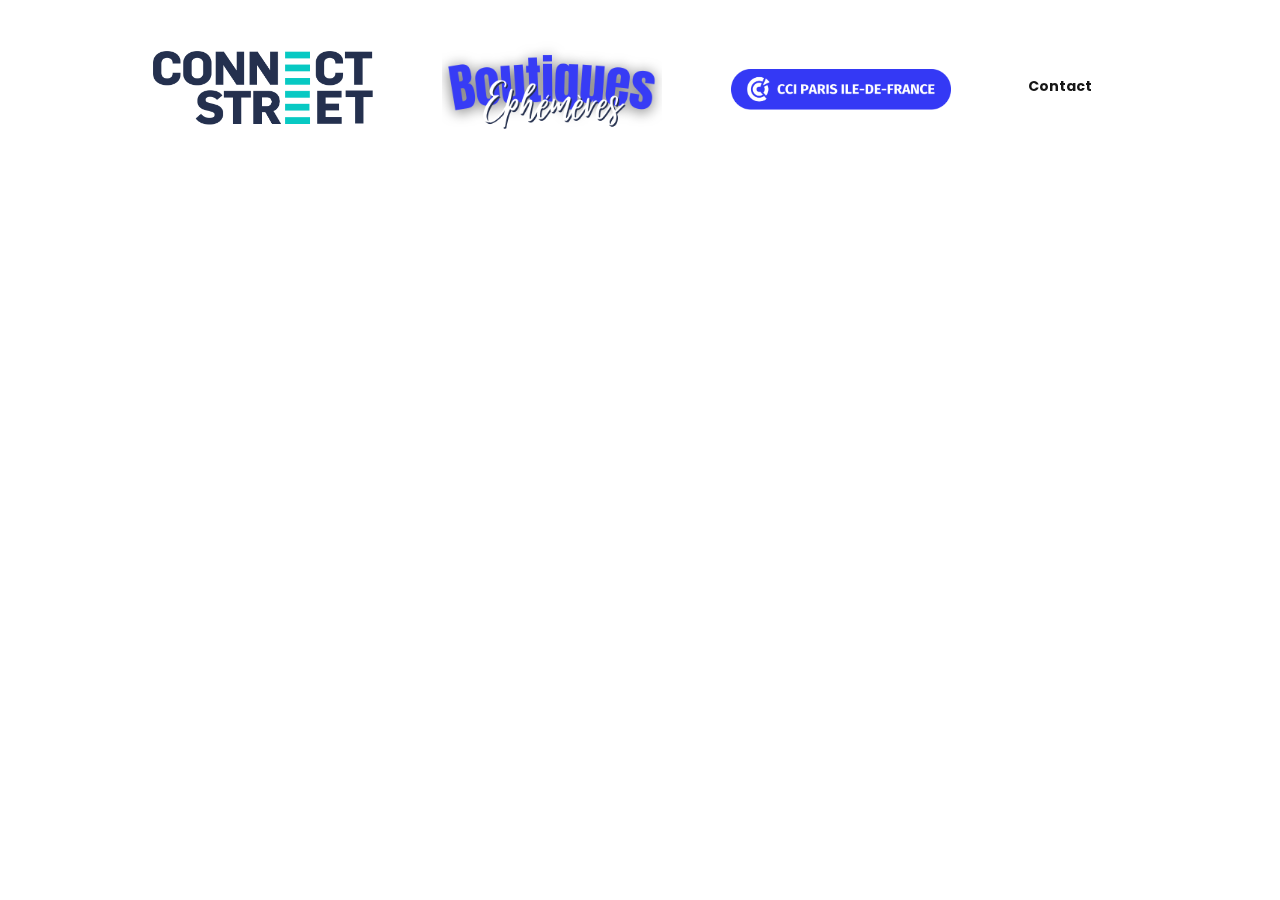
==== pages/header.html @ bfb78043 "manon" ====
<title>Boutiques éphémères</title>
<!--<link rel="stylesheet" href="../CSS/CSS_to_manage_front/css_var.css">-->
<link rel="stylesheet" href="../import/css/CSS.css">
<link rel="stylesheet" href="../import/css/css1.css">
<link rel="stylesheet"
      href="https://maxst.icons8.com/vue-static/landings/line-awesome/font-awesome-line-awesome/css/all.min.css">
<link rel="stylesheet"
      href="https://maxst.icons8.com/vue-static/landings/line-awesome/line-awesome/1.3.0/css/line-awesome.min.css">
<link rel="stylesheet" href="../import/css/footer.css">

<body class='modal-backdrop-effect dissable-sticky '>
    <header>
        <div class="wpart">
            <div class="header widget_edit_enabled">
                <div class="container">
                    <div class="row">
                        <div class="col-xl-12 col-xl-12_header">
                            <nav class="navbar navbar-expand-lg navbar-light">
                                <a href="/" class="navbar-brand">
                                    <img src="../import/logo_cs.png"
                                         alt="Connect-Street">
                                </a>
								<a href="/" class="navbar-brand">
                                    <img src="../import/logo_boutique_ephemere.png"
                                         alt="Boutiques Ephemeres">
                                </a>
                                <a href="/" class="navbar-brand">
                                    <img src="../import/logo_CCIR.png"
                                         alt="CCI">
                                </a>
								<ul class="navbar-nav mr-auto">
									<li class="nav-item ">
										<a href="formulaire.php" class="nav-link leftheader">Contact</a>
									</li>
								</ul>
                            </nav>
                        </div>
                    </div>
                </div>
            </div>
        </div>
    </header><!--header end-->
---- CSS/CSS_to_manage_front/css_var.css ----
.css_var_display_none {
    display: none;
}
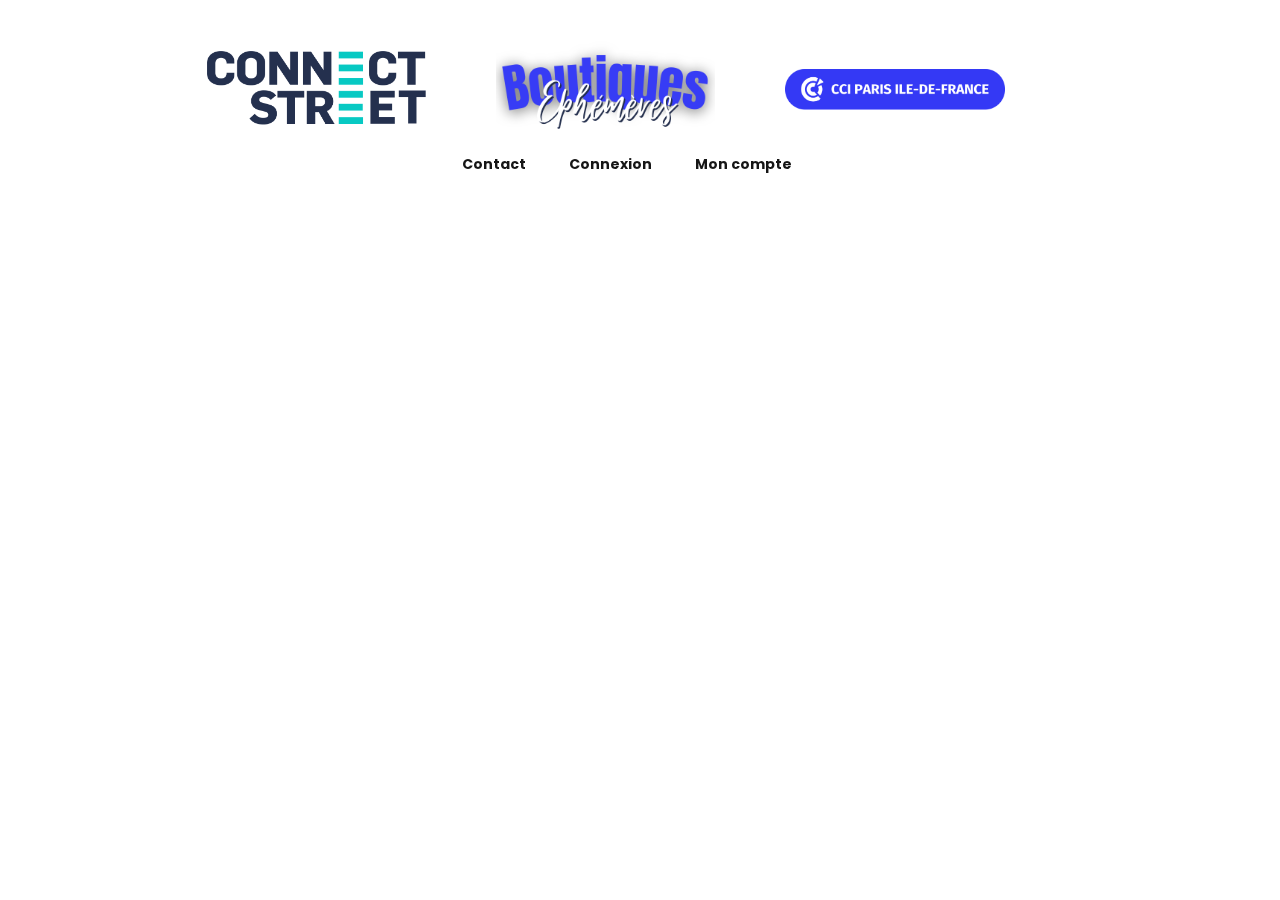
==== commit efd0deda: "account" ====
--- a/pages/header.html
+++ b/pages/header.html
@@ -1,4 +1,3 @@
-
 <title>Boutiques éphémères</title>
 <!--<link rel="stylesheet" href="../CSS/CSS_to_manage_front/css_var.css">-->
 <link rel="stylesheet" href="../import/css/CSS.css">
@@ -10,34 +9,42 @@
 <link rel="stylesheet" href="../import/css/footer.css">
 
 <body class='modal-backdrop-effect dissable-sticky '>
-    <header>
-        <div class="wpart">
-            <div class="header widget_edit_enabled">
-                <div class="container">
-                    <div class="row">
-                        <div class="col-xl-12 col-xl-12_header">
-                            <nav class="navbar navbar-expand-lg navbar-light">
-                                <a href="/" class="navbar-brand">
-                                    <img src="../import/logo_cs.png"
-                                         alt="Connect-Street">
-                                </a>
-								<a href="/" class="navbar-brand">
-                                    <img src="../import/logo_boutique_ephemere.png"
-                                         alt="Boutiques Ephemeres">
-                                </a>
-                                <a href="/" class="navbar-brand">
-                                    <img src="../import/logo_CCIR.png"
-                                         alt="CCI">
-                                </a>
-								<ul class="navbar-nav mr-auto">
-									<li class="nav-item ">
-										<a href="formulaire.php" class="nav-link leftheader">Contact</a>
-									</li>
-								</ul>
-                            </nav>
-                        </div>
+<header>
+    <div class="wpart">
+        <div class="header widget_edit_enabled">
+            <div class="container">
+                <div class="row">
+                    <div class="col-xl-12 col-xl-12_header">
+                        <nav class="navbar navbar-expand-lg navbar-light" style="
+    display: flex;
+    flex-direction: row;
+    flex-wrap: wrap;
+    align-content: center;
+    justify-content: center;
+    align-items: center;
+">
+                            <a href="/" class="navbar-brand">
+                                <img src="../import/logo_cs.png" alt="Connect-Street">
+                            </a>
+                            <a href="/" class="navbar-brand">
+                                <img src="../import/logo_boutique_ephemere.png" alt="Boutiques Ephemeres">
+                            </a>
+                            <a href="/" class="navbar-brand">
+                                <img src="../import/logo_CCIR.png" alt="CCI">
+                            </a>
+                            <ul class="navbar-nav mr-auto">
+                                <li class="nav-item ">
+                                    <a href="formulaire.php" class="nav-link leftheader">Contact</a>
+                                </li>
+                                <li class="nav-item "><a href="login.php" class="nav-link leftheader">Connexion</a></li>
+                                <li class="nav-item ">
+                                    <a href="account.php" class="nav-link leftheader">Mon compte</a>
+                                </li>
+                            </ul>
+                        </nav>
                     </div>
                 </div>
             </div>
         </div>
-    </header><!--header end-->+    </div>
+</header><!--header end-->--- a/import/css/CSS.css
+++ b/import/css/CSS.css
@@ -12317,7 +12317,7 @@
 html {
     font-family: sans-serif;
     line-height: 1.15;
-    -webkit-text-size-adjust: 100%;
+    /* -webkit-text-size-adjust: 100%; */
     -ms-text-size-adjust: 100%;
     -ms-overflow-style: scrollbar;
     -webkit-tap-highlight-color: transparent
@@ -24950,7 +24950,7 @@
     border: 0;
     font-size: 100%;
     font: inherit;
-    vertical-align: baseline;
+    vertical-align: middle;
 }
 
 article, aside, details, figcaption, figure, footer, header, hgroup, menu, nav, section {
@@ -25905,7 +25905,7 @@
 }
 
 .img-block img {
-    width: 100%;
+    /* width: 100%; */
     float: left;
 }
 
--- a/import/css/footer.css
+++ b/import/css/footer.css
@@ -22,6 +22,8 @@
 .footer{
     background-color: #24262b;
     padding: 70px 0;
+    /* top: 0; */
+    bottom: 0;
 }
 .footer-col{
     width: 33%;
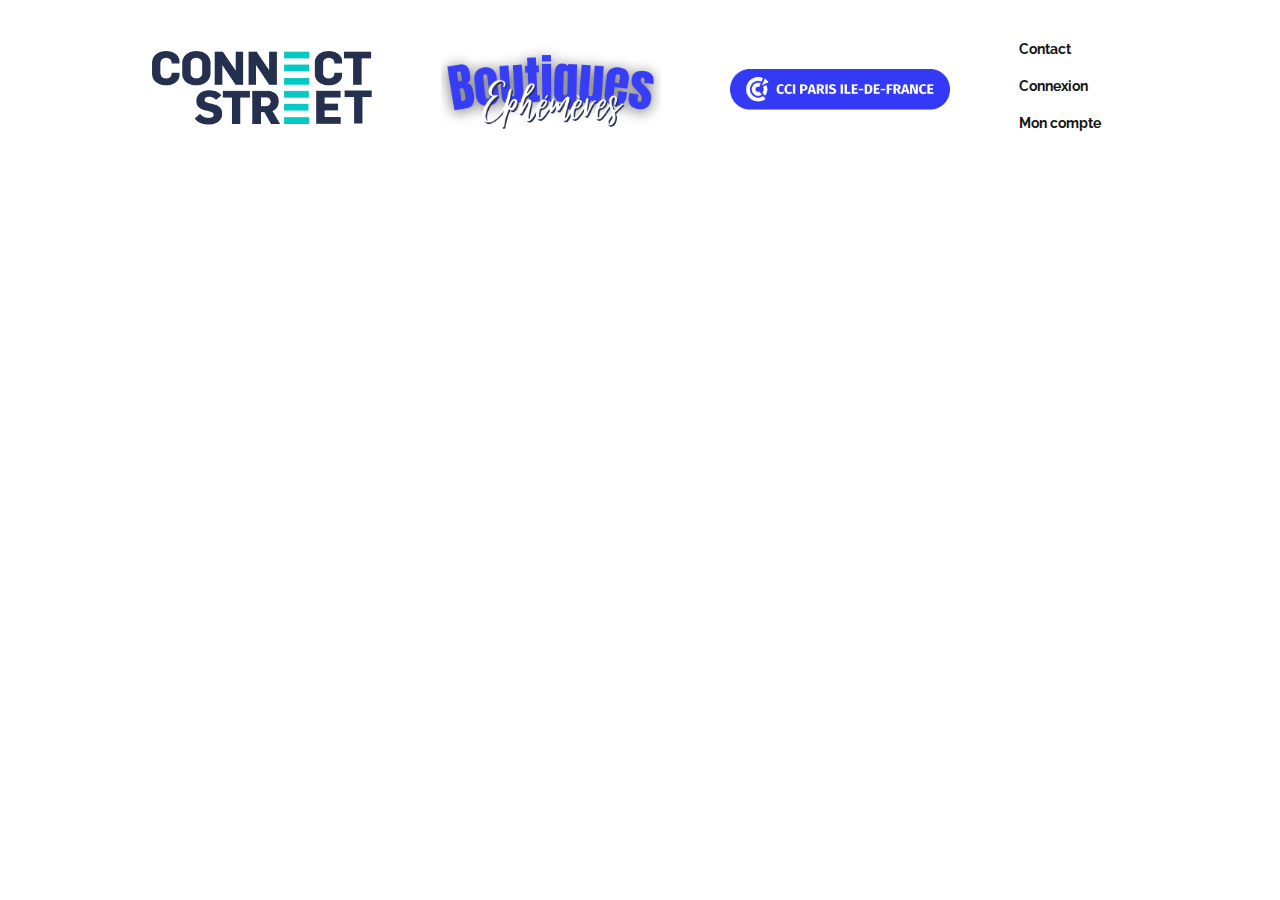
==== commit 34ebf611: "save" ====
--- a/pages/header.html
+++ b/pages/header.html
@@ -1,12 +1,14 @@
 <title>Boutiques éphémères</title>
 <!--<link rel="stylesheet" href="../CSS/CSS_to_manage_front/css_var.css">-->
 <link rel="stylesheet" href="../import/css/CSS.css">
-<link rel="stylesheet" href="../import/css/css1.css">
+<link rel="stylesheet" href="../import/css/keyframe.css">
+<link href="https://fonts.googleapis.com/css?family=Raleway&display=swap" rel="stylesheet">
 <link rel="stylesheet"
       href="https://maxst.icons8.com/vue-static/landings/line-awesome/font-awesome-line-awesome/css/all.min.css">
 <link rel="stylesheet"
       href="https://maxst.icons8.com/vue-static/landings/line-awesome/line-awesome/1.3.0/css/line-awesome.min.css">
-<link rel="stylesheet" href="../import/css/footer.css">
+<link rel="stylesheet" href="../CSS/footer.css">
+<link rel="stylesheet" href="../CSS/header.css">
 
 <body class='modal-backdrop-effect dissable-sticky '>
 <header>
--- a/import/css/CSS.css
+++ b/import/css/CSS.css
@@ -1,12603 +1,6 @@
-.fa {
-    display: inline-block;
-    font: normal normal normal 14px/1 FontAwesome;
-    font-size: inherit;
-    text-rendering: auto;
-    -webkit-font-smoothing: antialiased;
-    -moz-osx-font-smoothing: grayscale
-}
-
-.fa-lg {
-    font-size: 1.33333333em;
-    line-height: .75em;
-    vertical-align: -15%
-}
-
-.fa-2x {
-    font-size: 2em
-}
-
-.fa-3x {
-    font-size: 3em
-}
-
-.fa-4x {
-    font-size: 4em
-}
-
-.fa-5x {
-    font-size: 5em
-}
-
-.fa-fw {
-    width: 1.28571429em;
-    text-align: center
-}
-
-.fa-ul {
-    padding-left: 0;
-    margin-left: 2.14285714em;
-    list-style-type: none
-}
-
-.fa-ul > li {
-    position: relative
-}
-
-.fa-li {
-    position: absolute;
-    left: -2.14285714em;
-    width: 2.14285714em;
-    top: .14285714em;
-    text-align: center
-}
-
-.fa-li.fa-lg {
-    left: -1.85714286em
-}
-
-.fa-border {
-    padding: .2em .25em .15em;
-    border: solid .08em #eee;
-    border-radius: .1em
-}
-
-.fa-pull-left {
-    float: left
-}
-
-.fa-pull-right {
-    float: right
-}
-
-.fa.fa-pull-left {
-    margin-right: .3em
-}
-
-.fa.fa-pull-right {
-    margin-left: .3em
-}
-
-.pull-right {
-    float: right
-}
-
-.pull-left {
-    float: left
-}
-
-.fa.pull-left {
-    margin-right: .3em
-}
-
-.fa.pull-right {
-    margin-left: .3em
-}
-
-.fa-spin {
-    -webkit-animation: fa-spin 2s infinite linear;
-    animation: fa-spin 2s infinite linear
-}
-
-.fa-pulse {
-    -webkit-animation: fa-spin 1s infinite steps(8);
-    animation: fa-spin 1s infinite steps(8)
-}
-
-@-webkit-keyframes fa-spin {
-    0% {
-        -webkit-transform: rotate(0deg);
-        transform: rotate(0deg)
-    }
-
-    100% {
-        -webkit-transform: rotate(359deg);
-        transform: rotate(359deg)
-    }
-}
-
-@keyframes fa-spin {
-    0% {
-        -webkit-transform: rotate(0deg);
-        transform: rotate(0deg)
-    }
-
-    100% {
-        -webkit-transform: rotate(359deg);
-        transform: rotate(359deg)
-    }
-}
-
-.fa-rotate-90 {
-    -ms-filter: "progid:DXImageTransform.Microsoft.BasicImage(rotation=1)";
-    -webkit-transform: rotate(90deg);
-    -ms-transform: rotate(90deg);
-    transform: rotate(90deg)
-}
-
-.fa-rotate-180 {
-    -ms-filter: "progid:DXImageTransform.Microsoft.BasicImage(rotation=2)";
-    -webkit-transform: rotate(180deg);
-    -ms-transform: rotate(180deg);
-    transform: rotate(180deg)
-}
-
-.fa-rotate-270 {
-    -ms-filter: "progid:DXImageTransform.Microsoft.BasicImage(rotation=3)";
-    -webkit-transform: rotate(270deg);
-    -ms-transform: rotate(270deg);
-    transform: rotate(270deg)
-}
-
-.fa-flip-horizontal {
-    -ms-filter: "progid:DXImageTransform.Microsoft.BasicImage(rotation=0, mirror=1)";
-    -webkit-transform: scale(-1, 1);
-    -ms-transform: scale(-1, 1);
-    transform: scale(-1, 1)
-}
-
-.fa-flip-vertical {
-    -ms-filter: "progid:DXImageTransform.Microsoft.BasicImage(rotation=2, mirror=1)";
-    -webkit-transform: scale(1, -1);
-    -ms-transform: scale(1, -1);
-    transform: scale(1, -1)
-}
-
-:root .fa-rotate-90, :root .fa-rotate-180, :root .fa-rotate-270, :root .fa-flip-horizontal, :root .fa-flip-vertical {
-    filter: none
-}
-
-.fa-stack {
-    position: relative;
-    display: inline-block;
-    width: 2em;
-    height: 2em;
-    line-height: 2em;
-    vertical-align: middle
-}
-
-.fa-stack-1x, .fa-stack-2x {
-    position: absolute;
-    left: 0;
-    width: 100%;
-    text-align: center
-}
-
-.fa-stack-1x {
-    line-height: inherit
-}
-
-.fa-stack-2x {
-    font-size: 2em
-}
-
-.fa-inverse {
-    color: #fff
-}
-
-.fa-glass:before {
-    content: "\f000"
-}
-
-.fa-music:before {
-    content: "\f001"
-}
-
-.fa-search:before {
-    content: "\f002"
-}
-
-.fa-envelope-o:before {
-    content: "\f003"
-}
-
-.fa-heart:before {
-    content: "\f004"
-}
-
-.fa-star:before {
-    content: "\f005"
-}
-
-.fa-star-o:before {
-    content: "\f006"
-}
-
-.fa-user:before {
-    content: "\f007"
-}
-
-.fa-film:before {
-    content: "\f008"
-}
-
-.fa-th-large:before {
-    content: "\f009"
-}
-
-.fa-th:before {
-    content: "\f00a"
-}
-
-.fa-th-list:before {
-    content: "\f00b"
-}
-
-.fa-check:before {
-    content: "\f00c"
-}
-
-.fa-remove:before, .fa-close:before, .fa-times:before {
-    content: "\f00d"
-}
-
-.fa-search-plus:before {
-    content: "\f00e"
-}
-
-.fa-search-minus:before {
-    content: "\f010"
-}
-
-.fa-power-off:before {
-    content: "\f011"
-}
-
-.fa-signal:before {
-    content: "\f012"
-}
-
-.fa-gear:before, .fa-cog:before {
-    content: "\f013"
-}
-
-.fa-trash-o:before {
-    content: "\f014"
-}
-
-.fa-home:before {
-    content: "\f015"
-}
-
-.fa-file-o:before {
-    content: "\f016"
-}
-
-.fa-clock-o:before {
-    content: "\f017"
-}
-
-.fa-road:before {
-    content: "\f018"
-}
-
-.fa-download:before {
-    content: "\f019"
-}
-
-.fa-arrow-circle-o-down:before {
-    content: "\f01a"
-}
-
-.fa-arrow-circle-o-up:before {
-    content: "\f01b"
-}
-
-.fa-inbox:before {
-    content: "\f01c"
-}
-
-.fa-play-circle-o:before {
-    content: "\f01d"
-}
-
-.fa-rotate-right:before, .fa-repeat:before {
-    content: "\f01e"
-}
-
-.fa-refresh:before {
-    content: "\f021"
-}
-
-.fa-list-alt:before {
-    content: "\f022"
-}
-
-.fa-lock:before {
-    content: "\f023"
-}
-
-.fa-flag:before {
-    content: "\f024"
-}
-
-.fa-headphones:before {
-    content: "\f025"
-}
-
-.fa-volume-off:before {
-    content: "\f026"
-}
-
-.fa-volume-down:before {
-    content: "\f027"
-}
-
-.fa-volume-up:before {
-    content: "\f028"
-}
-
-.fa-qrcode:before {
-    content: "\f029"
-}
-
-.fa-barcode:before {
-    content: "\f02a"
-}
-
-.fa-tag:before {
-    content: "\f02b"
-}
-
-.fa-tags:before {
-    content: "\f02c"
-}
-
-.fa-book:before {
-    content: "\f02d"
-}
-
-.fa-bookmark:before {
-    content: "\f02e"
-}
-
-.fa-print:before {
-    content: "\f02f"
-}
-
-.fa-camera:before {
-    content: "\f030"
-}
-
-.fa-font:before {
-    content: "\f031"
-}
-
-.fa-bold:before {
-    content: "\f032"
-}
-
-.fa-italic:before {
-    content: "\f033"
-}
-
-.fa-text-height:before {
-    content: "\f034"
-}
-
-.fa-text-width:before {
-    content: "\f035"
-}
-
-.fa-align-left:before {
-    content: "\f036"
-}
-
-.fa-align-center:before {
-    content: "\f037"
-}
-
-.fa-align-right:before {
-    content: "\f038"
-}
-
-.fa-align-justify:before {
-    content: "\f039"
-}
-
-.fa-list:before {
-    content: "\f03a"
-}
-
-.fa-dedent:before, .fa-outdent:before {
-    content: "\f03b"
-}
-
-.fa-indent:before {
-    content: "\f03c"
-}
-
-.fa-video-camera:before {
-    content: "\f03d"
-}
-
-.fa-photo:before, .fa-image:before, .fa-picture-o:before {
-    content: "\f03e"
-}
-
-.fa-pencil:before {
-    content: "\f040"
-}
-
-.fa-map-marker:before {
-    content: "\f041"
-}
-
-.fa-adjust:before {
-    content: "\f042"
-}
-
-.fa-tint:before {
-    content: "\f043"
-}
-
-.fa-edit:before, .fa-pencil-square-o:before {
-    content: "\f044"
-}
-
-.fa-share-square-o:before {
-    content: "\f045"
-}
-
-.fa-check-square-o:before {
-    content: "\f046"
-}
-
-.fa-arrows:before {
-    content: "\f047"
-}
-
-.fa-step-backward:before {
-    content: "\f048"
-}
-
-.fa-fast-backward:before {
-    content: "\f049"
-}
-
-.fa-backward:before {
-    content: "\f04a"
-}
-
-.fa-play:before {
-    content: "\f04b"
-}
-
-.fa-pause:before {
-    content: "\f04c"
-}
-
-.fa-stop:before {
-    content: "\f04d"
-}
-
-.fa-forward:before {
-    content: "\f04e"
-}
-
-.fa-fast-forward:before {
-    content: "\f050"
-}
-
-.fa-step-forward:before {
-    content: "\f051"
-}
-
-.fa-eject:before {
-    content: "\f052"
-}
-
-.fa-chevron-left:before {
-    content: "\f053"
-}
-
-.fa-chevron-right:before {
-    content: "\f054"
-}
-
-.fa-plus-circle:before {
-    content: "\f055"
-}
-
-.fa-minus-circle:before {
-    content: "\f056"
-}
-
-.fa-times-circle:before {
-    content: "\f057"
-}
-
-.fa-check-circle:before {
-    content: "\f058"
-}
-
-.fa-question-circle:before {
-    content: "\f059"
-}
-
-.fa-info-circle:before {
-    content: "\f05a"
-}
-
-.fa-crosshairs:before {
-    content: "\f05b"
-}
-
-.fa-times-circle-o:before {
-    content: "\f05c"
-}
-
-.fa-check-circle-o:before {
-    content: "\f05d"
-}
-
-.fa-ban:before {
-    content: "\f05e"
-}
-
-.fa-arrow-left:before {
-    content: "\f060"
-}
-
-.fa-arrow-right:before {
-    content: "\f061"
-}
-
-.fa-arrow-up:before {
-    content: "\f062"
-}
-
-.fa-arrow-down:before {
-    content: "\f063"
-}
-
-.fa-mail-forward:before, .fa-share:before {
-    content: "\f064"
-}
-
-.fa-expand:before {
-    content: "\f065"
-}
-
-.fa-compress:before {
-    content: "\f066"
-}
-
-.fa-plus:before {
-    content: "\f067"
-}
-
-.fa-minus:before {
-    content: "\f068"
-}
-
-.fa-asterisk:before {
-    content: "\f069"
-}
-
-.fa-exclamation-circle:before {
-    content: "\f06a"
-}
-
-.fa-gift:before {
-    content: "\f06b"
-}
-
-.fa-leaf:before {
-    content: "\f06c"
-}
-
-.fa-fire:before {
-    content: "\f06d"
-}
-
-.fa-eye:before {
-    content: "\f06e"
-}
-
-.fa-eye-slash:before {
-    content: "\f070"
-}
-
-.fa-warning:before, .fa-exclamation-triangle:before {
-    content: "\f071"
-}
-
-.fa-plane:before {
-    content: "\f072"
-}
-
-.fa-calendar:before {
-    content: "\f073"
-}
-
-.fa-random:before {
-    content: "\f074"
-}
-
-.fa-comment:before {
-    content: "\f075"
-}
-
-.fa-magnet:before {
-    content: "\f076"
-}
-
-.fa-chevron-up:before {
-    content: "\f077"
-}
-
-.fa-chevron-down:before {
-    content: "\f078"
-}
-
-.fa-retweet:before {
-    content: "\f079"
-}
-
-.fa-shopping-cart:before {
-    content: "\f07a"
-}
-
-.fa-folder:before {
-    content: "\f07b"
-}
-
-.fa-folder-open:before {
-    content: "\f07c"
-}
-
-.fa-arrows-v:before {
-    content: "\f07d"
-}
-
-.fa-arrows-h:before {
-    content: "\f07e"
-}
-
-.fa-bar-chart-o:before, .fa-bar-chart:before {
-    content: "\f080"
-}
-
-.fa-twitter-square:before {
-    content: "\f081"
-}
-
-.fa-facebook-square:before {
-    content: "\f082"
-}
-
-.fa-camera-retro:before {
-    content: "\f083"
-}
-
-.fa-key:before {
-    content: "\f084"
-}
-
-.fa-gears:before, .fa-cogs:before {
-    content: "\f085"
-}
-
-.fa-comments:before {
-    content: "\f086"
-}
-
-.fa-thumbs-o-up:before {
-    content: "\f087"
-}
-
-.fa-thumbs-o-down:before {
-    content: "\f088"
-}
-
-.fa-star-half:before {
-    content: "\f089"
-}
-
-.fa-heart-o:before {
-    content: "\f08a"
-}
-
-.fa-sign-out:before {
-    content: "\f08b"
-}
-
-.fa-linkedin-square:before {
-    content: "\f08c"
-}
-
-.fa-thumb-tack:before {
-    content: "\f08d"
-}
-
-.fa-external-link:before {
-    content: "\f08e"
-}
-
-.fa-sign-in:before {
-    content: "\f090"
-}
-
-.fa-trophy:before {
-    content: "\f091"
-}
-
-.fa-github-square:before {
-    content: "\f092"
-}
-
-.fa-upload:before {
-    content: "\f093"
-}
-
-.fa-lemon-o:before {
-    content: "\f094"
-}
-
-.fa-phone:before {
-    content: "\f095"
-}
-
-.fa-square-o:before {
-    content: "\f096"
-}
-
-.fa-bookmark-o:before {
-    content: "\f097"
-}
-
-.fa-phone-square:before {
-    content: "\f098"
-}
-
-.fa-twitter:before {
-    content: "\f099"
-}
-
-.fa-facebook-f:before, .fa-facebook:before {
-    content: "\f09a"
-}
-
-.fa-github:before {
-    content: "\f09b"
-}
-
-.fa-unlock:before {
-    content: "\f09c"
-}
-
-.fa-credit-card:before {
-    content: "\f09d"
-}
-
-.fa-feed:before, .fa-rss:before {
-    content: "\f09e"
-}
-
-.fa-hdd-o:before {
-    content: "\f0a0"
-}
-
-.fa-bullhorn:before {
-    content: "\f0a1"
-}
-
-.fa-bell:before {
-    content: "\f0f3"
-}
-
-.fa-certificate:before {
-    content: "\f0a3"
-}
-
-.fa-hand-o-right:before {
-    content: "\f0a4"
-}
-
-.fa-hand-o-left:before {
-    content: "\f0a5"
-}
-
-.fa-hand-o-up:before {
-    content: "\f0a6"
-}
-
-.fa-hand-o-down:before {
-    content: "\f0a7"
-}
-
-.fa-arrow-circle-left:before {
-    content: "\f0a8"
-}
-
-.fa-arrow-circle-right:before {
-    content: "\f0a9"
-}
-
-.fa-arrow-circle-up:before {
-    content: "\f0aa"
-}
-
-.fa-arrow-circle-down:before {
-    content: "\f0ab"
-}
-
-.fa-globe:before {
-    content: "\f0ac"
-}
-
-.fa-wrench:before {
-    content: "\f0ad"
-}
-
-.fa-tasks:before {
-    content: "\f0ae"
-}
-
-.fa-filter:before {
-    content: "\f0b0"
-}
-
-.fa-briefcase:before {
-    content: "\f0b1"
-}
-
-.fa-arrows-alt:before {
-    content: "\f0b2"
-}
-
-.fa-group:before, .fa-users:before {
-    content: "\f0c0"
-}
-
-.fa-chain:before, .fa-link:before {
-    content: "\f0c1"
-}
-
-.fa-cloud:before {
-    content: "\f0c2"
-}
-
-.fa-flask:before {
-    content: "\f0c3"
-}
-
-.fa-cut:before, .fa-scissors:before {
-    content: "\f0c4"
-}
-
-.fa-copy:before, .fa-files-o:before {
-    content: "\f0c5"
-}
-
-.fa-paperclip:before {
-    content: "\f0c6"
-}
-
-.fa-save:before, .fa-floppy-o:before {
-    content: "\f0c7"
-}
-
-.fa-square:before {
-    content: "\f0c8"
-}
-
-.fa-navicon:before, .fa-reorder:before, .fa-bars:before {
-    content: "\f0c9"
-}
-
-.fa-list-ul:before {
-    content: "\f0ca"
-}
-
-.fa-list-ol:before {
-    content: "\f0cb"
-}
-
-.fa-strikethrough:before {
-    content: "\f0cc"
-}
-
-.fa-underline:before {
-    content: "\f0cd"
-}
-
-.fa-table:before {
-    content: "\f0ce"
-}
-
-.fa-magic:before {
-    content: "\f0d0"
-}
-
-.fa-truck:before {
-    content: "\f0d1"
-}
-
-.fa-pinterest:before {
-    content: "\f0d2"
-}
-
-.fa-pinterest-square:before {
-    content: "\f0d3"
-}
-
-.fa-google-plus-square:before {
-    content: "\f0d4"
-}
-
-.fa-google-plus:before {
-    content: "\f0d5"
-}
-
-.fa-money:before {
-    content: "\f0d6"
-}
-
-.fa-caret-down:before {
-    content: "\f0d7"
-}
-
-.fa-caret-up:before {
-    content: "\f0d8"
-}
-
-.fa-caret-left:before {
-    content: "\f0d9"
-}
-
-.fa-caret-right:before {
-    content: "\f0da"
-}
-
-.fa-columns:before {
-    content: "\f0db"
-}
-
-.fa-unsorted:before, .fa-sort:before {
-    content: "\f0dc"
-}
-
-.fa-sort-down:before, .fa-sort-desc:before {
-    content: "\f0dd"
-}
-
-.fa-sort-up:before, .fa-sort-asc:before {
-    content: "\f0de"
-}
-
-.fa-envelope:before {
-    content: "\f0e0"
-}
-
-.fa-linkedin:before {
-    content: "\f0e1"
-}
-
-.fa-rotate-left:before, .fa-undo:before {
-    content: "\f0e2"
-}
-
-.fa-legal:before, .fa-gavel:before {
-    content: "\f0e3"
-}
-
-.fa-dashboard:before, .fa-tachometer:before {
-    content: "\f0e4"
-}
-
-.fa-comment-o:before {
-    content: "\f0e5"
-}
-
-.fa-comments-o:before {
-    content: "\f0e6"
-}
-
-.fa-flash:before, .fa-bolt:before {
-    content: "\f0e7"
-}
-
-.fa-sitemap:before {
-    content: "\f0e8"
-}
-
-.fa-umbrella:before {
-    content: "\f0e9"
-}
-
-.fa-paste:before, .fa-clipboard:before {
-    content: "\f0ea"
-}
-
-.fa-lightbulb-o:before {
-    content: "\f0eb"
-}
-
-.fa-exchange:before {
-    content: "\f0ec"
-}
-
-.fa-cloud-download:before {
-    content: "\f0ed"
-}
-
-.fa-cloud-upload:before {
-    content: "\f0ee"
-}
-
-.fa-user-md:before {
-    content: "\f0f0"
-}
-
-.fa-stethoscope:before {
-    content: "\f0f1"
-}
-
-.fa-suitcase:before {
-    content: "\f0f2"
-}
-
-.fa-bell-o:before {
-    content: "\f0a2"
-}
-
-.fa-coffee:before {
-    content: "\f0f4"
-}
-
-.fa-cutlery:before {
-    content: "\f0f5"
-}
-
-.fa-file-text-o:before {
-    content: "\f0f6"
-}
-
-.fa-building-o:before {
-    content: "\f0f7"
-}
-
-.fa-hospital-o:before {
-    content: "\f0f8"
-}
-
-.fa-ambulance:before {
-    content: "\f0f9"
-}
-
-.fa-medkit:before {
-    content: "\f0fa"
-}
-
-.fa-fighter-jet:before {
-    content: "\f0fb"
-}
-
-.fa-beer:before {
-    content: "\f0fc"
-}
-
-.fa-h-square:before {
-    content: "\f0fd"
-}
-
-.fa-plus-square:before {
-    content: "\f0fe"
-}
-
-.fa-angle-double-left:before {
-    content: "\f100"
-}
-
-.fa-angle-double-right:before {
-    content: "\f101"
-}
-
-.fa-angle-double-up:before {
-    content: "\f102"
-}
-
-.fa-angle-double-down:before {
-    content: "\f103"
-}
-
-.fa-angle-left:before {
-    content: "\f104"
-}
-
-.fa-angle-right:before {
-    content: "\f105"
-}
-
-.fa-angle-up:before {
-    content: "\f106"
-}
-
-.fa-angle-down:before {
-    content: "\f107"
-}
-
-.fa-desktop:before {
-    content: "\f108"
-}
-
-.fa-laptop:before {
-    content: "\f109"
-}
-
-.fa-tablet:before {
-    content: "\f10a"
-}
-
-.fa-mobile-phone:before, .fa-mobile:before {
-    content: "\f10b"
-}
-
-.fa-circle-o:before {
-    content: "\f10c"
-}
-
-.fa-quote-left:before {
-    content: "\f10d"
-}
-
-.fa-quote-right:before {
-    content: "\f10e"
-}
-
-.fa-spinner:before {
-    content: "\f110"
-}
-
-.fa-circle:before {
-    content: "\f111"
-}
-
-.fa-mail-reply:before, .fa-reply:before {
-    content: "\f112"
-}
-
-.fa-github-alt:before {
-    content: "\f113"
-}
-
-.fa-folder-o:before {
-    content: "\f114"
-}
-
-.fa-folder-open-o:before {
-    content: "\f115"
-}
-
-.fa-smile-o:before {
-    content: "\f118"
-}
-
-.fa-frown-o:before {
-    content: "\f119"
-}
-
-.fa-meh-o:before {
-    content: "\f11a"
-}
-
-.fa-gamepad:before {
-    content: "\f11b"
-}
-
-.fa-keyboard-o:before {
-    content: "\f11c"
-}
-
-.fa-flag-o:before {
-    content: "\f11d"
-}
-
-.fa-flag-checkered:before {
-    content: "\f11e"
-}
-
-.fa-terminal:before {
-    content: "\f120"
-}
-
-.fa-code:before {
-    content: "\f121"
-}
-
-.fa-mail-reply-all:before, .fa-reply-all:before {
-    content: "\f122"
-}
-
-.fa-star-half-empty:before, .fa-star-half-full:before, .fa-star-half-o:before {
-    content: "\f123"
-}
-
-.fa-location-arrow:before {
-    content: "\f124"
-}
-
-.fa-crop:before {
-    content: "\f125"
-}
-
-.fa-code-fork:before {
-    content: "\f126"
-}
-
-.fa-unlink:before, .fa-chain-broken:before {
-    content: "\f127"
-}
-
-.fa-question:before {
-    content: "\f128"
-}
-
-.fa-info:before {
-    content: "\f129"
-}
-
-.fa-exclamation:before {
-    content: "\f12a"
-}
-
-.fa-superscript:before {
-    content: "\f12b"
-}
-
-.fa-subscript:before {
-    content: "\f12c"
-}
-
-.fa-eraser:before {
-    content: "\f12d"
-}
-
-.fa-puzzle-piece:before {
-    content: "\f12e"
-}
-
-.fa-microphone:before {
-    content: "\f130"
-}
-
-.fa-microphone-slash:before {
-    content: "\f131"
-}
-
-.fa-shield:before {
-    content: "\f132"
-}
-
-.fa-calendar-o:before {
-    content: "\f133"
-}
-
-.fa-fire-extinguisher:before {
-    content: "\f134"
-}
-
-.fa-rocket:before {
-    content: "\f135"
-}
-
-.fa-maxcdn:before {
-    content: "\f136"
-}
-
-.fa-chevron-circle-left:before {
-    content: "\f137"
-}
-
-.fa-chevron-circle-right:before {
-    content: "\f138"
-}
-
-.fa-chevron-circle-up:before {
-    content: "\f139"
-}
-
-.fa-chevron-circle-down:before {
-    content: "\f13a"
-}
-
-.fa-html5:before {
-    content: "\f13b"
-}
-
-.fa-css3:before {
-    content: "\f13c"
-}
-
-.fa-anchor:before {
-    content: "\f13d"
-}
-
-.fa-unlock-alt:before {
-    content: "\f13e"
-}
-
-.fa-bullseye:before {
-    content: "\f140"
-}
-
-.fa-ellipsis-h:before {
-    content: "\f141"
-}
-
-.fa-ellipsis-v:before {
-    content: "\f142"
-}
-
-.fa-rss-square:before {
-    content: "\f143"
-}
-
-.fa-play-circle:before {
-    content: "\f144"
-}
-
-.fa-ticket:before {
-    content: "\f145"
-}
-
-.fa-minus-square:before {
-    content: "\f146"
-}
-
-.fa-minus-square-o:before {
-    content: "\f147"
-}
-
-.fa-level-up:before {
-    content: "\f148"
-}
-
-.fa-level-down:before {
-    content: "\f149"
-}
-
-.fa-check-square:before {
-    content: "\f14a"
-}
-
-.fa-pencil-square:before {
-    content: "\f14b"
-}
-
-.fa-external-link-square:before {
-    content: "\f14c"
-}
-
-.fa-share-square:before {
-    content: "\f14d"
-}
-
-.fa-compass:before {
-    content: "\f14e"
-}
-
-.fa-toggle-down:before, .fa-caret-square-o-down:before {
-    content: "\f150"
-}
-
-.fa-toggle-up:before, .fa-caret-square-o-up:before {
-    content: "\f151"
-}
-
-.fa-toggle-right:before, .fa-caret-square-o-right:before {
-    content: "\f152"
-}
-
-.fa-euro:before, .fa-eur:before {
-    content: "\f153"
-}
-
-.fa-gbp:before {
-    content: "\f154"
-}
-
-.fa-dollar:before, .fa-usd:before {
-    content: "\f155"
-}
-
-.fa-rupee:before, .fa-inr:before {
-    content: "\f156"
-}
-
-.fa-cny:before, .fa-rmb:before, .fa-yen:before, .fa-jpy:before {
-    content: "\f157"
-}
-
-.fa-ruble:before, .fa-rouble:before, .fa-rub:before {
-    content: "\f158"
-}
-
-.fa-won:before, .fa-krw:before {
-    content: "\f159"
-}
-
-.fa-bitcoin:before, .fa-btc:before {
-    content: "\f15a"
-}
-
-.fa-file:before {
-    content: "\f15b"
-}
-
-.fa-file-text:before {
-    content: "\f15c"
-}
-
-.fa-sort-alpha-asc:before {
-    content: "\f15d"
-}
-
-.fa-sort-alpha-desc:before {
-    content: "\f15e"
-}
-
-.fa-sort-amount-asc:before {
-    content: "\f160"
-}
-
-.fa-sort-amount-desc:before {
-    content: "\f161"
-}
-
-.fa-sort-numeric-asc:before {
-    content: "\f162"
-}
-
-.fa-sort-numeric-desc:before {
-    content: "\f163"
-}
-
-.fa-thumbs-up:before {
-    content: "\f164"
-}
-
-.fa-thumbs-down:before {
-    content: "\f165"
-}
-
-.fa-youtube-square:before {
-    content: "\f166"
-}
-
-.fa-youtube:before {
-    content: "\f167"
-}
-
-.fa-xing:before {
-    content: "\f168"
-}
-
-.fa-xing-square:before {
-    content: "\f169"
-}
-
-.fa-youtube-play:before {
-    content: "\f16a"
-}
-
-.fa-dropbox:before {
-    content: "\f16b"
-}
-
-.fa-stack-overflow:before {
-    content: "\f16c"
-}
-
-.fa-instagram:before {
-    content: "\f16d"
-}
-
-.fa-flickr:before {
-    content: "\f16e"
-}
-
-.fa-adn:before {
-    content: "\f170"
-}
-
-.fa-bitbucket:before {
-    content: "\f171"
-}
-
-.fa-bitbucket-square:before {
-    content: "\f172"
-}
-
-.fa-tumblr:before {
-    content: "\f173"
-}
-
-.fa-tumblr-square:before {
-    content: "\f174"
-}
-
-.fa-long-arrow-down:before {
-    content: "\f175"
-}
-
-.fa-long-arrow-up:before {
-    content: "\f176"
-}
-
-.fa-long-arrow-left:before {
-    content: "\f177"
-}
-
-.fa-long-arrow-right:before {
-    content: "\f178"
-}
-
-.fa-apple:before {
-    content: "\f179"
-}
-
-.fa-windows:before {
-    content: "\f17a"
-}
-
-.fa-android:before {
-    content: "\f17b"
-}
-
-.fa-linux:before {
-    content: "\f17c"
-}
-
-.fa-dribbble:before {
-    content: "\f17d"
-}
-
-.fa-skype:before {
-    content: "\f17e"
-}
-
-.fa-foursquare:before {
-    content: "\f180"
-}
-
-.fa-trello:before {
-    content: "\f181"
-}
-
-.fa-female:before {
-    content: "\f182"
-}
-
-.fa-male:before {
-    content: "\f183"
-}
-
-.fa-gittip:before, .fa-gratipay:before {
-    content: "\f184"
-}
-
-.fa-sun-o:before {
-    content: "\f185"
-}
-
-.fa-moon-o:before {
-    content: "\f186"
-}
-
-.fa-archive:before {
-    content: "\f187"
-}
-
-.fa-bug:before {
-    content: "\f188"
-}
-
-.fa-vk:before {
-    content: "\f189"
-}
-
-.fa-weibo:before {
-    content: "\f18a"
-}
-
-.fa-renren:before {
-    content: "\f18b"
-}
-
-.fa-pagelines:before {
-    content: "\f18c"
-}
-
-.fa-stack-exchange:before {
-    content: "\f18d"
-}
-
-.fa-arrow-circle-o-right:before {
-    content: "\f18e"
-}
-
-.fa-arrow-circle-o-left:before {
-    content: "\f190"
-}
-
-.fa-toggle-left:before, .fa-caret-square-o-left:before {
-    content: "\f191"
-}
-
-.fa-dot-circle-o:before {
-    content: "\f192"
-}
-
-.fa-wheelchair:before {
-    content: "\f193"
-}
-
-.fa-vimeo-square:before {
-    content: "\f194"
-}
-
-.fa-turkish-lira:before, .fa-try:before {
-    content: "\f195"
-}
-
-.fa-plus-square-o:before {
-    content: "\f196"
-}
-
-.fa-space-shuttle:before {
-    content: "\f197"
-}
-
-.fa-slack:before {
-    content: "\f198"
-}
-
-.fa-envelope-square:before {
-    content: "\f199"
-}
-
-.fa-wordpress:before {
-    content: "\f19a"
-}
-
-.fa-openid:before {
-    content: "\f19b"
-}
-
-.fa-institution:before, .fa-bank:before, .fa-university:before {
-    content: "\f19c"
-}
-
-.fa-mortar-board:before, .fa-graduation-cap:before {
-    content: "\f19d"
-}
-
-.fa-yahoo:before {
-    content: "\f19e"
-}
-
-.fa-google:before {
-    content: "\f1a0"
-}
-
-.fa-reddit:before {
-    content: "\f1a1"
-}
-
-.fa-reddit-square:before {
-    content: "\f1a2"
-}
-
-.fa-stumbleupon-circle:before {
-    content: "\f1a3"
-}
-
-.fa-stumbleupon:before {
-    content: "\f1a4"
-}
-
-.fa-delicious:before {
-    content: "\f1a5"
-}
-
-.fa-digg:before {
-    content: "\f1a6"
-}
-
-.fa-pied-piper-pp:before {
-    content: "\f1a7"
-}
-
-.fa-pied-piper-alt:before {
-    content: "\f1a8"
-}
-
-.fa-drupal:before {
-    content: "\f1a9"
-}
-
-.fa-joomla:before {
-    content: "\f1aa"
-}
-
-.fa-language:before {
-    content: "\f1ab"
-}
-
-.fa-fax:before {
-    content: "\f1ac"
-}
-
-.fa-building:before {
-    content: "\f1ad"
-}
-
-.fa-child:before {
-    content: "\f1ae"
-}
-
-.fa-paw:before {
-    content: "\f1b0"
-}
-
-.fa-spoon:before {
-    content: "\f1b1"
-}
-
-.fa-cube:before {
-    content: "\f1b2"
-}
-
-.fa-cubes:before {
-    content: "\f1b3"
-}
-
-.fa-behance:before {
-    content: "\f1b4"
-}
-
-.fa-behance-square:before {
-    content: "\f1b5"
-}
-
-.fa-steam:before {
-    content: "\f1b6"
-}
-
-.fa-steam-square:before {
-    content: "\f1b7"
-}
-
-.fa-recycle:before {
-    content: "\f1b8"
-}
-
-.fa-automobile:before, .fa-car:before {
-    content: "\f1b9"
-}
-
-.fa-cab:before, .fa-taxi:before {
-    content: "\f1ba"
-}
-
-.fa-tree:before {
-    content: "\f1bb"
-}
-
-.fa-spotify:before {
-    content: "\f1bc"
-}
-
-.fa-deviantart:before {
-    content: "\f1bd"
-}
-
-.fa-soundcloud:before {
-    content: "\f1be"
-}
-
-.fa-database:before {
-    content: "\f1c0"
-}
-
-.fa-file-pdf-o:before {
-    content: "\f1c1"
-}
-
-.fa-file-word-o:before {
-    content: "\f1c2"
-}
-
-.fa-file-excel-o:before {
-    content: "\f1c3"
-}
-
-.fa-file-powerpoint-o:before {
-    content: "\f1c4"
-}
-
-.fa-file-photo-o:before, .fa-file-picture-o:before, .fa-file-image-o:before {
-    content: "\f1c5"
-}
-
-.fa-file-zip-o:before, .fa-file-archive-o:before {
-    content: "\f1c6"
-}
-
-.fa-file-sound-o:before, .fa-file-audio-o:before {
-    content: "\f1c7"
-}
-
-.fa-file-movie-o:before, .fa-file-video-o:before {
-    content: "\f1c8"
-}
-
-.fa-file-code-o:before {
-    content: "\f1c9"
-}
-
-.fa-vine:before {
-    content: "\f1ca"
-}
-
-.fa-codepen:before {
-    content: "\f1cb"
-}
-
-.fa-jsfiddle:before {
-    content: "\f1cc"
-}
-
-.fa-life-bouy:before, .fa-life-buoy:before, .fa-life-saver:before, .fa-support:before, .fa-life-ring:before {
-    content: "\f1cd"
-}
-
-.fa-circle-o-notch:before {
-    content: "\f1ce"
-}
-
-.fa-ra:before, .fa-resistance:before, .fa-rebel:before {
-    content: "\f1d0"
-}
-
-.fa-ge:before, .fa-empire:before {
-    content: "\f1d1"
-}
-
-.fa-git-square:before {
-    content: "\f1d2"
-}
-
-.fa-git:before {
-    content: "\f1d3"
-}
-
-.fa-y-combinator-square:before, .fa-yc-square:before, .fa-hacker-news:before {
-    content: "\f1d4"
-}
-
-.fa-tencent-weibo:before {
-    content: "\f1d5"
-}
-
-.fa-qq:before {
-    content: "\f1d6"
-}
-
-.fa-wechat:before, .fa-weixin:before {
-    content: "\f1d7"
-}
-
-.fa-send:before, .fa-paper-plane:before {
-    content: "\f1d8"
-}
-
-.fa-send-o:before, .fa-paper-plane-o:before {
-    content: "\f1d9"
-}
-
-.fa-history:before {
-    content: "\f1da"
-}
-
-.fa-circle-thin:before {
-    content: "\f1db"
-}
-
-.fa-header:before {
-    content: "\f1dc"
-}
-
-.fa-paragraph:before {
-    content: "\f1dd"
-}
-
-.fa-sliders:before {
-    content: "\f1de"
-}
-
-.fa-share-alt:before {
-    content: "\f1e0"
-}
-
-.fa-share-alt-square:before {
-    content: "\f1e1"
-}
-
-.fa-bomb:before {
-    content: "\f1e2"
-}
-
-.fa-soccer-ball-o:before, .fa-futbol-o:before {
-    content: "\f1e3"
-}
-
-.fa-tty:before {
-    content: "\f1e4"
-}
-
-.fa-binoculars:before {
-    content: "\f1e5"
-}
-
-.fa-plug:before {
-    content: "\f1e6"
-}
-
-.fa-slideshare:before {
-    content: "\f1e7"
-}
-
-.fa-twitch:before {
-    content: "\f1e8"
-}
-
-.fa-yelp:before {
-    content: "\f1e9"
-}
-
-.fa-newspaper-o:before {
-    content: "\f1ea"
-}
-
-.fa-wifi:before {
-    content: "\f1eb"
-}
-
-.fa-calculator:before {
-    content: "\f1ec"
-}
-
-.fa-paypal:before {
-    content: "\f1ed"
-}
-
-.fa-google-wallet:before {
-    content: "\f1ee"
-}
-
-.fa-cc-visa:before {
-    content: "\f1f0"
-}
-
-.fa-cc-mastercard:before {
-    content: "\f1f1"
-}
-
-.fa-cc-discover:before {
-    content: "\f1f2"
-}
-
-.fa-cc-amex:before {
-    content: "\f1f3"
-}
-
-.fa-cc-paypal:before {
-    content: "\f1f4"
-}
-
-.fa-cc-stripe:before {
-    content: "\f1f5"
-}
-
-.fa-bell-slash:before {
-    content: "\f1f6"
-}
-
-.fa-bell-slash-o:before {
-    content: "\f1f7"
-}
-
-.fa-trash:before {
-    content: "\f1f8"
-}
-
-.fa-copyright:before {
-    content: "\f1f9"
-}
-
-.fa-at:before {
-    content: "\f1fa"
-}
-
-.fa-eyedropper:before {
-    content: "\f1fb"
-}
-
-.fa-paint-brush:before {
-    content: "\f1fc"
-}
-
-.fa-birthday-cake:before {
-    content: "\f1fd"
-}
-
-.fa-area-chart:before {
-    content: "\f1fe"
-}
-
-.fa-pie-chart:before {
-    content: "\f200"
-}
-
-.fa-line-chart:before {
-    content: "\f201"
-}
-
-.fa-lastfm:before {
-    content: "\f202"
-}
-
-.fa-lastfm-square:before {
-    content: "\f203"
-}
-
-.fa-toggle-off:before {
-    content: "\f204"
-}
-
-.fa-toggle-on:before {
-    content: "\f205"
-}
-
-.fa-bicycle:before {
-    content: "\f206"
-}
-
-.fa-bus:before {
-    content: "\f207"
-}
-
-.fa-ioxhost:before {
-    content: "\f208"
-}
-
-.fa-angellist:before {
-    content: "\f209"
-}
-
-.fa-cc:before {
-    content: "\f20a"
-}
-
-.fa-shekel:before, .fa-sheqel:before, .fa-ils:before {
-    content: "\f20b"
-}
-
-.fa-meanpath:before {
-    content: "\f20c"
-}
-
-.fa-buysellads:before {
-    content: "\f20d"
-}
-
-.fa-connectdevelop:before {
-    content: "\f20e"
-}
-
-.fa-dashcube:before {
-    content: "\f210"
-}
-
-.fa-forumbee:before {
-    content: "\f211"
-}
-
-.fa-leanpub:before {
-    content: "\f212"
-}
-
-.fa-sellsy:before {
-    content: "\f213"
-}
-
-.fa-shirtsinbulk:before {
-    content: "\f214"
-}
-
-.fa-simplybuilt:before {
-    content: "\f215"
-}
-
-.fa-skyatlas:before {
-    content: "\f216"
-}
-
-.fa-cart-plus:before {
-    content: "\f217"
-}
-
-.fa-cart-arrow-down:before {
-    content: "\f218"
-}
-
-.fa-diamond:before {
-    content: "\f219"
-}
-
-.fa-ship:before {
-    content: "\f21a"
-}
-
-.fa-user-secret:before {
-    content: "\f21b"
-}
-
-.fa-motorcycle:before {
-    content: "\f21c"
-}
-
-.fa-street-view:before {
-    content: "\f21d"
-}
-
-.fa-heartbeat:before {
-    content: "\f21e"
-}
-
-.fa-venus:before {
-    content: "\f221"
-}
-
-.fa-mars:before {
-    content: "\f222"
-}
-
-.fa-mercury:before {
-    content: "\f223"
-}
-
-.fa-intersex:before, .fa-transgender:before {
-    content: "\f224"
-}
-
-.fa-transgender-alt:before {
-    content: "\f225"
-}
-
-.fa-venus-double:before {
-    content: "\f226"
-}
-
-.fa-mars-double:before {
-    content: "\f227"
-}
-
-.fa-venus-mars:before {
-    content: "\f228"
-}
-
-.fa-mars-stroke:before {
-    content: "\f229"
-}
-
-.fa-mars-stroke-v:before {
-    content: "\f22a"
-}
-
-.fa-mars-stroke-h:before {
-    content: "\f22b"
-}
-
-.fa-neuter:before {
-    content: "\f22c"
-}
-
-.fa-genderless:before {
-    content: "\f22d"
-}
-
-.fa-facebook-official:before {
-    content: "\f230"
-}
-
-.fa-pinterest-p:before {
-    content: "\f231"
-}
-
-.fa-whatsapp:before {
-    content: "\f232"
-}
-
-.fa-server:before {
-    content: "\f233"
-}
-
-.fa-user-plus:before {
-    content: "\f234"
-}
-
-.fa-user-times:before {
-    content: "\f235"
-}
-
-.fa-hotel:before, .fa-bed:before {
-    content: "\f236"
-}
-
-.fa-viacoin:before {
-    content: "\f237"
-}
-
-.fa-train:before {
-    content: "\f238"
-}
-
-.fa-subway:before {
-    content: "\f239"
-}
-
-.fa-medium:before {
-    content: "\f23a"
-}
-
-.fa-yc:before, .fa-y-combinator:before {
-    content: "\f23b"
-}
-
-.fa-optin-monster:before {
-    content: "\f23c"
-}
-
-.fa-opencart:before {
-    content: "\f23d"
-}
-
-.fa-expeditedssl:before {
-    content: "\f23e"
-}
-
-.fa-battery-4:before, .fa-battery:before, .fa-battery-full:before {
-    content: "\f240"
-}
-
-.fa-battery-3:before, .fa-battery-three-quarters:before {
-    content: "\f241"
-}
-
-.fa-battery-2:before, .fa-battery-half:before {
-    content: "\f242"
-}
-
-.fa-battery-1:before, .fa-battery-quarter:before {
-    content: "\f243"
-}
-
-.fa-battery-0:before, .fa-battery-empty:before {
-    content: "\f244"
-}
-
-.fa-mouse-pointer:before {
-    content: "\f245"
-}
-
-.fa-i-cursor:before {
-    content: "\f246"
-}
-
-.fa-object-group:before {
-    content: "\f247"
-}
-
-.fa-object-ungroup:before {
-    content: "\f248"
-}
-
-.fa-sticky-note:before {
-    content: "\f249"
-}
-
-.fa-sticky-note-o:before {
-    content: "\f24a"
-}
-
-.fa-cc-jcb:before {
-    content: "\f24b"
-}
-
-.fa-cc-diners-club:before {
-    content: "\f24c"
-}
-
-.fa-clone:before {
-    content: "\f24d"
-}
-
-.fa-balance-scale:before {
-    content: "\f24e"
-}
-
-.fa-hourglass-o:before {
-    content: "\f250"
-}
-
-.fa-hourglass-1:before, .fa-hourglass-start:before {
-    content: "\f251"
-}
-
-.fa-hourglass-2:before, .fa-hourglass-half:before {
-    content: "\f252"
-}
-
-.fa-hourglass-3:before, .fa-hourglass-end:before {
-    content: "\f253"
-}
-
-.fa-hourglass:before {
-    content: "\f254"
-}
-
-.fa-hand-grab-o:before, .fa-hand-rock-o:before {
-    content: "\f255"
-}
-
-.fa-hand-stop-o:before, .fa-hand-paper-o:before {
-    content: "\f256"
-}
-
-.fa-hand-scissors-o:before {
-    content: "\f257"
-}
-
-.fa-hand-lizard-o:before {
-    content: "\f258"
-}
-
-.fa-hand-spock-o:before {
-    content: "\f259"
-}
-
-.fa-hand-pointer-o:before {
-    content: "\f25a"
-}
-
-.fa-hand-peace-o:before {
-    content: "\f25b"
-}
-
-.fa-trademark:before {
-    content: "\f25c"
-}
-
-.fa-registered:before {
-    content: "\f25d"
-}
-
-.fa-creative-commons:before {
-    content: "\f25e"
-}
-
-.fa-gg:before {
-    content: "\f260"
-}
-
-.fa-gg-circle:before {
-    content: "\f261"
-}
-
-.fa-tripadvisor:before {
-    content: "\f262"
-}
-
-.fa-odnoklassniki:before {
-    content: "\f263"
-}
-
-.fa-odnoklassniki-square:before {
-    content: "\f264"
-}
-
-.fa-get-pocket:before {
-    content: "\f265"
-}
-
-.fa-wikipedia-w:before {
-    content: "\f266"
-}
-
-.fa-safari:before {
-    content: "\f267"
-}
-
-.fa-chrome:before {
-    content: "\f268"
-}
-
-.fa-firefox:before {
-    content: "\f269"
-}
-
-.fa-opera:before {
-    content: "\f26a"
-}
-
-.fa-internet-explorer:before {
-    content: "\f26b"
-}
-
-.fa-tv:before, .fa-television:before {
-    content: "\f26c"
-}
-
-.fa-contao:before {
-    content: "\f26d"
-}
-
-.fa-500px:before {
-    content: "\f26e"
-}
-
-.fa-amazon:before {
-    content: "\f270"
-}
-
-.fa-calendar-plus-o:before {
-    content: "\f271"
-}
-
-.fa-calendar-minus-o:before {
-    content: "\f272"
-}
-
-.fa-calendar-times-o:before {
-    content: "\f273"
-}
-
-.fa-calendar-check-o:before {
-    content: "\f274"
-}
-
-.fa-industry:before {
-    content: "\f275"
-}
-
-.fa-map-pin:before {
-    content: "\f276"
-}
-
-.fa-map-signs:before {
-    content: "\f277"
-}
-
-.fa-map-o:before {
-    content: "\f278"
-}
-
-.fa-map:before {
-    content: "\f279"
-}
-
-.fa-commenting:before {
-    content: "\f27a"
-}
-
-.fa-commenting-o:before {
-    content: "\f27b"
-}
-
-.fa-houzz:before {
-    content: "\f27c"
-}
-
-.fa-vimeo:before {
-    content: "\f27d"
-}
-
-.fa-black-tie:before {
-    content: "\f27e"
-}
-
-.fa-fonticons:before {
-    content: "\f280"
-}
-
-.fa-reddit-alien:before {
-    content: "\f281"
-}
-
-.fa-edge:before {
-    content: "\f282"
-}
-
-.fa-credit-card-alt:before {
-    content: "\f283"
-}
-
-.fa-codiepie:before {
-    content: "\f284"
-}
-
-.fa-modx:before {
-    content: "\f285"
-}
-
-.fa-fort-awesome:before {
-    content: "\f286"
-}
-
-.fa-usb:before {
-    content: "\f287"
-}
-
-.fa-product-hunt:before {
-    content: "\f288"
-}
-
-.fa-mixcloud:before {
-    content: "\f289"
-}
-
-.fa-scribd:before {
-    content: "\f28a"
-}
-
-.fa-pause-circle:before {
-    content: "\f28b"
-}
-
-.fa-pause-circle-o:before {
-    content: "\f28c"
-}
-
-.fa-stop-circle:before {
-    content: "\f28d"
-}
-
-.fa-stop-circle-o:before {
-    content: "\f28e"
-}
-
-.fa-shopping-bag:before {
-    content: "\f290"
-}
-
-.fa-shopping-basket:before {
-    content: "\f291"
-}
-
-.fa-hashtag:before {
-    content: "\f292"
-}
-
-.fa-bluetooth:before {
-    content: "\f293"
-}
-
-.fa-bluetooth-b:before {
-    content: "\f294"
-}
-
-.fa-percent:before {
-    content: "\f295"
-}
-
-.fa-gitlab:before {
-    content: "\f296"
-}
-
-.fa-wpbeginner:before {
-    content: "\f297"
-}
-
-.fa-wpforms:before {
-    content: "\f298"
-}
-
-.fa-envira:before {
-    content: "\f299"
-}
-
-.fa-universal-access:before {
-    content: "\f29a"
-}
-
-.fa-wheelchair-alt:before {
-    content: "\f29b"
-}
-
-.fa-question-circle-o:before {
-    content: "\f29c"
-}
-
-.fa-blind:before {
-    content: "\f29d"
-}
-
-.fa-audio-description:before {
-    content: "\f29e"
-}
-
-.fa-volume-control-phone:before {
-    content: "\f2a0"
-}
-
-.fa-braille:before {
-    content: "\f2a1"
-}
-
-.fa-assistive-listening-systems:before {
-    content: "\f2a2"
-}
-
-.fa-asl-interpreting:before, .fa-american-sign-language-interpreting:before {
-    content: "\f2a3"
-}
-
-.fa-deafness:before, .fa-hard-of-hearing:before, .fa-deaf:before {
-    content: "\f2a4"
-}
-
-.fa-glide:before {
-    content: "\f2a5"
-}
-
-.fa-glide-g:before {
-    content: "\f2a6"
-}
-
-.fa-signing:before, .fa-sign-language:before {
-    content: "\f2a7"
-}
-
-.fa-low-vision:before {
-    content: "\f2a8"
-}
-
-.fa-viadeo:before {
-    content: "\f2a9"
-}
-
-.fa-viadeo-square:before {
-    content: "\f2aa"
-}
-
-.fa-snapchat:before {
-    content: "\f2ab"
-}
-
-.fa-snapchat-ghost:before {
-    content: "\f2ac"
-}
-
-.fa-snapchat-square:before {
-    content: "\f2ad"
-}
-
-.fa-pied-piper:before {
-    content: "\f2ae"
-}
-
-.fa-first-order:before {
-    content: "\f2b0"
-}
-
-.fa-yoast:before {
-    content: "\f2b1"
-}
-
-.fa-themeisle:before {
-    content: "\f2b2"
-}
-
-.fa-google-plus-circle:before, .fa-google-plus-official:before {
-    content: "\f2b3"
-}
-
-.fa-fa:before, .fa-font-awesome:before {
-    content: "\f2b4"
-}
-
-.fa-handshake-o:before {
-    content: "\f2b5"
-}
-
-.fa-envelope-open:before {
-    content: "\f2b6"
-}
-
-.fa-envelope-open-o:before {
-    content: "\f2b7"
-}
-
-.fa-linode:before {
-    content: "\f2b8"
-}
-
-.fa-address-book:before {
-    content: "\f2b9"
-}
-
-.fa-address-book-o:before {
-    content: "\f2ba"
-}
-
-.fa-vcard:before, .fa-address-card:before {
-    content: "\f2bb"
-}
-
-.fa-vcard-o:before, .fa-address-card-o:before {
-    content: "\f2bc"
-}
-
-.fa-user-circle:before {
-    content: "\f2bd"
-}
-
-.fa-user-circle-o:before {
-    content: "\f2be"
-}
-
-.fa-user-o:before {
-    content: "\f2c0"
-}
-
-.fa-id-badge:before {
-    content: "\f2c1"
-}
-
-.fa-drivers-license:before, .fa-id-card:before {
-    content: "\f2c2"
-}
-
-.fa-drivers-license-o:before, .fa-id-card-o:before {
-    content: "\f2c3"
-}
-
-.fa-quora:before {
-    content: "\f2c4"
-}
-
-.fa-free-code-camp:before {
-    content: "\f2c5"
-}
-
-.fa-telegram:before {
-    content: "\f2c6"
-}
-
-.fa-thermometer-4:before, .fa-thermometer:before, .fa-thermometer-full:before {
-    content: "\f2c7"
-}
-
-.fa-thermometer-3:before, .fa-thermometer-three-quarters:before {
-    content: "\f2c8"
-}
-
-.fa-thermometer-2:before, .fa-thermometer-half:before {
-    content: "\f2c9"
-}
-
-.fa-thermometer-1:before, .fa-thermometer-quarter:before {
-    content: "\f2ca"
-}
-
-.fa-thermometer-0:before, .fa-thermometer-empty:before {
-    content: "\f2cb"
-}
-
-.fa-shower:before {
-    content: "\f2cc"
-}
-
-.fa-bathtub:before, .fa-s15:before, .fa-bath:before {
-    content: "\f2cd"
-}
-
-.fa-podcast:before {
-    content: "\f2ce"
-}
-
-.fa-window-maximize:before {
-    content: "\f2d0"
-}
-
-.fa-window-minimize:before {
-    content: "\f2d1"
-}
-
-.fa-window-restore:before {
-    content: "\f2d2"
-}
-
-.fa-times-rectangle:before, .fa-window-close:before {
-    content: "\f2d3"
-}
-
-.fa-times-rectangle-o:before, .fa-window-close-o:before {
-    content: "\f2d4"
-}
-
-.fa-bandcamp:before {
-    content: "\f2d5"
-}
-
-.fa-grav:before {
-    content: "\f2d6"
-}
-
-.fa-etsy:before {
-    content: "\f2d7"
-}
-
-.fa-imdb:before {
-    content: "\f2d8"
-}
-
-.fa-ravelry:before {
-    content: "\f2d9"
-}
-
-.fa-eercast:before {
-    content: "\f2da"
-}
-
-.fa-microchip:before {
-    content: "\f2db"
-}
-
-.fa-snowflake-o:before {
-    content: "\f2dc"
-}
-
-.fa-superpowers:before {
-    content: "\f2dd"
-}
-
-.fa-wpexplorer:before {
-    content: "\f2de"
-}
-
-.fa-meetup:before {
-    content: "\f2e0"
-}
-
-.sr-only {
-    position: absolute;
-    width: 1px;
-    height: 1px;
-    padding: 0;
-    margin: -1px;
-    overflow: hidden;
-    clip: rect(0, 0, 0, 0);
-    border: 0
-}
-
-.sr-only-focusable:active, .sr-only-focusable:focus {
-    position: static;
-    width: auto;
-    height: auto;
-    margin: 0;
-    overflow: visible;
-    clip: auto
-}
-
-.icon-user, .icon-people, .icon-user-female, .icon-user-follow, .icon-user-following, .icon-user-unfollow, .icon-login, .icon-logout, .icon-emotsmile, .icon-phone, .icon-call-end, .icon-call-in, .icon-call-out, .icon-map, .icon-location-pin, .icon-direction, .icon-directions, .icon-compass, .icon-layers, .icon-menu, .icon-list, .icon-options-vertical, .icon-options, .icon-arrow-down, .icon-arrow-left, .icon-arrow-right, .icon-arrow-up, .icon-arrow-up-circle, .icon-arrow-left-circle, .icon-arrow-right-circle, .icon-arrow-down-circle, .icon-check, .icon-clock, .icon-plus, .icon-minus, .icon-close, .icon-event, .icon-exclamation, .icon-organization, .icon-trophy, .icon-screen-smartphone, .icon-screen-desktop, .icon-plane, .icon-notebook, .icon-mustache, .icon-mouse, .icon-magnet, .icon-energy, .icon-disc, .icon-cursor, .icon-cursor-move, .icon-crop, .icon-chemistry, .icon-speedometer, .icon-shield, .icon-screen-tablet, .icon-magic-wand, .icon-hourglass, .icon-graduation, .icon-ghost, .icon-game-controller, .icon-fire, .icon-eyeglass, .icon-envelope-open, .icon-envelope-letter, .icon-bell, .icon-badge, .icon-anchor, .icon-wallet, .icon-vector, .icon-speech, .icon-puzzle, .icon-printer, .icon-present, .icon-playlist, .icon-pin, .icon-picture, .icon-handbag, .icon-globe-alt, .icon-globe, .icon-folder-alt, .icon-folder, .icon-film, .icon-feed, .icon-drop, .icon-drawer, .icon-docs, .icon-doc, .icon-diamond, .icon-cup, .icon-calculator, .icon-bubbles, .icon-briefcase, .icon-book-open, .icon-basket-loaded, .icon-basket, .icon-bag, .icon-action-undo, .icon-action-redo, .icon-wrench, .icon-umbrella, .icon-trash, .icon-tag, .icon-support, .icon-frame, .icon-size-fullscreen, .icon-size-actual, .icon-shuffle, .icon-share-alt, .icon-share, .icon-rocket, .icon-question, .icon-pie-chart, .icon-pencil, .icon-note, .icon-loop, .icon-home, .icon-grid, .icon-graph, .icon-microphone, .icon-music-tone-alt, .icon-music-tone, .icon-earphones-alt, .icon-earphones, .icon-equalizer, .icon-like, .icon-dislike, .icon-control-start, .icon-control-rewind, .icon-control-play, .icon-control-pause, .icon-control-forward, .icon-control-end, .icon-volume-1, .icon-volume-2, .icon-volume-off, .icon-calendar, .icon-bulb, .icon-chart, .icon-ban, .icon-bubble, .icon-camrecorder, .icon-camera, .icon-cloud-download, .icon-cloud-upload, .icon-envelope, .icon-eye, .icon-flag, .icon-heart, .icon-info, .icon-key, .icon-link, .icon-lock, .icon-lock-open, .icon-magnifier, .icon-magnifier-add, .icon-magnifier-remove, .icon-paper-clip, .icon-paper-plane, .icon-power, .icon-refresh, .icon-reload, .icon-settings, .icon-star, .icon-symbol-female, .icon-symbol-male, .icon-target, .icon-credit-card, .icon-paypal, .icon-social-tumblr, .icon-social-twitter, .icon-social-facebook, .icon-social-instagram, .icon-social-linkedin, .icon-social-pinterest, .icon-social-github, .icon-social-google, .icon-social-reddit, .icon-social-skype, .icon-social-dribbble, .icon-social-behance, .icon-social-foursqare, .icon-social-soundcloud, .icon-social-spotify, .icon-social-stumbleupon, .icon-social-youtube, .icon-social-dropbox, .icon-social-vkontakte, .icon-social-steam {
-    font-family: 'simple-line-icons';
-    speak: none;
-    font-style: normal;
-    font-weight: normal;
-    font-variant: normal;
-    text-transform: none;
-    line-height: 1;
-    -webkit-font-smoothing: antialiased;
-    -moz-osx-font-smoothing: grayscale;
-}
-
-.icon-user:before {
-    content: "\e005";
-}
-
-.icon-people:before {
-    content: "\e001";
-}
-
-.icon-user-female:before {
-    content: "\e000";
-}
-
-.icon-user-follow:before {
-    content: "\e002";
-}
-
-.icon-user-following:before {
-    content: "\e003";
-}
-
-.icon-user-unfollow:before {
-    content: "\e004";
-}
-
-.icon-login:before {
-    content: "\e066";
-}
-
-.icon-logout:before {
-    content: "\e065";
-}
-
-.icon-emotsmile:before {
-    content: "\e021";
-}
-
-.icon-phone:before {
-    content: "\e600";
-}
-
-.icon-call-end:before {
-    content: "\e048";
-}
-
-.icon-call-in:before {
-    content: "\e047";
-}
-
-.icon-call-out:before {
-    content: "\e046";
-}
-
-.icon-map:before {
-    content: "\e033";
-}
-
-.icon-location-pin:before {
-    content: "\e096";
-}
-
-.icon-direction:before {
-    content: "\e042";
-}
-
-.icon-directions:before {
-    content: "\e041";
-}
-
-.icon-compass:before {
-    content: "\e045";
-}
-
-.icon-layers:before {
-    content: "\e034";
-}
-
-.icon-menu:before {
-    content: "\e601";
-}
-
-.icon-list:before {
-    content: "\e067";
-}
-
-.icon-options-vertical:before {
-    content: "\e602";
-}
-
-.icon-options:before {
-    content: "\e603";
-}
-
-.icon-arrow-down:before {
-    content: "\e604";
-}
-
-.icon-arrow-left:before {
-    content: "\e605";
-}
-
-.icon-arrow-right:before {
-    content: "\e606";
-}
-
-.icon-arrow-up:before {
-    content: "\e607";
-}
-
-.icon-arrow-up-circle:before {
-    content: "\e078";
-}
-
-.icon-arrow-left-circle:before {
-    content: "\e07a";
-}
-
-.icon-arrow-right-circle:before {
-    content: "\e079";
-}
-
-.icon-arrow-down-circle:before {
-    content: "\e07b";
-}
-
-.icon-check:before {
-    content: "\e080";
-}
-
-.icon-clock:before {
-    content: "\e081";
-}
-
-.icon-plus:before {
-    content: "\e095";
-}
-
-.icon-minus:before {
-    content: "\e615";
-}
-
-.icon-close:before {
-    content: "\e082";
-}
-
-.icon-event:before {
-    content: "\e619";
-}
-
-.icon-exclamation:before {
-    content: "\e617";
-}
-
-.icon-organization:before {
-    content: "\e616";
-}
-
-.icon-trophy:before {
-    content: "\e006";
-}
-
-.icon-screen-smartphone:before {
-    content: "\e010";
-}
-
-.icon-screen-desktop:before {
-    content: "\e011";
-}
-
-.icon-plane:before {
-    content: "\e012";
-}
-
-.icon-notebook:before {
-    content: "\e013";
-}
-
-.icon-mustache:before {
-    content: "\e014";
-}
-
-.icon-mouse:before {
-    content: "\e015";
-}
-
-.icon-magnet:before {
-    content: "\e016";
-}
-
-.icon-energy:before {
-    content: "\e020";
-}
-
-.icon-disc:before {
-    content: "\e022";
-}
-
-.icon-cursor:before {
-    content: "\e06e";
-}
-
-.icon-cursor-move:before {
-    content: "\e023";
-}
-
-.icon-crop:before {
-    content: "\e024";
-}
-
-.icon-chemistry:before {
-    content: "\e026";
-}
-
-.icon-speedometer:before {
-    content: "\e007";
-}
-
-.icon-shield:before {
-    content: "\e00e";
-}
-
-.icon-screen-tablet:before {
-    content: "\e00f";
-}
-
-.icon-magic-wand:before {
-    content: "\e017";
-}
-
-.icon-hourglass:before {
-    content: "\e018";
-}
-
-.icon-graduation:before {
-    content: "\e019";
-}
-
-.icon-ghost:before {
-    content: "\e01a";
-}
-
-.icon-game-controller:before {
-    content: "\e01b";
-}
-
-.icon-fire:before {
-    content: "\e01c";
-}
-
-.icon-eyeglass:before {
-    content: "\e01d";
-}
-
-.icon-envelope-open:before {
-    content: "\e01e";
-}
-
-.icon-envelope-letter:before {
-    content: "\e01f";
-}
-
-.icon-bell:before {
-    content: "\e027";
-}
-
-.icon-badge:before {
-    content: "\e028";
-}
-
-.icon-anchor:before {
-    content: "\e029";
-}
-
-.icon-wallet:before {
-    content: "\e02a";
-}
-
-.icon-vector:before {
-    content: "\e02b";
-}
-
-.icon-speech:before {
-    content: "\e02c";
-}
-
-.icon-puzzle:before {
-    content: "\e02d";
-}
-
-.icon-printer:before {
-    content: "\e02e";
-}
-
-.icon-present:before {
-    content: "\e02f";
-}
-
-.icon-playlist:before {
-    content: "\e030";
-}
-
-.icon-pin:before {
-    content: "\e031";
-}
-
-.icon-picture:before {
-    content: "\e032";
-}
-
-.icon-handbag:before {
-    content: "\e035";
-}
-
-.icon-globe-alt:before {
-    content: "\e036";
-}
-
-.icon-globe:before {
-    content: "\e037";
-}
-
-.icon-folder-alt:before {
-    content: "\e039";
-}
-
-.icon-folder:before {
-    content: "\e089";
-}
-
-.icon-film:before {
-    content: "\e03a";
-}
-
-.icon-feed:before {
-    content: "\e03b";
-}
-
-.icon-drop:before {
-    content: "\e03e";
-}
-
-.icon-drawer:before {
-    content: "\e03f";
-}
-
-.icon-docs:before {
-    content: "\e040";
-}
-
-.icon-doc:before {
-    content: "\e085";
-}
-
-.icon-diamond:before {
-    content: "\e043";
-}
-
-.icon-cup:before {
-    content: "\e044";
-}
-
-.icon-calculator:before {
-    content: "\e049";
-}
-
-.icon-bubbles:before {
-    content: "\e04a";
-}
-
-.icon-briefcase:before {
-    content: "\e04b";
-}
-
-.icon-book-open:before {
-    content: "\e04c";
-}
-
-.icon-basket-loaded:before {
-    content: "\e04d";
-}
-
-.icon-basket:before {
-    content: "\e04e";
-}
-
-.icon-bag:before {
-    content: "\e04f";
-}
-
-.icon-action-undo:before {
-    content: "\e050";
-}
-
-.icon-action-redo:before {
-    content: "\e051";
-}
-
-.icon-wrench:before {
-    content: "\e052";
-}
-
-.icon-umbrella:before {
-    content: "\e053";
-}
-
-.icon-trash:before {
-    content: "\e054";
-}
-
-.icon-tag:before {
-    content: "\e055";
-}
-
-.icon-support:before {
-    content: "\e056";
-}
-
-.icon-frame:before {
-    content: "\e038";
-}
-
-.icon-size-fullscreen:before {
-    content: "\e057";
-}
-
-.icon-size-actual:before {
-    content: "\e058";
-}
-
-.icon-shuffle:before {
-    content: "\e059";
-}
-
-.icon-share-alt:before {
-    content: "\e05a";
-}
-
-.icon-share:before {
-    content: "\e05b";
-}
-
-.icon-rocket:before {
-    content: "\e05c";
-}
-
-.icon-question:before {
-    content: "\e05d";
-}
-
-.icon-pie-chart:before {
-    content: "\e05e";
-}
-
-.icon-pencil:before {
-    content: "\e05f";
-}
-
-.icon-note:before {
-    content: "\e060";
-}
-
-.icon-loop:before {
-    content: "\e064";
-}
-
-.icon-home:before {
-    content: "\e069";
-}
-
-.icon-grid:before {
-    content: "\e06a";
-}
-
-.icon-graph:before {
-    content: "\e06b";
-}
-
-.icon-microphone:before {
-    content: "\e063";
-}
-
-.icon-music-tone-alt:before {
-    content: "\e061";
-}
-
-.icon-music-tone:before {
-    content: "\e062";
-}
-
-.icon-earphones-alt:before {
-    content: "\e03c";
-}
-
-.icon-earphones:before {
-    content: "\e03d";
-}
-
-.icon-equalizer:before {
-    content: "\e06c";
-}
-
-.icon-like:before {
-    content: "\e068";
-}
-
-.icon-dislike:before {
-    content: "\e06d";
-}
-
-.icon-control-start:before {
-    content: "\e06f";
-}
-
-.icon-control-rewind:before {
-    content: "\e070";
-}
-
-.icon-control-play:before {
-    content: "\e071";
-}
-
-.icon-control-pause:before {
-    content: "\e072";
-}
-
-.icon-control-forward:before {
-    content: "\e073";
-}
-
-.icon-control-end:before {
-    content: "\e074";
-}
-
-.icon-volume-1:before {
-    content: "\e09f";
-}
-
-.icon-volume-2:before {
-    content: "\e0a0";
-}
-
-.icon-volume-off:before {
-    content: "\e0a1";
-}
-
-.icon-calendar:before {
-    content: "\e075";
-}
-
-.icon-bulb:before {
-    content: "\e076";
-}
-
-.icon-chart:before {
-    content: "\e077";
-}
-
-.icon-ban:before {
-    content: "\e07c";
-}
-
-.icon-bubble:before {
-    content: "\e07d";
-}
-
-.icon-camrecorder:before {
-    content: "\e07e";
-}
-
-.icon-camera:before {
-    content: "\e07f";
-}
-
-.icon-cloud-download:before {
-    content: "\e083";
-}
-
-.icon-cloud-upload:before {
-    content: "\e084";
-}
-
-.icon-envelope:before {
-    content: "\e086";
-}
-
-.icon-eye:before {
-    content: "\e087";
-}
-
-.icon-flag:before {
-    content: "\e088";
-}
-
-.icon-heart:before {
-    content: "\e08a";
-}
-
-.icon-info:before {
-    content: "\e08b";
-}
-
-.icon-key:before {
-    content: "\e08c";
-}
-
-.icon-link:before {
-    content: "\e08d";
-}
-
-.icon-lock:before {
-    content: "\e08e";
-}
-
-.icon-lock-open:before {
-    content: "\e08f";
-}
-
-.icon-magnifier:before {
-    content: "\e090";
-}
-
-.icon-magnifier-add:before {
-    content: "\e091";
-}
-
-.icon-magnifier-remove:before {
-    content: "\e092";
-}
-
-.icon-paper-clip:before {
-    content: "\e093";
-}
-
-.icon-paper-plane:before {
-    content: "\e094";
-}
-
-.icon-power:before {
-    content: "\e097";
-}
-
-.icon-refresh:before {
-    content: "\e098";
-}
-
-.icon-reload:before {
-    content: "\e099";
-}
-
-.icon-settings:before {
-    content: "\e09a";
-}
-
-.icon-star:before {
-    content: "\e09b";
-}
-
-.icon-symbol-female:before {
-    content: "\e09c";
-}
-
-.icon-symbol-male:before {
-    content: "\e09d";
-}
-
-.icon-target:before {
-    content: "\e09e";
-}
-
-.icon-credit-card:before {
-    content: "\e025";
-}
-
-.icon-paypal:before {
-    content: "\e608";
-}
-
-.icon-social-tumblr:before {
-    content: "\e00a";
-}
-
-.icon-social-twitter:before {
-    content: "\e009";
-}
-
-.icon-social-facebook:before {
-    content: "\e00b";
-}
-
-.icon-social-instagram:before {
-    content: "\e609";
-}
-
-.icon-social-linkedin:before {
-    content: "\e60a";
-}
-
-.icon-social-pinterest:before {
-    content: "\e60b";
-}
-
-.icon-social-github:before {
-    content: "\e60c";
-}
-
-.icon-social-google:before {
-    content: "\e60d";
-}
-
-.icon-social-reddit:before {
-    content: "\e60e";
-}
-
-.icon-social-skype:before {
-    content: "\e60f";
-}
-
-.icon-social-dribbble:before {
-    content: "\e00d";
-}
-
-.icon-social-behance:before {
-    content: "\e610";
-}
-
-.icon-social-foursqare:before {
-    content: "\e611";
-}
-
-.icon-social-soundcloud:before {
-    content: "\e612";
-}
-
-.icon-social-spotify:before {
-    content: "\e613";
-}
-
-.icon-social-stumbleupon:before {
-    content: "\e614";
-}
-
-.icon-social-youtube:before {
-    content: "\e008";
-}
-
-.icon-social-dropbox:before {
-    content: "\e00c";
-}
-
-.icon-social-vkontakte:before {
-    content: "\e618";
-}
-
-.icon-social-steam:before {
-    content: "\e620";
-}
-
-.la, .las, .lar, .lal, .lad, .lab {
-    -moz-osx-font-smoothing: grayscale;
-    -webkit-font-smoothing: antialiased;
-    display: inline-block;
-    font-style: normal;
-    font-variant: normal;
-    text-rendering: auto;
-    line-height: 1;
-}
-
-.la-lg {
-    font-size: 1.33333em;
-    line-height: 0.75em;
-    vertical-align: -.0667em;
-}
-
-.la-xs {
-    font-size: .75em;
-}
-
-.la-sm {
-    font-size: .875em;
-}
-
-.la-1x {
-    font-size: 1em;
-}
-
-.la-2x {
-    font-size: 2em;
-}
-
-.la-3x {
-    font-size: 3em;
-}
-
-.la-4x {
-    font-size: 4em;
-}
-
-.la-5x {
-    font-size: 5em;
-}
-
-.la-6x {
-    font-size: 6em;
-}
-
-.la-7x {
-    font-size: 7em;
-}
-
-.la-8x {
-    font-size: 8em;
-}
-
-.la-9x {
-    font-size: 9em;
-}
-
-.la-10x {
-    font-size: 10em;
-}
-
-.la-fw {
-    text-align: center;
-    width: 1.25em;
-}
-
-.la-ul {
-    list-style-type: none;
-    margin-left: 2.5em;
-    padding-left: 0;
-}
-
-.la-ul > li {
-    position: relative;
-}
-
-.la-li {
-    left: -2em;
-    position: absolute;
-    text-align: center;
-    width: 2em;
-    line-height: inherit;
-}
-
-.la-border {
-    border: solid 0.08em #eee;
-    border-radius: .1em;
-    padding: .2em .25em .15em;
-}
-
-.la-pull-left {
-    float: left;
-}
-
-.la-pull-right {
-    float: right;
-}
-
-.la.la-pull-left, .las.la-pull-left, .lar.la-pull-left, .lal.la-pull-left, .lab.la-pull-left {
-    margin-right: .3em;
-}
-
-.la.la-pull-right, .las.la-pull-right, .lar.la-pull-right, .lal.la-pull-right, .lab.la-pull-right {
-    margin-left: .3em;
-}
-
-.la-spin {
-    -webkit-animation: la-spin 2s infinite linear;
-    animation: la-spin 2s infinite linear;
-}
-
-.la-pulse {
-    -webkit-animation: la-spin 1s infinite steps(8);
-    animation: la-spin 1s infinite steps(8);
-}
-
-@-webkit-keyframes la-spin {
-    0% {
-        -webkit-transform: rotate(0deg);
-        transform: rotate(0deg);
-    }
-
-    100% {
-        -webkit-transform: rotate(360deg);
-        transform: rotate(360deg);
-    }
-}
-
-@keyframes la-spin {
-    0% {
-        -webkit-transform: rotate(0deg);
-        transform: rotate(0deg);
-    }
-
-    100% {
-        -webkit-transform: rotate(360deg);
-        transform: rotate(360deg);
-    }
-}
-
-.la-rotate-90 {
-    -ms-filter: "progid:DXImageTransform.Microsoft.BasicImage(rotation=1)";
-    -webkit-transform: rotate(90deg);
-    transform: rotate(90deg);
-}
-
-.la-rotate-180 {
-    -ms-filter: "progid:DXImageTransform.Microsoft.BasicImage(rotation=2)";
-    -webkit-transform: rotate(180deg);
-    transform: rotate(180deg);
-}
-
-.la-rotate-270 {
-    -ms-filter: "progid:DXImageTransform.Microsoft.BasicImage(rotation=3)";
-    -webkit-transform: rotate(270deg);
-    transform: rotate(270deg);
-}
-
-.la-flip-horizontal {
-    -ms-filter: "progid:DXImageTransform.Microsoft.BasicImage(rotation=0, mirror=1)";
-    -webkit-transform: scale(-1, 1);
-    transform: scale(-1, 1);
-}
-
-.la-flip-vertical {
-    -ms-filter: "progid:DXImageTransform.Microsoft.BasicImage(rotation=2, mirror=1)";
-    -webkit-transform: scale(1, -1);
-    transform: scale(1, -1);
-}
-
-.la-flip-both, .la-flip-horizontal.la-flip-vertical {
-    -ms-filter: "progid:DXImageTransform.Microsoft.BasicImage(rotation=2, mirror=1)";
-    -webkit-transform: scale(-1, -1);
-    transform: scale(-1, -1);
-}
-
-:root .la-rotate-90, :root .la-rotate-180, :root .la-rotate-270, :root .la-flip-horizontal, :root .la-flip-vertical, :root .la-flip-both {
-    -webkit-filter: none;
-    filter: none;
-}
-
-.la-stack {
-    display: inline-block;
-    height: 2em;
-    line-height: 2em;
-    position: relative;
-    vertical-align: middle;
-    width: 2.5em;
-}
-
-.la-stack-1x, .la-stack-2x {
-    left: 0;
-    position: absolute;
-    text-align: center;
-    width: 100%;
-}
-
-.la-stack-1x {
-    line-height: inherit;
-}
-
-.la-stack-2x {
-    font-size: 2em;
-}
-
-.la-inverse {
-    color: #fff;
-}
-
-.la-500px:before {
-    content: "\f26e";
-}
-
-.la-accessible-icon:before {
-    content: "\f368";
-}
-
-.la-accusoft:before {
-    content: "\f369";
-}
-
-.la-acquisitions-incorporated:before {
-    content: "\f6af";
-}
-
-.la-ad:before {
-    content: "\f641";
-}
-
-.la-address-book:before {
-    content: "\f2b9";
-}
-
-.la-address-card:before {
-    content: "\f2bb";
-}
-
-.la-adjust:before {
-    content: "\f042";
-}
-
-.la-adn:before {
-    content: "\f170";
-}
-
-.la-adobe:before {
-    content: "\f778";
-}
-
-.la-adversal:before {
-    content: "\f36a";
-}
-
-.la-affiliatetheme:before {
-    content: "\f36b";
-}
-
-.la-air-freshener:before {
-    content: "\f5d0";
-}
-
-.la-airbnb:before {
-    content: "\f834";
-}
-
-.la-algolia:before {
-    content: "\f36c";
-}
-
-.la-align-center:before {
-    content: "\f037";
-}
-
-.la-align-justify:before {
-    content: "\f039";
-}
-
-.la-align-left:before {
-    content: "\f036";
-}
-
-.la-align-right:before {
-    content: "\f038";
-}
-
-.la-alipay:before {
-    content: "\f642";
-}
-
-.la-allergies:before {
-    content: "\f461";
-}
-
-.la-amazon:before {
-    content: "\f270";
-}
-
-.la-amazon-pay:before {
-    content: "\f42c";
-}
-
-.la-ambulance:before {
-    content: "\f0f9";
-}
-
-.la-american-sign-language-interpreting:before {
-    content: "\f2a3";
-}
-
-.la-amilia:before {
-    content: "\f36d";
-}
-
-.la-anchor:before {
-    content: "\f13d";
-}
-
-.la-android:before {
-    content: "\f17b";
-}
-
-.la-angellist:before {
-    content: "\f209";
-}
-
-.la-angle-double-down:before {
-    content: "\f103";
-}
-
-.la-angle-double-left:before {
-    content: "\f100";
-}
-
-.la-angle-double-right:before {
-    content: "\f101";
-}
-
-.la-angle-double-up:before {
-    content: "\f102";
-}
-
-.la-angle-down:before {
-    content: "\f107";
-}
-
-.la-angle-left:before {
-    content: "\f104";
-}
-
-.la-angle-right:before {
-    content: "\f105";
-}
-
-.la-angle-up:before {
-    content: "\f106";
-}
-
-.la-angry:before {
-    content: "\f556";
-}
-
-.la-angrycreative:before {
-    content: "\f36e";
-}
-
-.la-angular:before {
-    content: "\f420";
-}
-
-.la-ankh:before {
-    content: "\f644";
-}
-
-.la-app-store:before {
-    content: "\f36f";
-}
-
-.la-app-store-ios:before {
-    content: "\f370";
-}
-
-.la-apper:before {
-    content: "\f371";
-}
-
-.la-apple:before {
-    content: "\f179";
-}
-
-.la-apple-alt:before {
-    content: "\f5d1";
-}
-
-.la-apple-pay:before {
-    content: "\f415";
-}
-
-.la-archive:before {
-    content: "\f187";
-}
-
-.la-archway:before {
-    content: "\f557";
-}
-
-.la-arrow-alt-circle-down:before {
-    content: "\f358";
-}
-
-.la-arrow-alt-circle-left:before {
-    content: "\f359";
-}
-
-.la-arrow-alt-circle-right:before {
-    content: "\f35a";
-}
-
-.la-arrow-alt-circle-up:before {
-    content: "\f35b";
-}
-
-.la-arrow-circle-down:before {
-    content: "\f0ab";
-}
-
-.la-arrow-circle-left:before {
-    content: "\f0a8";
-}
-
-.la-arrow-circle-right:before {
-    content: "\f0a9";
-}
-
-.la-arrow-circle-up:before {
-    content: "\f0aa";
-}
-
-.la-arrow-down:before {
-    content: "\f063";
-}
-
-.la-arrow-left:before {
-    content: "\f060";
-}
-
-.la-arrow-right:before {
-    content: "\f061";
-}
-
-.la-arrow-up:before {
-    content: "\f062";
-}
-
-.la-arrows-alt:before {
-    content: "\f0b2";
-}
-
-.la-arrows-alt-h:before {
-    content: "\f337";
-}
-
-.la-arrows-alt-v:before {
-    content: "\f338";
-}
-
-.la-artstation:before {
-    content: "\f77a";
-}
-
-.la-assistive-listening-systems:before {
-    content: "\f2a2";
-}
-
-.la-asterisk:before {
-    content: "\f069";
-}
-
-.la-asymmetrik:before {
-    content: "\f372";
-}
-
-.la-at:before {
-    content: "\f1fa";
-}
-
-.la-atlas:before {
-    content: "\f558";
-}
-
-.la-atlassian:before {
-    content: "\f77b";
-}
-
-.la-atom:before {
-    content: "\f5d2";
-}
-
-.la-audible:before {
-    content: "\f373";
-}
-
-.la-audio-description:before {
-    content: "\f29e";
-}
-
-.la-autoprefixer:before {
-    content: "\f41c";
-}
-
-.la-avianex:before {
-    content: "\f374";
-}
-
-.la-aviato:before {
-    content: "\f421";
-}
-
-.la-award:before {
-    content: "\f559";
-}
-
-.la-aws:before {
-    content: "\f375";
-}
-
-.la-baby:before {
-    content: "\f77c";
-}
-
-.la-baby-carriage:before {
-    content: "\f77d";
-}
-
-.la-backspace:before {
-    content: "\f55a";
-}
-
-.la-backward:before {
-    content: "\f04a";
-}
-
-.la-bacon:before {
-    content: "\f7e5";
-}
-
-.la-balance-scale:before {
-    content: "\f24e";
-}
-
-.la-balance-scale-left:before {
-    content: "\f515";
-}
-
-.la-balance-scale-right:before {
-    content: "\f516";
-}
-
-.la-ban:before {
-    content: "\f05e";
-}
-
-.la-band-aid:before {
-    content: "\f462";
-}
-
-.la-bandcamp:before {
-    content: "\f2d5";
-}
-
-.la-barcode:before {
-    content: "\f02a";
-}
-
-.la-bars:before {
-    content: "\f0c9";
-}
-
-.la-baseball-ball:before {
-    content: "\f433";
-}
-
-.la-basketball-ball:before {
-    content: "\f434";
-}
-
-.la-bath:before {
-    content: "\f2cd";
-}
-
-.la-battery-empty:before {
-    content: "\f244";
-}
-
-.la-battery-full:before {
-    content: "\f240";
-}
-
-.la-battery-half:before {
-    content: "\f242";
-}
-
-.la-battery-quarter:before {
-    content: "\f243";
-}
-
-.la-battery-three-quarters:before {
-    content: "\f241";
-}
-
-.la-battle-net:before {
-    content: "\f835";
-}
-
-.la-bed:before {
-    content: "\f236";
-}
-
-.la-beer:before {
-    content: "\f0fc";
-}
-
-.la-behance:before {
-    content: "\f1b4";
-}
-
-.la-behance-square:before {
-    content: "\f1b5";
-}
-
-.la-bell:before {
-    content: "\f0f3";
-}
-
-.la-bell-slash:before {
-    content: "\f1f6";
-}
-
-.la-bezier-curve:before {
-    content: "\f55b";
-}
-
-.la-bible:before {
-    content: "\f647";
-}
-
-.la-bicycle:before {
-    content: "\f206";
-}
-
-.la-biking:before {
-    content: "\f84a";
-}
-
-.la-bimobject:before {
-    content: "\f378";
-}
-
-.la-binoculars:before {
-    content: "\f1e5";
-}
-
-.la-biohazard:before {
-    content: "\f780";
-}
-
-.la-birthday-cake:before {
-    content: "\f1fd";
-}
-
-.la-bitbucket:before {
-    content: "\f171";
-}
-
-.la-bitcoin:before {
-    content: "\f379";
-}
-
-.la-bity:before {
-    content: "\f37a";
-}
-
-.la-black-tie:before {
-    content: "\f27e";
-}
-
-.la-blackberry:before {
-    content: "\f37b";
-}
-
-.la-blender:before {
-    content: "\f517";
-}
-
-.la-blender-phone:before {
-    content: "\f6b6";
-}
-
-.la-blind:before {
-    content: "\f29d";
-}
-
-.la-blog:before {
-    content: "\f781";
-}
-
-.la-blogger:before {
-    content: "\f37c";
-}
-
-.la-blogger-b:before {
-    content: "\f37d";
-}
-
-.la-bluetooth:before {
-    content: "\f293";
-}
-
-.la-bluetooth-b:before {
-    content: "\f294";
-}
-
-.la-bold:before {
-    content: "\f032";
-}
-
-.la-bolt:before {
-    content: "\f0e7";
-}
-
-.la-bomb:before {
-    content: "\f1e2";
-}
-
-.la-bone:before {
-    content: "\f5d7";
-}
-
-.la-bong:before {
-    content: "\f55c";
-}
-
-.la-book:before {
-    content: "\f02d";
-}
-
-.la-book-dead:before {
-    content: "\f6b7";
-}
-
-.la-book-medical:before {
-    content: "\f7e6";
-}
-
-.la-book-open:before {
-    content: "\f518";
-}
-
-.la-book-reader:before {
-    content: "\f5da";
-}
-
-.la-bookmark:before {
-    content: "\f02e";
-}
-
-.la-bootstrap:before {
-    content: "\f836";
-}
-
-.la-border-all:before {
-    content: "\f84c";
-}
-
-.la-border-none:before {
-    content: "\f850";
-}
-
-.la-border-style:before {
-    content: "\f853";
-}
-
-.la-bowling-ball:before {
-    content: "\f436";
-}
-
-.la-box:before {
-    content: "\f466";
-}
-
-.la-box-open:before {
-    content: "\f49e";
-}
-
-.la-boxes:before {
-    content: "\f468";
-}
-
-.la-braille:before {
-    content: "\f2a1";
-}
-
-.la-brain:before {
-    content: "\f5dc";
-}
-
-.la-bread-slice:before {
-    content: "\f7ec";
-}
-
-.la-briefcase:before {
-    content: "\f0b1";
-}
-
-.la-briefcase-medical:before {
-    content: "\f469";
-}
-
-.la-broadcast-tower:before {
-    content: "\f519";
-}
-
-.la-broom:before {
-    content: "\f51a";
-}
-
-.la-brush:before {
-    content: "\f55d";
-}
-
-.la-btc:before {
-    content: "\f15a";
-}
-
-.la-buffer:before {
-    content: "\f837";
-}
-
-.la-bug:before {
-    content: "\f188";
-}
-
-.la-building:before {
-    content: "\f1ad";
-}
-
-.la-bullhorn:before {
-    content: "\f0a1";
-}
-
-.la-bullseye:before {
-    content: "\f140";
-}
-
-.la-burn:before {
-    content: "\f46a";
-}
-
-.la-buromobelexperte:before {
-    content: "\f37f";
-}
-
-.la-bus:before {
-    content: "\f207";
-}
-
-.la-bus-alt:before {
-    content: "\f55e";
-}
-
-.la-business-time:before {
-    content: "\f64a";
-}
-
-.la-buy-n-large:before {
-    content: "\f8a6";
-}
-
-.la-buysellads:before {
-    content: "\f20d";
-}
-
-.la-calculator:before {
-    content: "\f1ec";
-}
-
-.la-calendar:before {
-    content: "\f133";
-}
-
-.la-calendar-alt:before {
-    content: "\f073";
-}
-
-.la-calendar-check:before {
-    content: "\f274";
-}
-
-.la-calendar-day:before {
-    content: "\f783";
-}
-
-.la-calendar-minus:before {
-    content: "\f272";
-}
-
-.la-calendar-plus:before {
-    content: "\f271";
-}
-
-.la-calendar-times:before {
-    content: "\f273";
-}
-
-.la-calendar-week:before {
-    content: "\f784";
-}
-
-.la-camera:before {
-    content: "\f030";
-}
-
-.la-camera-retro:before {
-    content: "\f083";
-}
-
-.la-campground:before {
-    content: "\f6bb";
-}
-
-.la-canadian-maple-leaf:before {
-    content: "\f785";
-}
-
-.la-candy-cane:before {
-    content: "\f786";
-}
-
-.la-cannabis:before {
-    content: "\f55f";
-}
-
-.la-capsules:before {
-    content: "\f46b";
-}
-
-.la-car:before {
-    content: "\f1b9";
-}
-
-.la-car-alt:before {
-    content: "\f5de";
-}
-
-.la-car-battery:before {
-    content: "\f5df";
-}
-
-.la-car-crash:before {
-    content: "\f5e1";
-}
-
-.la-car-side:before {
-    content: "\f5e4";
-}
-
-.la-caret-down:before {
-    content: "\f0d7";
-}
-
-.la-caret-left:before {
-    content: "\f0d9";
-}
-
-.la-caret-right:before {
-    content: "\f0da";
-}
-
-.la-caret-square-down:before {
-    content: "\f150";
-}
-
-.la-caret-square-left:before {
-    content: "\f191";
-}
-
-.la-caret-square-right:before {
-    content: "\f152";
-}
-
-.la-caret-square-up:before {
-    content: "\f151";
-}
-
-.la-caret-up:before {
-    content: "\f0d8";
-}
-
-.la-carrot:before {
-    content: "\f787";
-}
-
-.la-cart-arrow-down:before {
-    content: "\f218";
-}
-
-.la-cart-plus:before {
-    content: "\f217";
-}
-
-.la-cash-register:before {
-    content: "\f788";
-}
-
-.la-cat:before {
-    content: "\f6be";
-}
-
-.la-cc-amazon-pay:before {
-    content: "\f42d";
-}
-
-.la-cc-amex:before {
-    content: "\f1f3";
-}
-
-.la-cc-apple-pay:before {
-    content: "\f416";
-}
-
-.la-cc-diners-club:before {
-    content: "\f24c";
-}
-
-.la-cc-discover:before {
-    content: "\f1f2";
-}
-
-.la-cc-jcb:before {
-    content: "\f24b";
-}
-
-.la-cc-mastercard:before {
-    content: "\f1f1";
-}
-
-.la-cc-paypal:before {
-    content: "\f1f4";
-}
-
-.la-cc-stripe:before {
-    content: "\f1f5";
-}
-
-.la-cc-visa:before {
-    content: "\f1f0";
-}
-
-.la-centercode:before {
-    content: "\f380";
-}
-
-.la-centos:before {
-    content: "\f789";
-}
-
-.la-certificate:before {
-    content: "\f0a3";
-}
-
-.la-chair:before {
-    content: "\f6c0";
-}
-
-.la-chalkboard:before {
-    content: "\f51b";
-}
-
-.la-chalkboard-teacher:before {
-    content: "\f51c";
-}
-
-.la-charging-station:before {
-    content: "\f5e7";
-}
-
-.la-chart-area:before {
-    content: "\f1fe";
-}
-
-.la-chart-bar:before {
-    content: "\f080";
-}
-
-.la-chart-line:before {
-    content: "\f201";
-}
-
-.la-chart-pie:before {
-    content: "\f200";
-}
-
-.la-check:before {
-    content: "\f00c";
-}
-
-.la-check-circle:before {
-    content: "\f058";
-}
-
-.la-check-double:before {
-    content: "\f560";
-}
-
-.la-check-square:before {
-    content: "\f14a";
-}
-
-.la-cheese:before {
-    content: "\f7ef";
-}
-
-.la-chess:before {
-    content: "\f439";
-}
-
-.la-chess-bishop:before {
-    content: "\f43a";
-}
-
-.la-chess-board:before {
-    content: "\f43c";
-}
-
-.la-chess-king:before {
-    content: "\f43f";
-}
-
-.la-chess-knight:before {
-    content: "\f441";
-}
-
-.la-chess-pawn:before {
-    content: "\f443";
-}
-
-.la-chess-queen:before {
-    content: "\f445";
-}
-
-.la-chess-rook:before {
-    content: "\f447";
-}
-
-.la-chevron-circle-down:before {
-    content: "\f13a";
-}
-
-.la-chevron-circle-left:before {
-    content: "\f137";
-}
-
-.la-chevron-circle-right:before {
-    content: "\f138";
-}
-
-.la-chevron-circle-up:before {
-    content: "\f139";
-}
-
-.la-chevron-down:before {
-    content: "\f078";
-}
-
-.la-chevron-left:before {
-    content: "\f053";
-}
-
-.la-chevron-right:before {
-    content: "\f054";
-}
-
-.la-chevron-up:before {
-    content: "\f077";
-}
-
-.la-child:before {
-    content: "\f1ae";
-}
-
-.la-chrome:before {
-    content: "\f268";
-}
-
-.la-chromecast:before {
-    content: "\f838";
-}
-
-.la-church:before {
-    content: "\f51d";
-}
-
-.la-circle:before {
-    content: "\f111";
-}
-
-.la-circle-notch:before {
-    content: "\f1ce";
-}
-
-.la-city:before {
-    content: "\f64f";
-}
-
-.la-clinic-medical:before {
-    content: "\f7f2";
-}
-
-.la-clipboard:before {
-    content: "\f328";
-}
-
-.la-clipboard-check:before {
-    content: "\f46c";
-}
-
-.la-clipboard-list:before {
-    content: "\f46d";
-}
-
-.la-clock:before {
-    content: "\f017";
-}
-
-.la-clone:before {
-    content: "\f24d";
-}
-
-.la-closed-captioning:before {
-    content: "\f20a";
-}
-
-.la-cloud:before {
-    content: "\f0c2";
-}
-
-.la-cloud-download-alt:before {
-    content: "\f381";
-}
-
-.la-cloud-meatball:before {
-    content: "\f73b";
-}
-
-.la-cloud-moon:before {
-    content: "\f6c3";
-}
-
-.la-cloud-moon-rain:before {
-    content: "\f73c";
-}
-
-.la-cloud-rain:before {
-    content: "\f73d";
-}
-
-.la-cloud-showers-heavy:before {
-    content: "\f740";
-}
-
-.la-cloud-sun:before {
-    content: "\f6c4";
-}
-
-.la-cloud-sun-rain:before {
-    content: "\f743";
-}
-
-.la-cloud-upload-alt:before {
-    content: "\f382";
-}
-
-.la-cloudscale:before {
-    content: "\f383";
-}
-
-.la-cloudsmith:before {
-    content: "\f384";
-}
-
-.la-cloudversify:before {
-    content: "\f385";
-}
-
-.la-cocktail:before {
-    content: "\f561";
-}
-
-.la-code:before {
-    content: "\f121";
-}
-
-.la-code-branch:before {
-    content: "\f126";
-}
-
-.la-codepen:before {
-    content: "\f1cb";
-}
-
-.la-codiepie:before {
-    content: "\f284";
-}
-
-.la-coffee:before {
-    content: "\f0f4";
-}
-
-.la-cog:before {
-    content: "\f013";
-}
-
-.la-cogs:before {
-    content: "\f085";
-}
-
-.la-coins:before {
-    content: "\f51e";
-}
-
-.la-columns:before {
-    content: "\f0db";
-}
-
-.la-comment:before {
-    content: "\f075";
-}
-
-.la-comment-alt:before {
-    content: "\f27a";
-}
-
-.la-comment-dollar:before {
-    content: "\f651";
-}
-
-.la-comment-dots:before {
-    content: "\f4ad";
-}
-
-.la-comment-medical:before {
-    content: "\f7f5";
-}
-
-.la-comment-slash:before {
-    content: "\f4b3";
-}
-
-.la-comments:before {
-    content: "\f086";
-}
-
-.la-comments-dollar:before {
-    content: "\f653";
-}
-
-.la-compact-disc:before {
-    content: "\f51f";
-}
-
-.la-compass:before {
-    content: "\f14e";
-}
-
-.la-compress:before {
-    content: "\f066";
-}
-
-.la-compress-arrows-alt:before {
-    content: "\f78c";
-}
-
-.la-concierge-bell:before {
-    content: "\f562";
-}
-
-.la-confluence:before {
-    content: "\f78d";
-}
-
-.la-connectdevelop:before {
-    content: "\f20e";
-}
-
-.la-contao:before {
-    content: "\f26d";
-}
-
-.la-cookie:before {
-    content: "\f563";
-}
-
-.la-cookie-bite:before {
-    content: "\f564";
-}
-
-.la-copy:before {
-    content: "\f0c5";
-}
-
-.la-copyright:before {
-    content: "\f1f9";
-}
-
-.la-cotton-bureau:before {
-    content: "\f89e";
-}
-
-.la-couch:before {
-    content: "\f4b8";
-}
-
-.la-cpanel:before {
-    content: "\f388";
-}
-
-.la-creative-commons:before {
-    content: "\f25e";
-}
-
-.la-creative-commons-by:before {
-    content: "\f4e7";
-}
-
-.la-creative-commons-nc:before {
-    content: "\f4e8";
-}
-
-.la-creative-commons-nc-eu:before {
-    content: "\f4e9";
-}
-
-.la-creative-commons-nc-jp:before {
-    content: "\f4ea";
-}
-
-.la-creative-commons-nd:before {
-    content: "\f4eb";
-}
-
-.la-creative-commons-pd:before {
-    content: "\f4ec";
-}
-
-.la-creative-commons-pd-alt:before {
-    content: "\f4ed";
-}
-
-.la-creative-commons-remix:before {
-    content: "\f4ee";
-}
-
-.la-creative-commons-sa:before {
-    content: "\f4ef";
-}
-
-.la-creative-commons-sampling:before {
-    content: "\f4f0";
-}
-
-.la-creative-commons-sampling-plus:before {
-    content: "\f4f1";
-}
-
-.la-creative-commons-share:before {
-    content: "\f4f2";
-}
-
-.la-creative-commons-zero:before {
-    content: "\f4f3";
-}
-
-.la-credit-card:before {
-    content: "\f09d";
-}
-
-.la-critical-role:before {
-    content: "\f6c9";
-}
-
-.la-crop:before {
-    content: "\f125";
-}
-
-.la-crop-alt:before {
-    content: "\f565";
-}
-
-.la-cross:before {
-    content: "\f654";
-}
-
-.la-crosshairs:before {
-    content: "\f05b";
-}
-
-.la-crow:before {
-    content: "\f520";
-}
-
-.la-crown:before {
-    content: "\f521";
-}
-
-.la-crutch:before {
-    content: "\f7f7";
-}
-
-.la-css3:before {
-    content: "\f13c";
-}
-
-.la-css3-alt:before {
-    content: "\f38b";
-}
-
-.la-cube:before {
-    content: "\f1b2";
-}
-
-.la-cubes:before {
-    content: "\f1b3";
-}
-
-.la-cut:before {
-    content: "\f0c4";
-}
-
-.la-cuttlefish:before {
-    content: "\f38c";
-}
-
-.la-d-and-d:before {
-    content: "\f38d";
-}
-
-.la-d-and-d-beyond:before {
-    content: "\f6ca";
-}
-
-.la-dashcube:before {
-    content: "\f210";
-}
-
-.la-database:before {
-    content: "\f1c0";
-}
-
-.la-deaf:before {
-    content: "\f2a4";
-}
-
-.la-delicious:before {
-    content: "\f1a5";
-}
-
-.la-democrat:before {
-    content: "\f747";
-}
-
-.la-deploydog:before {
-    content: "\f38e";
-}
-
-.la-deskpro:before {
-    content: "\f38f";
-}
-
-.la-desktop:before {
-    content: "\f108";
-}
-
-.la-dev:before {
-    content: "\f6cc";
-}
-
-.la-deviantart:before {
-    content: "\f1bd";
-}
-
-.la-dharmachakra:before {
-    content: "\f655";
-}
-
-.la-dhl:before {
-    content: "\f790";
-}
-
-.la-diagnoses:before {
-    content: "\f470";
-}
-
-.la-diaspora:before {
-    content: "\f791";
-}
-
-.la-dice:before {
-    content: "\f522";
-}
-
-.la-dice-d20:before {
-    content: "\f6cf";
-}
-
-.la-dice-d6:before {
-    content: "\f6d1";
-}
-
-.la-dice-five:before {
-    content: "\f523";
-}
-
-.la-dice-four:before {
-    content: "\f524";
-}
-
-.la-dice-one:before {
-    content: "\f525";
-}
-
-.la-dice-six:before {
-    content: "\f526";
-}
-
-.la-dice-three:before {
-    content: "\f527";
-}
-
-.la-dice-two:before {
-    content: "\f528";
-}
-
-.la-digg:before {
-    content: "\f1a6";
-}
-
-.la-digital-ocean:before {
-    content: "\f391";
-}
-
-.la-digital-tachograph:before {
-    content: "\f566";
-}
-
-.la-directions:before {
-    content: "\f5eb";
-}
-
-.la-discord:before {
-    content: "\f392";
-}
-
-.la-discourse:before {
-    content: "\f393";
-}
-
-.la-divide:before {
-    content: "\f529";
-}
-
-.la-dizzy:before {
-    content: "\f567";
-}
-
-.la-dna:before {
-    content: "\f471";
-}
-
-.la-dochub:before {
-    content: "\f394";
-}
-
-.la-docker:before {
-    content: "\f395";
-}
-
-.la-dog:before {
-    content: "\f6d3";
-}
-
-.la-dollar-sign:before {
-    content: "\f155";
-}
-
-.la-dolly:before {
-    content: "\f472";
-}
-
-.la-dolly-flatbed:before {
-    content: "\f474";
-}
-
-.la-donate:before {
-    content: "\f4b9";
-}
-
-.la-door-closed:before {
-    content: "\f52a";
-}
-
-.la-door-open:before {
-    content: "\f52b";
-}
-
-.la-dot-circle:before {
-    content: "\f192";
-}
-
-.la-dove:before {
-    content: "\f4ba";
-}
-
-.la-download:before {
-    content: "\f019";
-}
-
-.la-draft2digital:before {
-    content: "\f396";
-}
-
-.la-drafting-compass:before {
-    content: "\f568";
-}
-
-.la-dragon:before {
-    content: "\f6d5";
-}
-
-.la-draw-polygon:before {
-    content: "\f5ee";
-}
-
-.la-dribbble:before {
-    content: "\f17d";
-}
-
-.la-dribbble-square:before {
-    content: "\f397";
-}
-
-.la-dropbox:before {
-    content: "\f16b";
-}
-
-.la-drum:before {
-    content: "\f569";
-}
-
-.la-drum-steelpan:before {
-    content: "\f56a";
-}
-
-.la-drumstick-bite:before {
-    content: "\f6d7";
-}
-
-.la-drupal:before {
-    content: "\f1a9";
-}
-
-.la-dumbbell:before {
-    content: "\f44b";
-}
-
-.la-dumpster:before {
-    content: "\f793";
-}
-
-.la-dumpster-fire:before {
-    content: "\f794";
-}
-
-.la-dungeon:before {
-    content: "\f6d9";
-}
-
-.la-dyalog:before {
-    content: "\f399";
-}
-
-.la-earlybirds:before {
-    content: "\f39a";
-}
-
-.la-ebay:before {
-    content: "\f4f4";
-}
-
-.la-edge:before {
-    content: "\f282";
-}
-
-.la-edit:before {
-    content: "\f044";
-}
-
-.la-egg:before {
-    content: "\f7fb";
-}
-
-.la-eject:before {
-    content: "\f052";
-}
-
-.la-elementor:before {
-    content: "\f430";
-}
-
-.la-ellipsis-h:before {
-    content: "\f141";
-}
-
-.la-ellipsis-v:before {
-    content: "\f142";
-}
-
-.la-ello:before {
-    content: "\f5f1";
-}
-
-.la-ember:before {
-    content: "\f423";
-}
-
-.la-empire:before {
-    content: "\f1d1";
-}
-
-.la-envelope:before {
-    content: "\f0e0";
-}
-
-.la-envelope-open:before {
-    content: "\f2b6";
-}
-
-.la-envelope-open-text:before {
-    content: "\f658";
-}
-
-.la-envelope-square:before {
-    content: "\f199";
-}
-
-.la-envira:before {
-    content: "\f299";
-}
-
-.la-equals:before {
-    content: "\f52c";
-}
-
-.la-eraser:before {
-    content: "\f12d";
-}
-
-.la-erlang:before {
-    content: "\f39d";
-}
-
-.la-ethereum:before {
-    content: "\f42e";
-}
-
-.la-ethernet:before {
-    content: "\f796";
-}
-
-.la-etsy:before {
-    content: "\f2d7";
-}
-
-.la-euro-sign:before {
-    content: "\f153";
-}
-
-.la-evernote:before {
-    content: "\f839";
-}
-
-.la-exchange-alt:before {
-    content: "\f362";
-}
-
-.la-exclamation:before {
-    content: "\f12a";
-}
-
-.la-exclamation-circle:before {
-    content: "\f06a";
-}
-
-.la-exclamation-triangle:before {
-    content: "\f071";
-}
-
-.la-expand:before {
-    content: "\f065";
-}
-
-.la-expand-arrows-alt:before {
-    content: "\f31e";
-}
-
-.la-expeditedssl:before {
-    content: "\f23e";
-}
-
-.la-external-link-alt:before {
-    content: "\f35d";
-}
-
-.la-external-link-square-alt:before {
-    content: "\f360";
-}
-
-.la-eye:before {
-    content: "\f06e";
-}
-
-.la-eye-dropper:before {
-    content: "\f1fb";
-}
-
-.la-eye-slash:before {
-    content: "\f070";
-}
-
-.la-facebook:before {
-    content: "\f09a";
-}
-
-.la-facebook-f:before {
-    content: "\f39e";
-}
-
-.la-facebook-messenger:before {
-    content: "\f39f";
-}
-
-.la-facebook-square:before {
-    content: "\f082";
-}
-
-.la-fan:before {
-    content: "\f863";
-}
-
-.la-fantasy-flight-games:before {
-    content: "\f6dc";
-}
-
-.la-fast-backward:before {
-    content: "\f049";
-}
-
-.la-fast-forward:before {
-    content: "\f050";
-}
-
-.la-fax:before {
-    content: "\f1ac";
-}
-
-.la-feather:before {
-    content: "\f52d";
-}
-
-.la-feather-alt:before {
-    content: "\f56b";
-}
-
-.la-fedex:before {
-    content: "\f797";
-}
-
-.la-fedora:before {
-    content: "\f798";
-}
-
-.la-female:before {
-    content: "\f182";
-}
-
-.la-fighter-jet:before {
-    content: "\f0fb";
-}
-
-.la-figma:before {
-    content: "\f799";
-}
-
-.la-file:before {
-    content: "\f15b";
-}
-
-.la-file-alt:before {
-    content: "\f15c";
-}
-
-.la-file-archive:before {
-    content: "\f1c6";
-}
-
-.la-file-audio:before {
-    content: "\f1c7";
-}
-
-.la-file-code:before {
-    content: "\f1c9";
-}
-
-.la-file-contract:before {
-    content: "\f56c";
-}
-
-.la-file-csv:before {
-    content: "\f6dd";
-}
-
-.la-file-download:before {
-    content: "\f56d";
-}
-
-.la-file-excel:before {
-    content: "\f1c3";
-}
-
-.la-file-export:before {
-    content: "\f56e";
-}
-
-.la-file-image:before {
-    content: "\f1c5";
-}
-
-.la-file-import:before {
-    content: "\f56f";
-}
-
-.la-file-invoice:before {
-    content: "\f570";
-}
-
-.la-file-invoice-dollar:before {
-    content: "\f571";
-}
-
-.la-file-medical:before {
-    content: "\f477";
-}
-
-.la-file-medical-alt:before {
-    content: "\f478";
-}
-
-.la-file-pdf:before {
-    content: "\f1c1";
-}
-
-.la-file-powerpoint:before {
-    content: "\f1c4";
-}
-
-.la-file-prescription:before {
-    content: "\f572";
-}
-
-.la-file-signature:before {
-    content: "\f573";
-}
-
-.la-file-upload:before {
-    content: "\f574";
-}
-
-.la-file-video:before {
-    content: "\f1c8";
-}
-
-.la-file-word:before {
-    content: "\f1c2";
-}
-
-.la-fill:before {
-    content: "\f575";
-}
-
-.la-fill-drip:before {
-    content: "\f576";
-}
-
-.la-film:before {
-    content: "\f008";
-}
-
-.la-filter:before {
-    content: "\f0b0";
-}
-
-.la-fingerprint:before {
-    content: "\f577";
-}
-
-.la-fire:before {
-    content: "\f06d";
-}
-
-.la-fire-alt:before {
-    content: "\f7e4";
-}
-
-.la-fire-extinguisher:before {
-    content: "\f134";
-}
-
-.la-firefox:before {
-    content: "\f269";
-}
-
-.la-first-aid:before {
-    content: "\f479";
-}
-
-.la-first-order:before {
-    content: "\f2b0";
-}
-
-.la-first-order-alt:before {
-    content: "\f50a";
-}
-
-.la-firstdraft:before {
-    content: "\f3a1";
-}
-
-.la-fish:before {
-    content: "\f578";
-}
-
-.la-fist-raised:before {
-    content: "\f6de";
-}
-
-.la-flag:before {
-    content: "\f024";
-}
-
-.la-flag-checkered:before {
-    content: "\f11e";
-}
-
-.la-flag-usa:before {
-    content: "\f74d";
-}
-
-.la-flask:before {
-    content: "\f0c3";
-}
-
-.la-flickr:before {
-    content: "\f16e";
-}
-
-.la-flipboard:before {
-    content: "\f44d";
-}
-
-.la-flushed:before {
-    content: "\f579";
-}
-
-.la-fly:before {
-    content: "\f417";
-}
-
-.la-folder:before {
-    content: "\f07b";
-}
-
-.la-folder-minus:before {
-    content: "\f65d";
-}
-
-.la-folder-open:before {
-    content: "\f07c";
-}
-
-.la-folder-plus:before {
-    content: "\f65e";
-}
-
-.la-font:before {
-    content: "\f031";
-}
-
-.la-font-awesome:before {
-    content: "\f2b4";
-}
-
-.la-font-awesome-alt:before {
-    content: "\f35c";
-}
-
-.la-font-awesome-flag:before {
-    content: "\f425";
-}
-
-.la-font-awesome-logo-full:before {
-    content: "\f4e6";
-}
-
-.la-fonticons:before {
-    content: "\f280";
-}
-
-.la-fonticons-fi:before {
-    content: "\f3a2";
-}
-
-.la-football-ball:before {
-    content: "\f44e";
-}
-
-.la-fort-awesome:before {
-    content: "\f286";
-}
-
-.la-fort-awesome-alt:before {
-    content: "\f3a3";
-}
-
-.la-forumbee:before {
-    content: "\f211";
-}
-
-.la-forward:before {
-    content: "\f04e";
-}
-
-.la-foursquare:before {
-    content: "\f180";
-}
-
-.la-free-code-camp:before {
-    content: "\f2c5";
-}
-
-.la-freebsd:before {
-    content: "\f3a4";
-}
-
-.la-frog:before {
-    content: "\f52e";
-}
-
-.la-frown:before {
-    content: "\f119";
-}
-
-.la-frown-open:before {
-    content: "\f57a";
-}
-
-.la-fulcrum:before {
-    content: "\f50b";
-}
-
-.la-funnel-dollar:before {
-    content: "\f662";
-}
-
-.la-futbol:before {
-    content: "\f1e3";
-}
-
-.la-galactic-republic:before {
-    content: "\f50c";
-}
-
-.la-galactic-senate:before {
-    content: "\f50d";
-}
-
-.la-gamepad:before {
-    content: "\f11b";
-}
-
-.la-gas-pump:before {
-    content: "\f52f";
-}
-
-.la-gavel:before {
-    content: "\f0e3";
-}
-
-.la-gem:before {
-    content: "\f3a5";
-}
-
-.la-genderless:before {
-    content: "\f22d";
-}
-
-.la-get-pocket:before {
-    content: "\f265";
-}
-
-.la-gg:before {
-    content: "\f260";
-}
-
-.la-gg-circle:before {
-    content: "\f261";
-}
-
-.la-ghost:before {
-    content: "\f6e2";
-}
-
-.la-gift:before {
-    content: "\f06b";
-}
-
-.la-gifts:before {
-    content: "\f79c";
-}
-
-.la-git:before {
-    content: "\f1d3";
-}
-
-.la-git-alt:before {
-    content: "\f841";
-}
-
-.la-git-square:before {
-    content: "\f1d2";
-}
-
-.la-github:before {
-    content: "\f09b";
-}
-
-.la-github-alt:before {
-    content: "\f113";
-}
-
-.la-github-square:before {
-    content: "\f092";
-}
-
-.la-gitkraken:before {
-    content: "\f3a6";
-}
-
-.la-gitlab:before {
-    content: "\f296";
-}
-
-.la-gitter:before {
-    content: "\f426";
-}
-
-.la-glass-cheers:before {
-    content: "\f79f";
-}
-
-.la-glass-martini:before {
-    content: "\f000";
-}
-
-.la-glass-martini-alt:before {
-    content: "\f57b";
-}
-
-.la-glass-whiskey:before {
-    content: "\f7a0";
-}
-
-.la-glasses:before {
-    content: "\f530";
-}
-
-.la-glide:before {
-    content: "\f2a5";
-}
-
-.la-glide-g:before {
-    content: "\f2a6";
-}
-
-.la-globe:before {
-    content: "\f0ac";
-}
-
-.la-globe-africa:before {
-    content: "\f57c";
-}
-
-.la-globe-americas:before {
-    content: "\f57d";
-}
-
-.la-globe-asia:before {
-    content: "\f57e";
-}
-
-.la-globe-europe:before {
-    content: "\f7a2";
-}
-
-.la-gofore:before {
-    content: "\f3a7";
-}
-
-.la-golf-ball:before {
-    content: "\f450";
-}
-
-.la-goodreads:before {
-    content: "\f3a8";
-}
-
-.la-goodreads-g:before {
-    content: "\f3a9";
-}
-
-.la-google:before {
-    content: "\f1a0";
-}
-
-.la-google-drive:before {
-    content: "\f3aa";
-}
-
-.la-google-play:before {
-    content: "\f3ab";
-}
-
-.la-google-plus:before {
-    content: "\f2b3";
-}
-
-.la-google-plus-g:before {
-    content: "\f0d5";
-}
-
-.la-google-plus-square:before {
-    content: "\f0d4";
-}
-
-.la-google-wallet:before {
-    content: "\f1ee";
-}
-
-.la-gopuram:before {
-    content: "\f664";
-}
-
-.la-graduation-cap:before {
-    content: "\f19d";
-}
-
-.la-gratipay:before {
-    content: "\f184";
-}
-
-.la-grav:before {
-    content: "\f2d6";
-}
-
-.la-greater-than:before {
-    content: "\f531";
-}
-
-.la-greater-than-equal:before {
-    content: "\f532";
-}
-
-.la-grimace:before {
-    content: "\f57f";
-}
-
-.la-grin:before {
-    content: "\f580";
-}
-
-.la-grin-alt:before {
-    content: "\f581";
-}
-
-.la-grin-beam:before {
-    content: "\f582";
-}
-
-.la-grin-beam-sweat:before {
-    content: "\f583";
-}
-
-.la-grin-hearts:before {
-    content: "\f584";
-}
-
-.la-grin-squint:before {
-    content: "\f585";
-}
-
-.la-grin-squint-tears:before {
-    content: "\f586";
-}
-
-.la-grin-stars:before {
-    content: "\f587";
-}
-
-.la-grin-tears:before {
-    content: "\f588";
-}
-
-.la-grin-tongue:before {
-    content: "\f589";
-}
-
-.la-grin-tongue-squint:before {
-    content: "\f58a";
-}
-
-.la-grin-tongue-wink:before {
-    content: "\f58b";
-}
-
-.la-grin-wink:before {
-    content: "\f58c";
-}
-
-.la-grip-horizontal:before {
-    content: "\f58d";
-}
-
-.la-grip-lines:before {
-    content: "\f7a4";
-}
-
-.la-grip-lines-vertical:before {
-    content: "\f7a5";
-}
-
-.la-grip-vertical:before {
-    content: "\f58e";
-}
-
-.la-gripfire:before {
-    content: "\f3ac";
-}
-
-.la-grunt:before {
-    content: "\f3ad";
-}
-
-.la-guitar:before {
-    content: "\f7a6";
-}
-
-.la-gulp:before {
-    content: "\f3ae";
-}
-
-.la-h-square:before {
-    content: "\f0fd";
-}
-
-.la-hacker-news:before {
-    content: "\f1d4";
-}
-
-.la-hacker-news-square:before {
-    content: "\f3af";
-}
-
-.la-hackerrank:before {
-    content: "\f5f7";
-}
-
-.la-hamburger:before {
-    content: "\f805";
-}
-
-.la-hammer:before {
-    content: "\f6e3";
-}
-
-.la-hamsa:before {
-    content: "\f665";
-}
-
-.la-hand-holding:before {
-    content: "\f4bd";
-}
-
-.la-hand-holding-heart:before {
-    content: "\f4be";
-}
-
-.la-hand-holding-usd:before {
-    content: "\f4c0";
-}
-
-.la-hand-lizard:before {
-    content: "\f258";
-}
-
-.la-hand-middle-finger:before {
-    content: "\f806";
-}
-
-.la-hand-paper:before {
-    content: "\f256";
-}
-
-.la-hand-peace:before {
-    content: "\f25b";
-}
-
-.la-hand-point-down:before {
-    content: "\f0a7";
-}
-
-.la-hand-point-left:before {
-    content: "\f0a5";
-}
-
-.la-hand-point-right:before {
-    content: "\f0a4";
-}
-
-.la-hand-point-up:before {
-    content: "\f0a6";
-}
-
-.la-hand-pointer:before {
-    content: "\f25a";
-}
-
-.la-hand-rock:before {
-    content: "\f255";
-}
-
-.la-hand-scissors:before {
-    content: "\f257";
-}
-
-.la-hand-spock:before {
-    content: "\f259";
-}
-
-.la-hands:before {
-    content: "\f4c2";
-}
-
-.la-hands-helping:before {
-    content: "\f4c4";
-}
-
-.la-handshake:before {
-    content: "\f2b5";
-}
-
-.la-hanukiah:before {
-    content: "\f6e6";
-}
-
-.la-hard-hat:before {
-    content: "\f807";
-}
-
-.la-hashtag:before {
-    content: "\f292";
-}
-
-.la-hat-cowboy:before {
-    content: "\f8c0";
-}
-
-.la-hat-cowboy-side:before {
-    content: "\f8c1";
-}
-
-.la-hat-wizard:before {
-    content: "\f6e8";
-}
-
-.la-haykal:before {
-    content: "\f666";
-}
-
-.la-hdd:before {
-    content: "\f0a0";
-}
-
-.la-heading:before {
-    content: "\f1dc";
-}
-
-.la-headphones:before {
-    content: "\f025";
-}
-
-.la-headphones-alt:before {
-    content: "\f58f";
-}
-
-.la-headset:before {
-    content: "\f590";
-}
-
-.la-heart:before {
-    content: "\f004";
-}
-
-.la-heart-broken:before {
-    content: "\f7a9";
-}
-
-.la-heartbeat:before {
-    content: "\f21e";
-}
-
-.la-helicopter:before {
-    content: "\f533";
-}
-
-.la-highlighter:before {
-    content: "\f591";
-}
-
-.la-hiking:before {
-    content: "\f6ec";
-}
-
-.la-hippo:before {
-    content: "\f6ed";
-}
-
-.la-hips:before {
-    content: "\f452";
-}
-
-.la-hire-a-helper:before {
-    content: "\f3b0";
-}
-
-.la-history:before {
-    content: "\f1da";
-}
-
-.la-hockey-puck:before {
-    content: "\f453";
-}
-
-.la-holly-berry:before {
-    content: "\f7aa";
-}
-
-.la-home:before {
-    content: "\f015";
-}
-
-.la-hooli:before {
-    content: "\f427";
-}
-
-.la-hornbill:before {
-    content: "\f592";
-}
-
-.la-horse:before {
-    content: "\f6f0";
-}
-
-.la-horse-head:before {
-    content: "\f7ab";
-}
-
-.la-hospital:before {
-    content: "\f0f8";
-}
-
-.la-hospital-alt:before {
-    content: "\f47d";
-}
-
-.la-hospital-symbol:before {
-    content: "\f47e";
-}
-
-.la-hot-tub:before {
-    content: "\f593";
-}
-
-.la-hotdog:before {
-    content: "\f80f";
-}
-
-.la-hotel:before {
-    content: "\f594";
-}
-
-.la-hotjar:before {
-    content: "\f3b1";
-}
-
-.la-hourglass:before {
-    content: "\f254";
-}
-
-.la-hourglass-end:before {
-    content: "\f253";
-}
-
-.la-hourglass-half:before {
-    content: "\f252";
-}
-
-.la-hourglass-start:before {
-    content: "\f251";
-}
-
-.la-house-damage:before {
-    content: "\f6f1";
-}
-
-.la-houzz:before {
-    content: "\f27c";
-}
-
-.la-hryvnia:before {
-    content: "\f6f2";
-}
-
-.la-html5:before {
-    content: "\f13b";
-}
-
-.la-hubspot:before {
-    content: "\f3b2";
-}
-
-.la-i-cursor:before {
-    content: "\f246";
-}
-
-.la-ice-cream:before {
-    content: "\f810";
-}
-
-.la-icicles:before {
-    content: "\f7ad";
-}
-
-.la-icons:before {
-    content: "\f86d";
-}
-
-.la-id-badge:before {
-    content: "\f2c1";
-}
-
-.la-id-card:before {
-    content: "\f2c2";
-}
-
-.la-id-card-alt:before {
-    content: "\f47f";
-}
-
-.la-igloo:before {
-    content: "\f7ae";
-}
-
-.la-image:before {
-    content: "\f03e";
-}
-
-.la-images:before {
-    content: "\f302";
-}
-
-.la-imdb:before {
-    content: "\f2d8";
-}
-
-.la-inbox:before {
-    content: "\f01c";
-}
-
-.la-indent:before {
-    content: "\f03c";
-}
-
-.la-industry:before {
-    content: "\f275";
-}
-
-.la-infinity:before {
-    content: "\f534";
-}
-
-.la-info:before {
-    content: "\f129";
-}
-
-.la-info-circle:before {
-    content: "\f05a";
-}
-
-.la-instagram:before {
-    content: "\f16d";
-}
-
-.la-intercom:before {
-    content: "\f7af";
-}
-
-.la-internet-explorer:before {
-    content: "\f26b";
-}
-
-.la-invision:before {
-    content: "\f7b0";
-}
-
-.la-ioxhost:before {
-    content: "\f208";
-}
-
-.la-italic:before {
-    content: "\f033";
-}
-
-.la-itch-io:before {
-    content: "\f83a";
-}
-
-.la-itunes:before {
-    content: "\f3b4";
-}
-
-.la-itunes-note:before {
-    content: "\f3b5";
-}
-
-.la-java:before {
-    content: "\f4e4";
-}
-
-.la-jedi:before {
-    content: "\f669";
-}
-
-.la-jedi-order:before {
-    content: "\f50e";
-}
-
-.la-jenkins:before {
-    content: "\f3b6";
-}
-
-.la-jira:before {
-    content: "\f7b1";
-}
-
-.la-joget:before {
-    content: "\f3b7";
-}
-
-.la-joint:before {
-    content: "\f595";
-}
-
-.la-joomla:before {
-    content: "\f1aa";
-}
-
-.la-journal-whills:before {
-    content: "\f66a";
-}
-
-.la-js:before {
-    content: "\f3b8";
-}
-
-.la-js-square:before {
-    content: "\f3b9";
-}
-
-.la-jsfiddle:before {
-    content: "\f1cc";
-}
-
-.la-kaaba:before {
-    content: "\f66b";
-}
-
-.la-kaggle:before {
-    content: "\f5fa";
-}
-
-.la-key:before {
-    content: "\f084";
-}
-
-.la-keybase:before {
-    content: "\f4f5";
-}
-
-.la-keyboard:before {
-    content: "\f11c";
-}
-
-.la-keycdn:before {
-    content: "\f3ba";
-}
-
-.la-khanda:before {
-    content: "\f66d";
-}
-
-.la-kickstarter:before {
-    content: "\f3bb";
-}
-
-.la-kickstarter-k:before {
-    content: "\f3bc";
-}
-
-.la-kiss:before {
-    content: "\f596";
-}
-
-.la-kiss-beam:before {
-    content: "\f597";
-}
-
-.la-kiss-wink-heart:before {
-    content: "\f598";
-}
-
-.la-kiwi-bird:before {
-    content: "\f535";
-}
-
-.la-korvue:before {
-    content: "\f42f";
-}
-
-.la-landmark:before {
-    content: "\f66f";
-}
-
-.la-language:before {
-    content: "\f1ab";
-}
-
-.la-laptop:before {
-    content: "\f109";
-}
-
-.la-laptop-code:before {
-    content: "\f5fc";
-}
-
-.la-laptop-medical:before {
-    content: "\f812";
-}
-
-.la-laravel:before {
-    content: "\f3bd";
-}
-
-.la-lastfm:before {
-    content: "\f202";
-}
-
-.la-lastfm-square:before {
-    content: "\f203";
-}
-
-.la-laugh:before {
-    content: "\f599";
-}
-
-.la-laugh-beam:before {
-    content: "\f59a";
-}
-
-.la-laugh-squint:before {
-    content: "\f59b";
-}
-
-.la-laugh-wink:before {
-    content: "\f59c";
-}
-
-.la-layer-group:before {
-    content: "\f5fd";
-}
-
-.la-leaf:before {
-    content: "\f06c";
-}
-
-.la-leanpub:before {
-    content: "\f212";
-}
-
-.la-lemon:before {
-    content: "\f094";
-}
-
-.la-less:before {
-    content: "\f41d";
-}
-
-.la-less-than:before {
-    content: "\f536";
-}
-
-.la-less-than-equal:before {
-    content: "\f537";
-}
-
-.la-level-down-alt:before {
-    content: "\f3be";
-}
-
-.la-level-up-alt:before {
-    content: "\f3bf";
-}
-
-.la-life-ring:before {
-    content: "\f1cd";
-}
-
-.la-lightbulb:before {
-    content: "\f0eb";
-}
-
-.la-line:before {
-    content: "\f3c0";
-}
-
-.la-link:before {
-    content: "\f0c1";
-}
-
-.la-linkedin:before {
-    content: "\f08c";
-}
-
-.la-linkedin-in:before {
-    content: "\f0e1";
-}
-
-.la-linode:before {
-    content: "\f2b8";
-}
-
-.la-linux:before {
-    content: "\f17c";
-}
-
-.la-lira-sign:before {
-    content: "\f195";
-}
-
-.la-list:before {
-    content: "\f03a";
-}
-
-.la-list-alt:before {
-    content: "\f022";
-}
-
-.la-list-ol:before {
-    content: "\f0cb";
-}
-
-.la-list-ul:before {
-    content: "\f0ca";
-}
-
-.la-location-arrow:before {
-    content: "\f124";
-}
-
-.la-lock:before {
-    content: "\f023";
-}
-
-.la-lock-open:before {
-    content: "\f3c1";
-}
-
-.la-long-arrow-alt-down:before {
-    content: "\f309";
-}
-
-.la-long-arrow-alt-left:before {
-    content: "\f30a";
-}
-
-.la-long-arrow-alt-right:before {
-    content: "\f30b";
-}
-
-.la-long-arrow-alt-up:before {
-    content: "\f30c";
-}
-
-.la-low-vision:before {
-    content: "\f2a8";
-}
-
-.la-luggage-cart:before {
-    content: "\f59d";
-}
-
-.la-lyft:before {
-    content: "\f3c3";
-}
-
-.la-magento:before {
-    content: "\f3c4";
-}
-
-.la-magic:before {
-    content: "\f0d0";
-}
-
-.la-magnet:before {
-    content: "\f076";
-}
-
-.la-mail-bulk:before {
-    content: "\f674";
-}
-
-.la-mailchimp:before {
-    content: "\f59e";
-}
-
-.la-male:before {
-    content: "\f183";
-}
-
-.la-mandalorian:before {
-    content: "\f50f";
-}
-
-.la-map:before {
-    content: "\f279";
-}
-
-.la-map-marked:before {
-    content: "\f59f";
-}
-
-.la-map-marked-alt:before {
-    content: "\f5a0";
-}
-
-.la-map-marker:before {
-    content: "\f041";
-}
-
-.la-map-marker-alt:before {
-    content: "\f3c5";
-}
-
-.la-map-pin:before {
-    content: "\f276";
-}
-
-.la-map-signs:before {
-    content: "\f277";
-}
-
-.la-markdown:before {
-    content: "\f60f";
-}
-
-.la-marker:before {
-    content: "\f5a1";
-}
-
-.la-mars:before {
-    content: "\f222";
-}
-
-.la-mars-double:before {
-    content: "\f227";
-}
-
-.la-mars-stroke:before {
-    content: "\f229";
-}
-
-.la-mars-stroke-h:before {
-    content: "\f22b";
-}
-
-.la-mars-stroke-v:before {
-    content: "\f22a";
-}
-
-.la-mask:before {
-    content: "\f6fa";
-}
-
-.la-mastodon:before {
-    content: "\f4f6";
-}
-
-.la-maxcdn:before {
-    content: "\f136";
-}
-
-.la-mdb:before {
-    content: "\f8ca";
-}
-
-.la-medal:before {
-    content: "\f5a2";
-}
-
-.la-medapps:before {
-    content: "\f3c6";
-}
-
-.la-medium:before {
-    content: "\f23a";
-}
-
-.la-medium-m:before {
-    content: "\f3c7";
-}
-
-.la-medkit:before {
-    content: "\f0fa";
-}
-
-.la-medrt:before {
-    content: "\f3c8";
-}
-
-.la-meetup:before {
-    content: "\f2e0";
-}
-
-.la-megaport:before {
-    content: "\f5a3";
-}
-
-.la-meh:before {
-    content: "\f11a";
-}
-
-.la-meh-blank:before {
-    content: "\f5a4";
-}
-
-.la-meh-rolling-eyes:before {
-    content: "\f5a5";
-}
-
-.la-memory:before {
-    content: "\f538";
-}
-
-.la-mendeley:before {
-    content: "\f7b3";
-}
-
-.la-menorah:before {
-    content: "\f676";
-}
-
-.la-mercury:before {
-    content: "\f223";
-}
-
-.la-meteor:before {
-    content: "\f753";
-}
-
-.la-microchip:before {
-    content: "\f2db";
-}
-
-.la-microphone:before {
-    content: "\f130";
-}
-
-.la-microphone-alt:before {
-    content: "\f3c9";
-}
-
-.la-microphone-alt-slash:before {
-    content: "\f539";
-}
-
-.la-microphone-slash:before {
-    content: "\f131";
-}
-
-.la-microscope:before {
-    content: "\f610";
-}
-
-.la-microsoft:before {
-    content: "\f3ca";
-}
-
-.la-minus:before {
-    content: "\f068";
-}
-
-.la-minus-circle:before {
-    content: "\f056";
-}
-
-.la-minus-square:before {
-    content: "\f146";
-}
-
-.la-mitten:before {
-    content: "\f7b5";
-}
-
-.la-mix:before {
-    content: "\f3cb";
-}
-
-.la-mixcloud:before {
-    content: "\f289";
-}
-
-.la-mizuni:before {
-    content: "\f3cc";
-}
-
-.la-mobile:before {
-    content: "\f10b";
-}
-
-.la-mobile-alt:before {
-    content: "\f3cd";
-}
-
-.la-modx:before {
-    content: "\f285";
-}
-
-.la-monero:before {
-    content: "\f3d0";
-}
-
-.la-money-bill:before {
-    content: "\f0d6";
-}
-
-.la-money-bill-alt:before {
-    content: "\f3d1";
-}
-
-.la-money-bill-wave:before {
-    content: "\f53a";
-}
-
-.la-money-bill-wave-alt:before {
-    content: "\f53b";
-}
-
-.la-money-check:before {
-    content: "\f53c";
-}
-
-.la-money-check-alt:before {
-    content: "\f53d";
-}
-
-.la-monument:before {
-    content: "\f5a6";
-}
-
-.la-moon:before {
-    content: "\f186";
-}
-
-.la-mortar-pestle:before {
-    content: "\f5a7";
-}
-
-.la-mosque:before {
-    content: "\f678";
-}
-
-.la-motorcycle:before {
-    content: "\f21c";
-}
-
-.la-mountain:before {
-    content: "\f6fc";
-}
-
-.la-mouse:before {
-    content: "\f8cc";
-}
-
-.la-mouse-pointer:before {
-    content: "\f245";
-}
-
-.la-mug-hot:before {
-    content: "\f7b6";
-}
-
-.la-music:before {
-    content: "\f001";
-}
-
-.la-napster:before {
-    content: "\f3d2";
-}
-
-.la-neos:before {
-    content: "\f612";
-}
-
-.la-network-wired:before {
-    content: "\f6ff";
-}
-
-.la-neuter:before {
-    content: "\f22c";
-}
-
-.la-newspaper:before {
-    content: "\f1ea";
-}
-
-.la-nimblr:before {
-    content: "\f5a8";
-}
-
-.la-node:before {
-    content: "\f419";
-}
-
-.la-node-js:before {
-    content: "\f3d3";
-}
-
-.la-not-equal:before {
-    content: "\f53e";
-}
-
-.la-notes-medical:before {
-    content: "\f481";
-}
-
-.la-npm:before {
-    content: "\f3d4";
-}
-
-.la-ns8:before {
-    content: "\f3d5";
-}
-
-.la-nutritionix:before {
-    content: "\f3d6";
-}
-
-.la-object-group:before {
-    content: "\f247";
-}
-
-.la-object-ungroup:before {
-    content: "\f248";
-}
-
-.la-odnoklassniki:before {
-    content: "\f263";
-}
-
-.la-odnoklassniki-square:before {
-    content: "\f264";
-}
-
-.la-oil-can:before {
-    content: "\f613";
-}
-
-.la-old-republic:before {
-    content: "\f510";
-}
-
-.la-om:before {
-    content: "\f679";
-}
-
-.la-opencart:before {
-    content: "\f23d";
-}
-
-.la-openid:before {
-    content: "\f19b";
-}
-
-.la-opera:before {
-    content: "\f26a";
-}
-
-.la-optin-monster:before {
-    content: "\f23c";
-}
-
-.la-orcid:before {
-    content: "\f8d2";
-}
-
-.la-osi:before {
-    content: "\f41a";
-}
-
-.la-otter:before {
-    content: "\f700";
-}
-
-.la-outdent:before {
-    content: "\f03b";
-}
-
-.la-page4:before {
-    content: "\f3d7";
-}
-
-.la-pagelines:before {
-    content: "\f18c";
-}
-
-.la-pager:before {
-    content: "\f815";
-}
-
-.la-paint-brush:before {
-    content: "\f1fc";
-}
-
-.la-paint-roller:before {
-    content: "\f5aa";
-}
-
-.la-palette:before {
-    content: "\f53f";
-}
-
-.la-palfed:before {
-    content: "\f3d8";
-}
-
-.la-pallet:before {
-    content: "\f482";
-}
-
-.la-paper-plane:before {
-    content: "\f1d8";
-}
-
-.la-paperclip:before {
-    content: "\f0c6";
-}
-
-.la-parachute-box:before {
-    content: "\f4cd";
-}
-
-.la-paragraph:before {
-    content: "\f1dd";
-}
-
-.la-parking:before {
-    content: "\f540";
-}
-
-.la-passport:before {
-    content: "\f5ab";
-}
-
-.la-pastafarianism:before {
-    content: "\f67b";
-}
-
-.la-paste:before {
-    content: "\f0ea";
-}
-
-.la-patreon:before {
-    content: "\f3d9";
-}
-
-.la-pause:before {
-    content: "\f04c";
-}
-
-.la-pause-circle:before {
-    content: "\f28b";
-}
-
-.la-paw:before {
-    content: "\f1b0";
-}
-
-.la-paypal:before {
-    content: "\f1ed";
-}
-
-.la-peace:before {
-    content: "\f67c";
-}
-
-.la-pen:before {
-    content: "\f304";
-}
-
-.la-pen-alt:before {
-    content: "\f305";
-}
-
-.la-pen-fancy:before {
-    content: "\f5ac";
-}
-
-.la-pen-nib:before {
-    content: "\f5ad";
-}
-
-.la-pen-square:before {
-    content: "\f14b";
-}
-
-.la-pencil-alt:before {
-    content: "\f303";
-}
-
-.la-pencil-ruler:before {
-    content: "\f5ae";
-}
-
-.la-penny-arcade:before {
-    content: "\f704";
-}
-
-.la-people-carry:before {
-    content: "\f4ce";
-}
-
-.la-pepper-hot:before {
-    content: "\f816";
-}
-
-.la-percent:before {
-    content: "\f295";
-}
-
-.la-percentage:before {
-    content: "\f541";
-}
-
-.la-periscope:before {
-    content: "\f3da";
-}
-
-.la-person-booth:before {
-    content: "\f756";
-}
-
-.la-phabricator:before {
-    content: "\f3db";
-}
-
-.la-phoenix-framework:before {
-    content: "\f3dc";
-}
-
-.la-phoenix-squadron:before {
-    content: "\f511";
-}
-
-.la-phone:before {
-    content: "\f095";
-}
-
-.la-phone-alt:before {
-    content: "\f879";
-}
-
-.la-phone-slash:before {
-    content: "\f3dd";
-}
-
-.la-phone-square:before {
-    content: "\f098";
-}
-
-.la-phone-square-alt:before {
-    content: "\f87b";
-}
-
-.la-phone-volume:before {
-    content: "\f2a0";
-}
-
-.la-photo-video:before {
-    content: "\f87c";
-}
-
-.la-php:before {
-    content: "\f457";
-}
-
-.la-pied-piper:before {
-    content: "\f2ae";
-}
-
-.la-pied-piper-alt:before {
-    content: "\f1a8";
-}
-
-.la-pied-piper-hat:before {
-    content: "\f4e5";
-}
-
-.la-pied-piper-pp:before {
-    content: "\f1a7";
-}
-
-.la-piggy-bank:before {
-    content: "\f4d3";
-}
-
-.la-pills:before {
-    content: "\f484";
-}
-
-.la-pinterest:before {
-    content: "\f0d2";
-}
-
-.la-pinterest-p:before {
-    content: "\f231";
-}
-
-.la-pinterest-square:before {
-    content: "\f0d3";
-}
-
-.la-pizza-slice:before {
-    content: "\f818";
-}
-
-.la-place-of-worship:before {
-    content: "\f67f";
-}
-
-.la-plane:before {
-    content: "\f072";
-}
-
-.la-plane-arrival:before {
-    content: "\f5af";
-}
-
-.la-plane-departure:before {
-    content: "\f5b0";
-}
-
-.la-play:before {
-    content: "\f04b";
-}
-
-.la-play-circle:before {
-    content: "\f144";
-}
-
-.la-playstation:before {
-    content: "\f3df";
-}
-
-.la-plug:before {
-    content: "\f1e6";
-}
-
-.la-plus:before {
-    content: "\f067";
-}
-
-.la-plus-circle:before {
-    content: "\f055";
-}
-
-.la-plus-square:before {
-    content: "\f0fe";
-}
-
-.la-podcast:before {
-    content: "\f2ce";
-}
-
-.la-poll:before {
-    content: "\f681";
-}
-
-.la-poll-h:before {
-    content: "\f682";
-}
-
-.la-poo:before {
-    content: "\f2fe";
-}
-
-.la-poo-storm:before {
-    content: "\f75a";
-}
-
-.la-poop:before {
-    content: "\f619";
-}
-
-.la-portrait:before {
-    content: "\f3e0";
-}
-
-.la-pound-sign:before {
-    content: "\f154";
-}
-
-.la-power-off:before {
-    content: "\f011";
-}
-
-.la-pray:before {
-    content: "\f683";
-}
-
-.la-praying-hands:before {
-    content: "\f684";
-}
-
-.la-prescription:before {
-    content: "\f5b1";
-}
-
-.la-prescription-bottle:before {
-    content: "\f485";
-}
-
-.la-prescription-bottle-alt:before {
-    content: "\f486";
-}
-
-.la-print:before {
-    content: "\f02f";
-}
-
-.la-procedures:before {
-    content: "\f487";
-}
-
-.la-product-hunt:before {
-    content: "\f288";
-}
-
-.la-project-diagram:before {
-    content: "\f542";
-}
-
-.la-pushed:before {
-    content: "\f3e1";
-}
-
-.la-puzzle-piece:before {
-    content: "\f12e";
-}
-
-.la-python:before {
-    content: "\f3e2";
-}
-
-.la-qq:before {
-    content: "\f1d6";
-}
-
-.la-qrcode:before {
-    content: "\f029";
-}
-
-.la-question:before {
-    content: "\f128";
-}
-
-.la-question-circle:before {
-    content: "\f059";
-}
-
-.la-quidditch:before {
-    content: "\f458";
-}
-
-.la-quinscape:before {
-    content: "\f459";
-}
-
-.la-quora:before {
-    content: "\f2c4";
-}
-
-.la-quote-left:before {
-    content: "\f10d";
-}
-
-.la-quote-right:before {
-    content: "\f10e";
-}
-
-.la-quran:before {
-    content: "\f687";
-}
-
-.la-r-project:before {
-    content: "\f4f7";
-}
-
-.la-radiation:before {
-    content: "\f7b9";
-}
-
-.la-radiation-alt:before {
-    content: "\f7ba";
-}
-
-.la-rainbow:before {
-    content: "\f75b";
-}
-
-.la-random:before {
-    content: "\f074";
-}
-
-.la-raspberry-pi:before {
-    content: "\f7bb";
-}
-
-.la-ravelry:before {
-    content: "\f2d9";
-}
-
-.la-react:before {
-    content: "\f41b";
-}
-
-.la-reacteurope:before {
-    content: "\f75d";
-}
-
-.la-readme:before {
-    content: "\f4d5";
-}
-
-.la-rebel:before {
-    content: "\f1d0";
-}
-
-.la-receipt:before {
-    content: "\f543";
-}
-
-.la-record-vinyl:before {
-    content: "\f8d9";
-}
-
-.la-recycle:before {
-    content: "\f1b8";
-}
-
-.la-red-river:before {
-    content: "\f3e3";
-}
-
-.la-reddit:before {
-    content: "\f1a1";
-}
-
-.la-reddit-alien:before {
-    content: "\f281";
-}
-
-.la-reddit-square:before {
-    content: "\f1a2";
-}
-
-.la-redhat:before {
-    content: "\f7bc";
-}
-
-.la-redo:before {
-    content: "\f01e";
-}
-
-.la-redo-alt:before {
-    content: "\f2f9";
-}
-
-.la-registered:before {
-    content: "\f25d";
-}
-
-.la-remove-format:before {
-    content: "\f87d";
-}
-
-.la-renren:before {
-    content: "\f18b";
-}
-
-.la-reply:before {
-    content: "\f3e5";
-}
-
-.la-reply-all:before {
-    content: "\f122";
-}
-
-.la-replyd:before {
-    content: "\f3e6";
-}
-
-.la-republican:before {
-    content: "\f75e";
-}
-
-.la-researchgate:before {
-    content: "\f4f8";
-}
-
-.la-resolving:before {
-    content: "\f3e7";
-}
-
-.la-restroom:before {
-    content: "\f7bd";
-}
-
-.la-retweet:before {
-    content: "\f079";
-}
-
-.la-rev:before {
-    content: "\f5b2";
-}
-
-.la-ribbon:before {
-    content: "\f4d6";
-}
-
-.la-ring:before {
-    content: "\f70b";
-}
-
-.la-road:before {
-    content: "\f018";
-}
-
-.la-robot:before {
-    content: "\f544";
-}
-
-.la-rocket:before {
-    content: "\f135";
-}
-
-.la-rocketchat:before {
-    content: "\f3e8";
-}
-
-.la-rockrms:before {
-    content: "\f3e9";
-}
-
-.la-route:before {
-    content: "\f4d7";
-}
-
-.la-rss:before {
-    content: "\f09e";
-}
-
-.la-rss-square:before {
-    content: "\f143";
-}
-
-.la-ruble-sign:before {
-    content: "\f158";
-}
-
-.la-ruler:before {
-    content: "\f545";
-}
-
-.la-ruler-combined:before {
-    content: "\f546";
-}
-
-.la-ruler-horizontal:before {
-    content: "\f547";
-}
-
-.la-ruler-vertical:before {
-    content: "\f548";
-}
-
-.la-running:before {
-    content: "\f70c";
-}
-
-.la-rupee-sign:before {
-    content: "\f156";
-}
-
-.la-sad-cry:before {
-    content: "\f5b3";
-}
-
-.la-sad-tear:before {
-    content: "\f5b4";
-}
-
-.la-safari:before {
-    content: "\f267";
-}
-
-.la-salesforce:before {
-    content: "\f83b";
-}
-
-.la-sass:before {
-    content: "\f41e";
-}
-
-.la-satellite:before {
-    content: "\f7bf";
-}
-
-.la-satellite-dish:before {
-    content: "\f7c0";
-}
-
-.la-save:before {
-    content: "\f0c7";
-}
-
-.la-schlix:before {
-    content: "\f3ea";
-}
-
-.la-school:before {
-    content: "\f549";
-}
-
-.la-screwdriver:before {
-    content: "\f54a";
-}
-
-.la-scribd:before {
-    content: "\f28a";
-}
-
-.la-scroll:before {
-    content: "\f70e";
-}
-
-.la-sd-card:before {
-    content: "\f7c2";
-}
-
-.la-search:before {
-    content: "\f002";
-}
-
-.la-search-dollar:before {
-    content: "\f688";
-}
-
-.la-search-location:before {
-    content: "\f689";
-}
-
-.la-search-minus:before {
-    content: "\f010";
-}
-
-.la-search-plus:before {
-    content: "\f00e";
-}
-
-.la-searchengin:before {
-    content: "\f3eb";
-}
-
-.la-seedling:before {
-    content: "\f4d8";
-}
-
-.la-sellcast:before {
-    content: "\f2da";
-}
-
-.la-sellsy:before {
-    content: "\f213";
-}
-
-.la-server:before {
-    content: "\f233";
-}
-
-.la-servicestack:before {
-    content: "\f3ec";
-}
-
-.la-shapes:before {
-    content: "\f61f";
-}
-
-.la-share:before {
-    content: "\f064";
-}
-
-.la-share-alt:before {
-    content: "\f1e0";
-}
-
-.la-share-alt-square:before {
-    content: "\f1e1";
-}
-
-.la-share-square:before {
-    content: "\f14d";
-}
-
-.la-shekel-sign:before {
-    content: "\f20b";
-}
-
-.la-shield-alt:before {
-    content: "\f3ed";
-}
-
-.la-ship:before {
-    content: "\f21a";
-}
-
-.la-shipping-fast:before {
-    content: "\f48b";
-}
-
-.la-shirtsinbulk:before {
-    content: "\f214";
-}
-
-.la-shoe-prints:before {
-    content: "\f54b";
-}
-
-.la-shopping-bag:before {
-    content: "\f290";
-}
-
-.la-shopping-basket:before {
-    content: "\f291";
-}
-
-.la-shopping-cart:before {
-    content: "\f07a";
-}
-
-.la-shopware:before {
-    content: "\f5b5";
-}
-
-.la-shower:before {
-    content: "\f2cc";
-}
-
-.la-shuttle-van:before {
-    content: "\f5b6";
-}
-
-.la-sign:before {
-    content: "\f4d9";
-}
-
-.la-sign-in-alt:before {
-    content: "\f2f6";
-}
-
-.la-sign-language:before {
-    content: "\f2a7";
-}
-
-.la-sign-out-alt:before {
-    content: "\f2f5";
-}
-
-.la-signal:before {
-    content: "\f012";
-}
-
-.la-signature:before {
-    content: "\f5b7";
-}
-
-.la-sim-card:before {
-    content: "\f7c4";
-}
-
-.la-simplybuilt:before {
-    content: "\f215";
-}
-
-.la-sistrix:before {
-    content: "\f3ee";
-}
-
-.la-sitemap:before {
-    content: "\f0e8";
-}
-
-.la-sith:before {
-    content: "\f512";
-}
-
-.la-skating:before {
-    content: "\f7c5";
-}
-
-.la-sketch:before {
-    content: "\f7c6";
-}
-
-.la-skiing:before {
-    content: "\f7c9";
-}
-
-.la-skiing-nordic:before {
-    content: "\f7ca";
-}
-
-.la-skull:before {
-    content: "\f54c";
-}
-
-.la-skull-crossbones:before {
-    content: "\f714";
-}
-
-.la-skyatlas:before {
-    content: "\f216";
-}
-
-.la-skype:before {
-    content: "\f17e";
-}
-
-.la-slack:before {
-    content: "\f198";
-}
-
-.la-slack-hash:before {
-    content: "\f3ef";
-}
-
-.la-slash:before {
-    content: "\f715";
-}
-
-.la-sleigh:before {
-    content: "\f7cc";
-}
-
-.la-sliders-h:before {
-    content: "\f1de";
-}
-
-.la-slideshare:before {
-    content: "\f1e7";
-}
-
-.la-smile:before {
-    content: "\f118";
-}
-
-.la-smile-beam:before {
-    content: "\f5b8";
-}
-
-.la-smile-wink:before {
-    content: "\f4da";
-}
-
-.la-smog:before {
-    content: "\f75f";
-}
-
-.la-smoking:before {
-    content: "\f48d";
-}
-
-.la-smoking-ban:before {
-    content: "\f54d";
-}
-
-.la-sms:before {
-    content: "\f7cd";
-}
-
-.la-snapchat:before {
-    content: "\f2ab";
-}
-
-.la-snapchat-ghost:before {
-    content: "\f2ac";
-}
-
-.la-snapchat-square:before {
-    content: "\f2ad";
-}
-
-.la-snowboarding:before {
-    content: "\f7ce";
-}
-
-.la-snowflake:before {
-    content: "\f2dc";
-}
-
-.la-snowman:before {
-    content: "\f7d0";
-}
-
-.la-snowplow:before {
-    content: "\f7d2";
-}
-
-.la-socks:before {
-    content: "\f696";
-}
-
-.la-solar-panel:before {
-    content: "\f5ba";
-}
-
-.la-sort:before {
-    content: "\f0dc";
-}
-
-.la-sort-alpha-down:before {
-    content: "\f15d";
-}
-
-.la-sort-alpha-down-alt:before {
-    content: "\f881";
-}
-
-.la-sort-alpha-up:before {
-    content: "\f15e";
-}
-
-.la-sort-alpha-up-alt:before {
-    content: "\f882";
-}
-
-.la-sort-amount-down:before {
-    content: "\f160";
-}
-
-.la-sort-amount-down-alt:before {
-    content: "\f884";
-}
-
-.la-sort-amount-up:before {
-    content: "\f161";
-}
-
-.la-sort-amount-up-alt:before {
-    content: "\f885";
-}
-
-.la-sort-down:before {
-    content: "\f0dd";
-}
-
-.la-sort-numeric-down:before {
-    content: "\f162";
-}
-
-.la-sort-numeric-down-alt:before {
-    content: "\f886";
-}
-
-.la-sort-numeric-up:before {
-    content: "\f163";
-}
-
-.la-sort-numeric-up-alt:before {
-    content: "\f887";
-}
-
-.la-sort-up:before {
-    content: "\f0de";
-}
-
-.la-soundcloud:before {
-    content: "\f1be";
-}
-
-.la-sourcetree:before {
-    content: "\f7d3";
-}
-
-.la-spa:before {
-    content: "\f5bb";
-}
-
-.la-space-shuttle:before {
-    content: "\f197";
-}
-
-.la-speakap:before {
-    content: "\f3f3";
-}
-
-.la-speaker-deck:before {
-    content: "\f83c";
-}
-
-.la-spell-check:before {
-    content: "\f891";
-}
-
-.la-spider:before {
-    content: "\f717";
-}
-
-.la-spinner:before {
-    content: "\f110";
-}
-
-.la-splotch:before {
-    content: "\f5bc";
-}
-
-.la-spotify:before {
-    content: "\f1bc";
-}
-
-.la-spray-can:before {
-    content: "\f5bd";
-}
-
-.la-square:before {
-    content: "\f0c8";
-}
-
-.la-square-full:before {
-    content: "\f45c";
-}
-
-.la-square-root-alt:before {
-    content: "\f698";
-}
-
-.la-squarespace:before {
-    content: "\f5be";
-}
-
-.la-stack-exchange:before {
-    content: "\f18d";
-}
-
-.la-stack-overflow:before {
-    content: "\f16c";
-}
-
-.la-stackpath:before {
-    content: "\f842";
-}
-
-.la-stamp:before {
-    content: "\f5bf";
-}
-
-.la-star:before {
-    content: "\f005";
-}
-
-.la-star-and-crescent:before {
-    content: "\f699";
-}
-
-.la-star-half:before {
-    content: "\f089";
-}
-
-.la-star-half-alt:before {
-    content: "\f5c0";
-}
-
-.la-star-of-david:before {
-    content: "\f69a";
-}
-
-.la-star-of-life:before {
-    content: "\f621";
-}
-
-.la-staylinked:before {
-    content: "\f3f5";
-}
-
-.la-steam:before {
-    content: "\f1b6";
-}
-
-.la-steam-square:before {
-    content: "\f1b7";
-}
-
-.la-steam-symbol:before {
-    content: "\f3f6";
-}
-
-.la-step-backward:before {
-    content: "\f048";
-}
-
-.la-step-forward:before {
-    content: "\f051";
-}
-
-.la-stethoscope:before {
-    content: "\f0f1";
-}
-
-.la-sticker-mule:before {
-    content: "\f3f7";
-}
-
-.la-sticky-note:before {
-    content: "\f249";
-}
-
-.la-stop:before {
-    content: "\f04d";
-}
-
-.la-stop-circle:before {
-    content: "\f28d";
-}
-
-.la-stopwatch:before {
-    content: "\f2f2";
-}
-
-.la-store:before {
-    content: "\f54e";
-}
-
-.la-store-alt:before {
-    content: "\f54f";
-}
-
-.la-strava:before {
-    content: "\f428";
-}
-
-.la-stream:before {
-    content: "\f550";
-}
-
-.la-street-view:before {
-    content: "\f21d";
-}
-
-.la-strikethrough:before {
-    content: "\f0cc";
-}
-
-.la-stripe:before {
-    content: "\f429";
-}
-
-.la-stripe-s:before {
-    content: "\f42a";
-}
-
-.la-stroopwafel:before {
-    content: "\f551";
-}
-
-.la-studiovinari:before {
-    content: "\f3f8";
-}
-
-.la-stumbleupon:before {
-    content: "\f1a4";
-}
-
-.la-stumbleupon-circle:before {
-    content: "\f1a3";
-}
-
-.la-subscript:before {
-    content: "\f12c";
-}
-
-.la-subway:before {
-    content: "\f239";
-}
-
-.la-suitcase:before {
-    content: "\f0f2";
-}
-
-.la-suitcase-rolling:before {
-    content: "\f5c1";
-}
-
-.la-sun:before {
-    content: "\f185";
-}
-
-.la-superpowers:before {
-    content: "\f2dd";
-}
-
-.la-superscript:before {
-    content: "\f12b";
-}
-
-.la-supple:before {
-    content: "\f3f9";
-}
-
-.la-surprise:before {
-    content: "\f5c2";
-}
-
-.la-suse:before {
-    content: "\f7d6";
-}
-
-.la-swatchbook:before {
-    content: "\f5c3";
-}
-
-.la-swift:before {
-    content: "\f8e1";
-}
-
-.la-swimmer:before {
-    content: "\f5c4";
-}
-
-.la-swimming-pool:before {
-    content: "\f5c5";
-}
-
-.la-symfony:before {
-    content: "\f83d";
-}
-
-.la-synagogue:before {
-    content: "\f69b";
-}
-
-.la-sync:before {
-    content: "\f021";
-}
-
-.la-sync-alt:before {
-    content: "\f2f1";
-}
-
-.la-syringe:before {
-    content: "\f48e";
-}
-
-.la-table:before {
-    content: "\f0ce";
-}
-
-.la-table-tennis:before {
-    content: "\f45d";
-}
-
-.la-tablet:before {
-    content: "\f10a";
-}
-
-.la-tablet-alt:before {
-    content: "\f3fa";
-}
-
-.la-tablets:before {
-    content: "\f490";
-}
-
-.la-tachometer-alt:before {
-    content: "\f3fd";
-}
-
-.la-tag:before {
-    content: "\f02b";
-}
-
-.la-tags:before {
-    content: "\f02c";
-}
-
-.la-tape:before {
-    content: "\f4db";
-}
-
-.la-tasks:before {
-    content: "\f0ae";
-}
-
-.la-taxi:before {
-    content: "\f1ba";
-}
-
-.la-teamspeak:before {
-    content: "\f4f9";
-}
-
-.la-teeth:before {
-    content: "\f62e";
-}
-
-.la-teeth-open:before {
-    content: "\f62f";
-}
-
-.la-telegram:before {
-    content: "\f2c6";
-}
-
-.la-telegram-plane:before {
-    content: "\f3fe";
-}
-
-.la-temperature-high:before {
-    content: "\f769";
-}
-
-.la-temperature-low:before {
-    content: "\f76b";
-}
-
-.la-tencent-weibo:before {
-    content: "\f1d5";
-}
-
-.la-tenge:before {
-    content: "\f7d7";
-}
-
-.la-terminal:before {
-    content: "\f120";
-}
-
-.la-text-height:before {
-    content: "\f034";
-}
-
-.la-text-width:before {
-    content: "\f035";
-}
-
-.la-th:before {
-    content: "\f00a";
-}
-
-.la-th-large:before {
-    content: "\f009";
-}
-
-.la-th-list:before {
-    content: "\f00b";
-}
-
-.la-the-red-yeti:before {
-    content: "\f69d";
-}
-
-.la-theater-masks:before {
-    content: "\f630";
-}
-
-.la-themeco:before {
-    content: "\f5c6";
-}
-
-.la-themeisle:before {
-    content: "\f2b2";
-}
-
-.la-thermometer:before {
-    content: "\f491";
-}
-
-.la-thermometer-empty:before {
-    content: "\f2cb";
-}
-
-.la-thermometer-full:before {
-    content: "\f2c7";
-}
-
-.la-thermometer-half:before {
-    content: "\f2c9";
-}
-
-.la-thermometer-quarter:before {
-    content: "\f2ca";
-}
-
-.la-thermometer-three-quarters:before {
-    content: "\f2c8";
-}
-
-.la-think-peaks:before {
-    content: "\f731";
-}
-
-.la-thumbs-down:before {
-    content: "\f165";
-}
-
-.la-thumbs-up:before {
-    content: "\f164";
-}
-
-.la-thumbtack:before {
-    content: "\f08d";
-}
-
-.la-ticket-alt:before {
-    content: "\f3ff";
-}
-
-.la-times:before {
-    content: "\f00d";
-}
-
-.la-times-circle:before {
-    content: "\f057";
-}
-
-.la-tint:before {
-    content: "\f043";
-}
-
-.la-tint-slash:before {
-    content: "\f5c7";
-}
-
-.la-tired:before {
-    content: "\f5c8";
-}
-
-.la-toggle-off:before {
-    content: "\f204";
-}
-
-.la-toggle-on:before {
-    content: "\f205";
-}
-
-.la-toilet:before {
-    content: "\f7d8";
-}
-
-.la-toilet-paper:before {
-    content: "\f71e";
-}
-
-.la-toolbox:before {
-    content: "\f552";
-}
-
-.la-tools:before {
-    content: "\f7d9";
-}
-
-.la-tooth:before {
-    content: "\f5c9";
-}
-
-.la-torah:before {
-    content: "\f6a0";
-}
-
-.la-torii-gate:before {
-    content: "\f6a1";
-}
-
-.la-tractor:before {
-    content: "\f722";
-}
-
-.la-trade-federation:before {
-    content: "\f513";
-}
-
-.la-trademark:before {
-    content: "\f25c";
-}
-
-.la-traffic-light:before {
-    content: "\f637";
-}
-
-.la-train:before {
-    content: "\f238";
-}
-
-.la-tram:before {
-    content: "\f7da";
-}
-
-.la-transgender:before {
-    content: "\f224";
-}
-
-.la-transgender-alt:before {
-    content: "\f225";
-}
-
-.la-trash:before {
-    content: "\f1f8";
-}
-
-.la-trash-alt:before {
-    content: "\f2ed";
-}
-
-.la-trash-restore:before {
-    content: "\f829";
-}
-
-.la-trash-restore-alt:before {
-    content: "\f82a";
-}
-
-.la-tree:before {
-    content: "\f1bb";
-}
-
-.la-trello:before {
-    content: "\f181";
-}
-
-.la-tripadvisor:before {
-    content: "\f262";
-}
-
-.la-trophy:before {
-    content: "\f091";
-}
-
-.la-truck:before {
-    content: "\f0d1";
-}
-
-.la-truck-loading:before {
-    content: "\f4de";
-}
-
-.la-truck-monster:before {
-    content: "\f63b";
-}
-
-.la-truck-moving:before {
-    content: "\f4df";
-}
-
-.la-truck-pickup:before {
-    content: "\f63c";
-}
-
-.la-tshirt:before {
-    content: "\f553";
-}
-
-.la-tty:before {
-    content: "\f1e4";
-}
-
-.la-tumblr:before {
-    content: "\f173";
-}
-
-.la-tumblr-square:before {
-    content: "\f174";
-}
-
-.la-tv:before {
-    content: "\f26c";
-}
-
-.la-twitch:before {
-    content: "\f1e8";
-}
-
-.la-twitter:before {
-    content: "\f099";
-}
-
-.la-twitter-square:before {
-    content: "\f081";
-}
-
-.la-typo3:before {
-    content: "\f42b";
-}
-
-.la-uber:before {
-    content: "\f402";
-}
-
-.la-ubuntu:before {
-    content: "\f7df";
-}
-
-.la-uikit:before {
-    content: "\f403";
-}
-
-.la-umbraco:before {
-    content: "\f8e8";
-}
-
-.la-umbrella:before {
-    content: "\f0e9";
-}
-
-.la-umbrella-beach:before {
-    content: "\f5ca";
-}
-
-.la-underline:before {
-    content: "\f0cd";
-}
-
-.la-undo:before {
-    content: "\f0e2";
-}
-
-.la-undo-alt:before {
-    content: "\f2ea";
-}
-
-.la-uniregistry:before {
-    content: "\f404";
-}
-
-.la-universal-access:before {
-    content: "\f29a";
-}
-
-.la-university:before {
-    content: "\f19c";
-}
-
-.la-unlink:before {
-    content: "\f127";
-}
-
-.la-unlock:before {
-    content: "\f09c";
-}
-
-.la-unlock-alt:before {
-    content: "\f13e";
-}
-
-.la-untappd:before {
-    content: "\f405";
-}
-
-.la-upload:before {
-    content: "\f093";
-}
-
-.la-ups:before {
-    content: "\f7e0";
-}
-
-.la-usb:before {
-    content: "\f287";
-}
-
-.la-user:before {
-    content: "\f007";
-}
-
-.la-user-alt:before {
-    content: "\f406";
-}
-
-.la-user-alt-slash:before {
-    content: "\f4fa";
-}
-
-.la-user-astronaut:before {
-    content: "\f4fb";
-}
-
-.la-user-check:before {
-    content: "\f4fc";
-}
-
-.la-user-circle:before {
-    content: "\f2bd";
-}
-
-.la-user-clock:before {
-    content: "\f4fd";
-}
-
-.la-user-cog:before {
-    content: "\f4fe";
-}
-
-.la-user-edit:before {
-    content: "\f4ff";
-}
-
-.la-user-friends:before {
-    content: "\f500";
-}
-
-.la-user-graduate:before {
-    content: "\f501";
-}
-
-.la-user-injured:before {
-    content: "\f728";
-}
-
-.la-user-lock:before {
-    content: "\f502";
-}
-
-.la-user-md:before {
-    content: "\f0f0";
-}
-
-.la-user-minus:before {
-    content: "\f503";
-}
-
-.la-user-ninja:before {
-    content: "\f504";
-}
-
-.la-user-nurse:before {
-    content: "\f82f";
-}
-
-.la-user-plus:before {
-    content: "\f234";
-}
-
-.la-user-secret:before {
-    content: "\f21b";
-}
-
-.la-user-shield:before {
-    content: "\f505";
-}
-
-.la-user-slash:before {
-    content: "\f506";
-}
-
-.la-user-tag:before {
-    content: "\f507";
-}
-
-.la-user-tie:before {
-    content: "\f508";
-}
-
-.la-user-times:before {
-    content: "\f235";
-}
-
-.la-users:before {
-    content: "\f0c0";
-}
-
-.la-users-cog:before {
-    content: "\f509";
-}
-
-.la-usps:before {
-    content: "\f7e1";
-}
-
-.la-ussunnah:before {
-    content: "\f407";
-}
-
-.la-utensil-spoon:before {
-    content: "\f2e5";
-}
-
-.la-utensils:before {
-    content: "\f2e7";
-}
-
-.la-vaadin:before {
-    content: "\f408";
-}
-
-.la-vector-square:before {
-    content: "\f5cb";
-}
-
-.la-venus:before {
-    content: "\f221";
-}
-
-.la-venus-double:before {
-    content: "\f226";
-}
-
-.la-venus-mars:before {
-    content: "\f228";
-}
-
-.la-viacoin:before {
-    content: "\f237";
-}
-
-.la-viadeo:before {
-    content: "\f2a9";
-}
-
-.la-viadeo-square:before {
-    content: "\f2aa";
-}
-
-.la-vial:before {
-    content: "\f492";
-}
-
-.la-vials:before {
-    content: "\f493";
-}
-
-.la-viber:before {
-    content: "\f409";
-}
-
-.la-video:before {
-    content: "\f03d";
-}
-
-.la-video-slash:before {
-    content: "\f4e2";
-}
-
-.la-vihara:before {
-    content: "\f6a7";
-}
-
-.la-vimeo:before {
-    content: "\f40a";
-}
-
-.la-vimeo-square:before {
-    content: "\f194";
-}
-
-.la-vimeo-v:before {
-    content: "\f27d";
-}
-
-.la-vine:before {
-    content: "\f1ca";
-}
-
-.la-vk:before {
-    content: "\f189";
-}
-
-.la-vnv:before {
-    content: "\f40b";
-}
-
-.la-voicemail:before {
-    content: "\f897";
-}
-
-.la-volleyball-ball:before {
-    content: "\f45f";
-}
-
-.la-volume-down:before {
-    content: "\f027";
-}
-
-.la-volume-mute:before {
-    content: "\f6a9";
-}
-
-.la-volume-off:before {
-    content: "\f026";
-}
-
-.la-volume-up:before {
-    content: "\f028";
-}
-
-.la-vote-yea:before {
-    content: "\f772";
-}
-
-.la-vr-cardboard:before {
-    content: "\f729";
-}
-
-.la-vuejs:before {
-    content: "\f41f";
-}
-
-.la-walking:before {
-    content: "\f554";
-}
-
-.la-wallet:before {
-    content: "\f555";
-}
-
-.la-warehouse:before {
-    content: "\f494";
-}
-
-.la-water:before {
-    content: "\f773";
-}
-
-.la-wave-square:before {
-    content: "\f83e";
-}
-
-.la-waze:before {
-    content: "\f83f";
-}
-
-.la-weebly:before {
-    content: "\f5cc";
-}
-
-.la-weibo:before {
-    content: "\f18a";
-}
-
-.la-weight:before {
-    content: "\f496";
-}
-
-.la-weight-hanging:before {
-    content: "\f5cd";
-}
-
-.la-weixin:before {
-    content: "\f1d7";
-}
-
-.la-whatsapp:before {
-    content: "\f232";
-}
-
-.la-whatsapp-square:before {
-    content: "\f40c";
-}
-
-.la-wheelchair:before {
-    content: "\f193";
-}
-
-.la-whmcs:before {
-    content: "\f40d";
-}
-
-.la-wifi:before {
-    content: "\f1eb";
-}
-
-.la-wikipedia-w:before {
-    content: "\f266";
-}
-
-.la-wind:before {
-    content: "\f72e";
-}
-
-.la-window-close:before {
-    content: "\f410";
-}
-
-.la-window-maximize:before {
-    content: "\f2d0";
-}
-
-.la-window-minimize:before {
-    content: "\f2d1";
-}
-
-.la-window-restore:before {
-    content: "\f2d2";
-}
-
-.la-windows:before {
-    content: "\f17a";
-}
-
-.la-wine-bottle:before {
-    content: "\f72f";
-}
-
-.la-wine-glass:before {
-    content: "\f4e3";
-}
-
-.la-wine-glass-alt:before {
-    content: "\f5ce";
-}
-
-.la-wix:before {
-    content: "\f5cf";
-}
-
-.la-wizards-of-the-coast:before {
-    content: "\f730";
-}
-
-.la-wolf-pack-battalion:before {
-    content: "\f514";
-}
-
-.la-won-sign:before {
-    content: "\f159";
-}
-
-.la-wordpress:before {
-    content: "\f19a";
-}
-
-.la-wordpress-simple:before {
-    content: "\f411";
-}
-
-.la-wpbeginner:before {
-    content: "\f297";
-}
-
-.la-wpexplorer:before {
-    content: "\f2de";
-}
-
-.la-wpforms:before {
-    content: "\f298";
-}
-
-.la-wpressr:before {
-    content: "\f3e4";
-}
-
-.la-wrench:before {
-    content: "\f0ad";
-}
-
-.la-x-ray:before {
-    content: "\f497";
-}
-
-.la-xbox:before {
-    content: "\f412";
-}
-
-.la-xing:before {
-    content: "\f168";
-}
-
-.la-xing-square:before {
-    content: "\f169";
-}
-
-.la-y-combinator:before {
-    content: "\f23b";
-}
-
-.la-yahoo:before {
-    content: "\f19e";
-}
-
-.la-yammer:before {
-    content: "\f840";
-}
-
-.la-yandex:before {
-    content: "\f413";
-}
-
-.la-yandex-international:before {
-    content: "\f414";
-}
-
-.la-yarn:before {
-    content: "\f7e3";
-}
-
-.la-yelp:before {
-    content: "\f1e9";
-}
-
-.la-yen-sign:before {
-    content: "\f157";
-}
-
-.la-yin-yang:before {
-    content: "\f6ad";
-}
-
-.la-yoast:before {
-    content: "\f2b1";
-}
-
-.la-youtube:before {
-    content: "\f167";
-}
-
-.la-youtube-square:before {
-    content: "\f431";
-}
-
-.la-zhihu:before {
-    content: "\f63f";
-}
-
-.sr-only {
-    border: 0;
-    clip: rect(0, 0, 0, 0);
-    height: 1px;
-    margin: -1px;
-    overflow: hidden;
-    padding: 0;
-    position: absolute;
-    width: 1px;
-}
-
-.sr-only-focusable:active, .sr-only-focusable:focus {
-    clip: auto;
-    height: auto;
-    margin: 0;
-    overflow: visible;
-    position: static;
-    width: auto;
-}
-
-.lab {
-    font-family: 'Line Awesome Brands';
-}
-
-.lar {
-    font-family: 'Line Awesome Free';
-    font-weight: 400 !important;
-}
-
-.la, .las {
-    font-family: 'Line Awesome Free';
-    font-weight: 900 !important;
-}
-
-.la.la-glass:before {
-    content: "\f000";
-}
-
-.la.la-meetup {
-    font-family: 'Line Awesome Brands';
-    font-weight: 400 !important;
-}
-
-.la.la-star-o {
-    font-family: 'Line Awesome Free';
-    font-weight: 400;
-}
-
-.la.la-star-o:before {
-    content: "\f005";
-}
-
-.la.la-remove:before {
-    content: "\f00d";
-}
-
-.la.la-close:before {
-    content: "\f00d";
-}
-
-.la.la-gear:before {
-    content: "\f013";
-}
-
-.la.la-trash-o {
-    font-family: 'Line Awesome Free';
-    font-weight: 400;
-}
-
-.la.la-trash-o:before {
-    content: "\f2ed";
-}
-
-.la.la-file-o {
-    font-family: 'Line Awesome Free';
-    font-weight: 400;
-}
-
-.la.la-file-o:before {
-    content: "\f15b";
-}
-
-.la.la-clock-o {
-    font-family: 'Line Awesome Free';
-    font-weight: 400;
-}
-
-.la.la-clock-o:before {
-    content: "\f017";
-}
-
-.la.la-arrow-circle-o-down {
-    font-family: 'Line Awesome Free';
-    font-weight: 400;
-}
-
-.la.la-arrow-circle-o-down:before {
-    content: "\f358";
-}
-
-.la.la-arrow-circle-o-up {
-    font-family: 'Line Awesome Free';
-    font-weight: 400;
-}
-
-.la.la-arrow-circle-o-up:before {
-    content: "\f35b";
-}
-
-.la.la-play-circle-o {
-    font-family: 'Line Awesome Free';
-    font-weight: 400;
-}
-
-.la.la-play-circle-o:before {
-    content: "\f144";
-}
-
-.la.la-repeat:before {
-    content: "\f01e";
-}
-
-.la.la-rotate-right:before {
-    content: "\f01e";
-}
-
-.la.la-refresh:before {
-    content: "\f021";
-}
-
-.la.la-list-alt {
-    font-family: 'Line Awesome Free';
-    font-weight: 400;
-}
-
-.la.la-dedent:before {
-    content: "\f03b";
-}
-
-.la.la-video-camera:before {
-    content: "\f03d";
-}
-
-.la.la-picture-o {
-    font-family: 'Line Awesome Free';
-    font-weight: 400;
-}
-
-.la.la-picture-o:before {
-    content: "\f03e";
-}
-
-.la.la-photo {
-    font-family: 'Line Awesome Free';
-    font-weight: 400;
-}
-
-.la.la-photo:before {
-    content: "\f03e";
-}
-
-.la.la-image {
-    font-family: 'Line Awesome Free';
-    font-weight: 400;
-}
-
-.la.la-image:before {
-    content: "\f03e";
-}
-
-.la.la-pencil:before {
-    content: "\f303";
-}
-
-.la.la-map-marker:before {
-    content: "\f3c5";
-}
-
-.la.la-pencil-square-o {
-    font-family: 'Line Awesome Free';
-    font-weight: 400;
-}
-
-.la.la-pencil-square-o:before {
-    content: "\f044";
-}
-
-.la.la-share-square-o {
-    font-family: 'Line Awesome Free';
-    font-weight: 400;
-}
-
-.la.la-share-square-o:before {
-    content: "\f14d";
-}
-
-.la.la-check-square-o {
-    font-family: 'Line Awesome Free';
-    font-weight: 400;
-}
-
-.la.la-check-square-o:before {
-    content: "\f14a";
-}
-
-.la.la-arrows:before {
-    content: "\f0b2";
-}
-
-.la.la-times-circle-o {
-    font-family: 'Line Awesome Free';
-    font-weight: 400;
-}
-
-.la.la-times-circle-o:before {
-    content: "\f057";
-}
-
-.la.la-check-circle-o {
-    font-family: 'Line Awesome Free';
-    font-weight: 400;
-}
-
-.la.la-check-circle-o:before {
-    content: "\f058";
-}
-
-.la.la-mail-forward:before {
-    content: "\f064";
-}
-
-.la.la-eye {
-    font-family: 'Line Awesome Free';
-    font-weight: 400;
-}
-
-.la.la-eye-slash {
-    font-family: 'Line Awesome Free';
-    font-weight: 400;
-}
-
-.la.la-warning:before {
-    content: "\f071";
-}
-
-.la.la-calendar:before {
-    content: "\f073";
-}
-
-.la.la-arrows-v:before {
-    content: "\f338";
-}
-
-.la.la-arrows-h:before {
-    content: "\f337";
-}
-
-.la.la-bar-chart {
-    font-family: 'Line Awesome Free';
-    font-weight: 400;
-}
-
-.la.la-bar-chart:before {
-    content: "\f080";
-}
-
-.la.la-bar-chart-o {
-    font-family: 'Line Awesome Free';
-    font-weight: 400;
-}
-
-.la.la-bar-chart-o:before {
-    content: "\f080";
-}
-
-.la.la-twitter-square {
-    font-family: 'Line Awesome Brands';
-    font-weight: 400;
-}
-
-.la.la-facebook-square {
-    font-family: 'Line Awesome Brands';
-    font-weight: 400;
-}
-
-.la.la-gears:before {
-    content: "\f085";
-}
-
-.la.la-thumbs-o-up {
-    font-family: 'Line Awesome Free';
-    font-weight: 400;
-}
-
-.la.la-thumbs-o-up:before {
-    content: "\f164";
-}
-
-.la.la-thumbs-o-down {
-    font-family: 'Line Awesome Free';
-    font-weight: 400;
-}
-
-.la.la-thumbs-o-down:before {
-    content: "\f165";
-}
-
-.la.la-heart-o {
-    font-family: 'Line Awesome Free';
-    font-weight: 400;
-}
-
-.la.la-heart-o:before {
-    content: "\f004";
-}
-
-.la.la-sign-out:before {
-    content: "\f2f5";
-}
-
-.la.la-linkedin-square {
-    font-family: 'Line Awesome Brands';
-    font-weight: 400;
-}
-
-.la.la-linkedin-square:before {
-    content: "\f08c";
-}
-
-.la.la-thumb-tack:before {
-    content: "\f08d";
-}
-
-.la.la-external-link:before {
-    content: "\f35d";
-}
-
-.la.la-sign-in:before {
-    content: "\f2f6";
-}
-
-.la.la-github-square {
-    font-family: 'Line Awesome Brands';
-    font-weight: 400;
-}
-
-.la.la-lemon-o {
-    font-family: 'Line Awesome Free';
-    font-weight: 400;
-}
-
-.la.la-lemon-o:before {
-    content: "\f094";
-}
-
-.la.la-square-o {
-    font-family: 'Line Awesome Free';
-    font-weight: 400;
-}
-
-.la.la-square-o:before {
-    content: "\f0c8";
-}
-
-.la.la-bookmark-o {
-    font-family: 'Line Awesome Free';
-    font-weight: 400;
-}
-
-.la.la-bookmark-o:before {
-    content: "\f02e";
-}
-
-.la.la-twitter {
-    font-family: 'Line Awesome Brands';
-    font-weight: 400;
-}
-
-.la.la-facebook {
-    font-family: 'Line Awesome Brands';
-    font-weight: 400;
-}
-
-.la.la-facebook:before {
-    content: "\f39e";
-}
-
-.la.la-facebook-f {
-    font-family: 'Line Awesome Brands';
-    font-weight: 400;
-}
-
-.la.la-facebook-f:before {
-    content: "\f39e";
-}
-
-.la.la-github {
-    font-family: 'Line Awesome Brands';
-    font-weight: 400;
-}
-
-.la.la-credit-card {
-    font-family: 'Line Awesome Free';
-    font-weight: 400;
-}
-
-.la.la-feed:before {
-    content: "\f09e";
-}
-
-.la.la-hdd-o {
-    font-family: 'Line Awesome Free';
-    font-weight: 400;
-}
-
-.la.la-hdd-o:before {
-    content: "\f0a0";
-}
-
-.la.la-hand-o-right {
-    font-family: 'Line Awesome Free';
-    font-weight: 400;
-}
-
-.la.la-hand-o-right:before {
-    content: "\f0a4";
-}
-
-.la.la-hand-o-left {
-    font-family: 'Line Awesome Free';
-    font-weight: 400;
-}
-
-.la.la-hand-o-left:before {
-    content: "\f0a5";
-}
-
-.la.la-hand-o-up {
-    font-family: 'Line Awesome Free';
-    font-weight: 400;
-}
-
-.la.la-hand-o-up:before {
-    content: "\f0a6";
-}
-
-.la.la-hand-o-down {
-    font-family: 'Line Awesome Free';
-    font-weight: 400;
-}
-
-.la.la-hand-o-down:before {
-    content: "\f0a7";
-}
-
-.la.la-arrows-alt:before {
-    content: "\f31e";
-}
-
-.la.la-group:before {
-    content: "\f0c0";
-}
-
-.la.la-chain:before {
-    content: "\f0c1";
-}
-
-.la.la-scissors:before {
-    content: "\f0c4";
-}
-
-.la.la-files-o {
-    font-family: 'Line Awesome Free';
-    font-weight: 400;
-}
-
-.la.la-files-o:before {
-    content: "\f0c5";
-}
-
-.la.la-floppy-o {
-    font-family: 'Line Awesome Free';
-    font-weight: 400;
-}
-
-.la.la-floppy-o:before {
-    content: "\f0c7";
-}
-
-.la.la-navicon:before {
-    content: "\f0c9";
-}
-
-.la.la-reorder:before {
-    content: "\f0c9";
-}
-
-.la.la-pinterest {
-    font-family: 'Line Awesome Brands';
-    font-weight: 400;
-}
-
-.la.la-pinterest-square {
-    font-family: 'Line Awesome Brands';
-    font-weight: 400;
-}
-
-.la.la-google-plus-square {
-    font-family: 'Line Awesome Brands';
-    font-weight: 400;
-}
-
-.la.la-google-plus {
-    font-family: 'Line Awesome Brands';
-    font-weight: 400;
-}
-
-.la.la-google-plus:before {
-    content: "\f0d5";
-}
-
-.la.la-money {
-    font-family: 'Line Awesome Free';
-    font-weight: 400;
-}
-
-.la.la-money:before {
-    content: "\f3d1";
-}
-
-.la.la-unsorted:before {
-    content: "\f0dc";
-}
-
-.la.la-sort-desc:before {
-    content: "\f0dd";
-}
-
-.la.la-sort-asc:before {
-    content: "\f0de";
-}
-
-.la.la-linkedin {
-    font-family: 'Line Awesome Brands';
-    font-weight: 400;
-}
-
-.la.la-linkedin:before {
-    content: "\f0e1";
-}
-
-.la.la-rotate-left:before {
-    content: "\f0e2";
-}
-
-.la.la-legal:before {
-    content: "\f0e3";
-}
-
-.la.la-tachometer:before {
-    content: "\f3fd";
-}
-
-.la.la-dashboard:before {
-    content: "\f3fd";
-}
-
-.la.la-comment-o {
-    font-family: 'Line Awesome Free';
-    font-weight: 400;
-}
-
-.la.la-comment-o:before {
-    content: "\f075";
-}
-
-.la.la-comments-o {
-    font-family: 'Line Awesome Free';
-    font-weight: 400;
-}
-
-.la.la-comments-o:before {
-    content: "\f086";
-}
-
-.la.la-flash:before {
-    content: "\f0e7";
-}
-
-.la.la-clipboard {
-    font-family: 'Line Awesome Free';
-    font-weight: 400;
-}
-
-.la.la-paste {
-    font-family: 'Line Awesome Free';
-    font-weight: 400;
-}
-
-.la.la-paste:before {
-    content: "\f328";
-}
-
-.la.la-lightbulb-o {
-    font-family: 'Line Awesome Free';
-    font-weight: 400;
-}
-
-.la.la-lightbulb-o:before {
-    content: "\f0eb";
-}
-
-.la.la-exchange:before {
-    content: "\f362";
-}
-
-.la.la-cloud-download:before {
-    content: "\f381";
-}
-
-.la.la-cloud-upload:before {
-    content: "\f382";
-}
-
-.la.la-bell-o {
-    font-family: 'Line Awesome Free';
-    font-weight: 400;
-}
-
-.la.la-bell-o:before {
-    content: "\f0f3";
-}
-
-.la.la-cutlery:before {
-    content: "\f2e7";
-}
-
-.la.la-file-text-o {
-    font-family: 'Line Awesome Free';
-    font-weight: 400;
-}
-
-.la.la-file-text-o:before {
-    content: "\f15c";
-}
-
-.la.la-building-o {
-    font-family: 'Line Awesome Free';
-    font-weight: 400;
-}
-
-.la.la-building-o:before {
-    content: "\f1ad";
-}
-
-.la.la-hospital-o {
-    font-family: 'Line Awesome Free';
-    font-weight: 400;
-}
-
-.la.la-hospital-o:before {
-    content: "\f0f8";
-}
-
-.la.la-tablet:before {
-    content: "\f3fa";
-}
-
-.la.la-mobile:before {
-    content: "\f3cd";
-}
-
-.la.la-mobile-phone:before {
-    content: "\f3cd";
-}
-
-.la.la-circle-o {
-    font-family: 'Line Awesome Free';
-    font-weight: 400;
-}
-
-.la.la-circle-o:before {
-    content: "\f111";
-}
-
-.la.la-mail-reply:before {
-    content: "\f3e5";
-}
-
-.la.la-github-alt {
-    font-family: 'Line Awesome Brands';
-    font-weight: 400;
-}
-
-.la.la-folder-o {
-    font-family: 'Line Awesome Free';
-    font-weight: 400;
-}
-
-.la.la-folder-o:before {
-    content: "\f07b";
-}
-
-.la.la-folder-open-o {
-    font-family: 'Line Awesome Free';
-    font-weight: 400;
-}
-
-.la.la-folder-open-o:before {
-    content: "\f07c";
-}
-
-.la.la-smile-o {
-    font-family: 'Line Awesome Free';
-    font-weight: 400;
-}
-
-.la.la-smile-o:before {
-    content: "\f118";
-}
-
-.la.la-frown-o {
-    font-family: 'Line Awesome Free';
-    font-weight: 400;
-}
-
-.la.la-frown-o:before {
-    content: "\f119";
-}
-
-.la.la-meh-o {
-    font-family: 'Line Awesome Free';
-    font-weight: 400;
-}
-
-.la.la-meh-o:before {
-    content: "\f11a";
-}
-
-.la.la-keyboard-o {
-    font-family: 'Line Awesome Free';
-    font-weight: 400;
-}
-
-.la.la-keyboard-o:before {
-    content: "\f11c";
-}
-
-.la.la-flag-o {
-    font-family: 'Line Awesome Free';
-    font-weight: 400;
-}
-
-.la.la-flag-o:before {
-    content: "\f024";
-}
-
-.la.la-mail-reply-all:before {
-    content: "\f122";
-}
-
-.la.la-star-half-o {
-    font-family: 'Line Awesome Free';
-    font-weight: 400;
-}
-
-.la.la-star-half-o:before {
-    content: "\f089";
-}
-
-.la.la-star-half-empty {
-    font-family: 'Line Awesome Free';
-    font-weight: 400;
-}
-
-.la.la-star-half-empty:before {
-    content: "\f089";
-}
-
-.la.la-star-half-full {
-    font-family: 'Line Awesome Free';
-    font-weight: 400;
-}
-
-.la.la-star-half-full:before {
-    content: "\f089";
-}
-
-.la.la-code-fork:before {
-    content: "\f126";
-}
-
-.la.la-chain-broken:before {
-    content: "\f127";
-}
-
-.la.la-shield:before {
-    content: "\f3ed";
-}
-
-.la.la-calendar-o {
-    font-family: 'Line Awesome Free';
-    font-weight: 400;
-}
-
-.la.la-calendar-o:before {
-    content: "\f133";
-}
-
-.la.la-maxcdn {
-    font-family: 'Line Awesome Brands';
-    font-weight: 400;
-}
-
-.la.la-html5 {
-    font-family: 'Line Awesome Brands';
-    font-weight: 400;
-}
-
-.la.la-css3 {
-    font-family: 'Line Awesome Brands';
-    font-weight: 400;
-}
-
-.la.la-ticket:before {
-    content: "\f3ff";
-}
-
-.la.la-minus-square-o {
-    font-family: 'Line Awesome Free';
-    font-weight: 400;
-}
-
-.la.la-minus-square-o:before {
-    content: "\f146";
-}
-
-.la.la-level-up:before {
-    content: "\f3bf";
-}
-
-.la.la-level-down:before {
-    content: "\f3be";
-}
-
-.la.la-pencil-square:before {
-    content: "\f14b";
-}
-
-.la.la-external-link-square:before {
-    content: "\f360";
-}
-
-.la.la-compass {
-    font-family: 'Line Awesome Free';
-    font-weight: 400;
-}
-
-.la.la-caret-square-o-down {
-    font-family: 'Line Awesome Free';
-    font-weight: 400;
-}
-
-.la.la-caret-square-o-down:before {
-    content: "\f150";
-}
-
-.la.la-toggle-down {
-    font-family: 'Line Awesome Free';
-    font-weight: 400;
-}
-
-.la.la-toggle-down:before {
-    content: "\f150";
-}
-
-.la.la-caret-square-o-up {
-    font-family: 'Line Awesome Free';
-    font-weight: 400;
-}
-
-.la.la-caret-square-o-up:before {
-    content: "\f151";
-}
-
-.la.la-toggle-up {
-    font-family: 'Line Awesome Free';
-    font-weight: 400;
-}
-
-.la.la-toggle-up:before {
-    content: "\f151";
-}
-
-.la.la-caret-square-o-right {
-    font-family: 'Line Awesome Free';
-    font-weight: 400;
-}
-
-.la.la-caret-square-o-right:before {
-    content: "\f152";
-}
-
-.la.la-toggle-right {
-    font-family: 'Line Awesome Free';
-    font-weight: 400;
-}
-
-.la.la-toggle-right:before {
-    content: "\f152";
-}
-
-.la.la-eur:before {
-    content: "\f153";
-}
-
-.la.la-euro:before {
-    content: "\f153";
-}
-
-.la.la-gbp:before {
-    content: "\f154";
-}
-
-.la.la-usd:before {
-    content: "\f155";
-}
-
-.la.la-dollar:before {
-    content: "\f155";
-}
-
-.la.la-inr:before {
-    content: "\f156";
-}
-
-.la.la-rupee:before {
-    content: "\f156";
-}
-
-.la.la-jpy:before {
-    content: "\f157";
-}
-
-.la.la-cny:before {
-    content: "\f157";
-}
-
-.la.la-rmb:before {
-    content: "\f157";
-}
-
-.la.la-yen:before {
-    content: "\f157";
-}
-
-.la.la-rub:before {
-    content: "\f158";
-}
-
-.la.la-ruble:before {
-    content: "\f158";
-}
-
-.la.la-rouble:before {
-    content: "\f158";
-}
-
-.la.la-krw:before {
-    content: "\f159";
-}
-
-.la.la-won:before {
-    content: "\f159";
-}
-
-.la.la-btc {
-    font-family: 'Line Awesome Brands';
-    font-weight: 400;
-}
-
-.la.la-bitcoin {
-    font-family: 'Line Awesome Brands';
-    font-weight: 400;
-}
-
-.la.la-bitcoin:before {
-    content: "\f15a";
-}
-
-.la.la-file-text:before {
-    content: "\f15c";
-}
-
-.la.la-sort-alpha-asc:before {
-    content: "\f15d";
-}
-
-.la.la-sort-alpha-desc:before {
-    content: "\f881";
-}
-
-.la.la-sort-amount-asc:before {
-    content: "\f160";
-}
-
-.la.la-sort-amount-desc:before {
-    content: "\f884";
-}
-
-.la.la-sort-numeric-asc:before {
-    content: "\f162";
-}
-
-.la.la-sort-numeric-desc:before {
-    content: "\f886";
-}
-
-.la.la-youtube-square {
-    font-family: 'Line Awesome Brands';
-    font-weight: 400;
-}
-
-.la.la-youtube {
-    font-family: 'Line Awesome Brands';
-    font-weight: 400;
-}
-
-.la.la-xing {
-    font-family: 'Line Awesome Brands';
-    font-weight: 400;
-}
-
-.la.la-xing-square {
-    font-family: 'Line Awesome Brands';
-    font-weight: 400;
-}
-
-.la.la-youtube-play {
-    font-family: 'Line Awesome Brands';
-    font-weight: 400;
-}
-
-.la.la-youtube-play:before {
-    content: "\f167";
-}
-
-.la.la-dropbox {
-    font-family: 'Line Awesome Brands';
-    font-weight: 400;
-}
-
-.la.la-stack-overflow {
-    font-family: 'Line Awesome Brands';
-    font-weight: 400;
-}
-
-.la.la-instagram {
-    font-family: 'Line Awesome Brands';
-    font-weight: 400;
-}
-
-.la.la-flickr {
-    font-family: 'Line Awesome Brands';
-    font-weight: 400;
-}
-
-.la.la-adn {
-    font-family: 'Line Awesome Brands';
-    font-weight: 400;
-}
-
-.la.la-bitbucket {
-    font-family: 'Line Awesome Brands';
-    font-weight: 400;
-}
-
-.la.la-bitbucket-square {
-    font-family: 'Line Awesome Brands';
-    font-weight: 400;
-}
-
-.la.la-bitbucket-square:before {
-    content: "\f171";
-}
-
-.la.la-tumblr {
-    font-family: 'Line Awesome Brands';
-    font-weight: 400;
-}
-
-.la.la-tumblr-square {
-    font-family: 'Line Awesome Brands';
-    font-weight: 400;
-}
-
-.la.la-long-arrow-down:before {
-    content: "\f309";
-}
-
-.la.la-long-arrow-up:before {
-    content: "\f30c";
-}
-
-.la.la-long-arrow-left:before {
-    content: "\f30a";
-}
-
-.la.la-long-arrow-right:before {
-    content: "\f30b";
-}
-
-.la.la-apple {
-    font-family: 'Line Awesome Brands';
-    font-weight: 400;
-}
-
-.la.la-windows {
-    font-family: 'Line Awesome Brands';
-    font-weight: 400;
-}
-
-.la.la-android {
-    font-family: 'Line Awesome Brands';
-    font-weight: 400;
-}
-
-.la.la-linux {
-    font-family: 'Line Awesome Brands';
-    font-weight: 400;
-}
-
-.la.la-dribbble {
-    font-family: 'Line Awesome Brands';
-    font-weight: 400;
-}
-
-.la.la-skype {
-    font-family: 'Line Awesome Brands';
-    font-weight: 400;
-}
-
-.la.la-foursquare {
-    font-family: 'Line Awesome Brands';
-    font-weight: 400;
-}
-
-.la.la-trello {
-    font-family: 'Line Awesome Brands';
-    font-weight: 400;
-}
-
-.la.la-gratipay {
-    font-family: 'Line Awesome Brands';
-    font-weight: 400;
-}
-
-.la.la-gittip {
-    font-family: 'Line Awesome Brands';
-    font-weight: 400;
-}
-
-.la.la-gittip:before {
-    content: "\f184";
-}
-
-.la.la-sun-o {
-    font-family: 'Line Awesome Free';
-    font-weight: 400;
-}
-
-.la.la-sun-o:before {
-    content: "\f185";
-}
-
-.la.la-moon-o {
-    font-family: 'Line Awesome Free';
-    font-weight: 400;
-}
-
-.la.la-moon-o:before {
-    content: "\f186";
-}
-
-.la.la-vk {
-    font-family: 'Line Awesome Brands';
-    font-weight: 400;
-}
-
-.la.la-weibo {
-    font-family: 'Line Awesome Brands';
-    font-weight: 400;
-}
-
-.la.la-renren {
-    font-family: 'Line Awesome Brands';
-    font-weight: 400;
-}
-
-.la.la-pagelines {
-    font-family: 'Line Awesome Brands';
-    font-weight: 400;
-}
-
-.la.la-stack-exchange {
-    font-family: 'Line Awesome Brands';
-    font-weight: 400;
-}
-
-.la.la-arrow-circle-o-right {
-    font-family: 'Line Awesome Free';
-    font-weight: 400;
-}
-
-.la.la-arrow-circle-o-right:before {
-    content: "\f35a";
-}
-
-.la.la-arrow-circle-o-left {
-    font-family: 'Line Awesome Free';
-    font-weight: 400;
-}
-
-.la.la-arrow-circle-o-left:before {
-    content: "\f359";
-}
-
-.la.la-caret-square-o-left {
-    font-family: 'Line Awesome Free';
-    font-weight: 400;
-}
-
-.la.la-caret-square-o-left:before {
-    content: "\f191";
-}
-
-.la.la-toggle-left {
-    font-family: 'Line Awesome Free';
-    font-weight: 400;
-}
-
-.la.la-toggle-left:before {
-    content: "\f191";
-}
-
-.la.la-dot-circle-o {
-    font-family: 'Line Awesome Free';
-    font-weight: 400;
-}
-
-.la.la-dot-circle-o:before {
-    content: "\f192";
-}
-
-.la.la-vimeo-square {
-    font-family: 'Line Awesome Brands';
-    font-weight: 400;
-}
-
-.la.la-try:before {
-    content: "\f195";
-}
-
-.la.la-turkish-lira:before {
-    content: "\f195";
-}
-
-.la.la-plus-square-o {
-    font-family: 'Line Awesome Free';
-    font-weight: 400;
-}
-
-.la.la-plus-square-o:before {
-    content: "\f0fe";
-}
-
-.la.la-slack {
-    font-family: 'Line Awesome Brands';
-    font-weight: 400;
-}
-
-.la.la-wordpress {
-    font-family: 'Line Awesome Brands';
-    font-weight: 400;
-}
-
-.la.la-openid {
-    font-family: 'Line Awesome Brands';
-    font-weight: 400;
-}
-
-.la.la-institution:before {
-    content: "\f19c";
-}
-
-.la.la-bank:before {
-    content: "\f19c";
-}
-
-.la.la-mortar-board:before {
-    content: "\f19d";
-}
-
-.la.la-yahoo {
-    font-family: 'Line Awesome Brands';
-    font-weight: 400;
-}
-
-.la.la-google {
-    font-family: 'Line Awesome Brands';
-    font-weight: 400;
-}
-
-.la.la-reddit {
-    font-family: 'Line Awesome Brands';
-    font-weight: 400;
-}
-
-.la.la-reddit-square {
-    font-family: 'Line Awesome Brands';
-    font-weight: 400;
-}
-
-.la.la-stumbleupon-circle {
-    font-family: 'Line Awesome Brands';
-    font-weight: 400;
-}
-
-.la.la-stumbleupon {
-    font-family: 'Line Awesome Brands';
-    font-weight: 400;
-}
-
-.la.la-delicious {
-    font-family: 'Line Awesome Brands';
-    font-weight: 400;
-}
-
-.la.la-digg {
-    font-family: 'Line Awesome Brands';
-    font-weight: 400;
-}
-
-.la.la-pied-piper-pp {
-    font-family: 'Line Awesome Brands';
-    font-weight: 400;
-}
-
-.la.la-pied-piper-alt {
-    font-family: 'Line Awesome Brands';
-    font-weight: 400;
-}
-
-.la.la-drupal {
-    font-family: 'Line Awesome Brands';
-    font-weight: 400;
-}
-
-.la.la-joomla {
-    font-family: 'Line Awesome Brands';
-    font-weight: 400;
-}
-
-.la.la-spoon:before {
-    content: "\f2e5";
-}
-
-.la.la-behance {
-    font-family: 'Line Awesome Brands';
-    font-weight: 400;
-}
-
-.la.la-behance-square {
-    font-family: 'Line Awesome Brands';
-    font-weight: 400;
-}
-
-.la.la-steam {
-    font-family: 'Line Awesome Brands';
-    font-weight: 400;
-}
-
-.la.la-steam-square {
-    font-family: 'Line Awesome Brands';
-    font-weight: 400;
-}
-
-.la.la-automobile:before {
-    content: "\f1b9";
-}
-
-.la.la-cab:before {
-    content: "\f1ba";
-}
-
-.la.la-envelope-o {
-    font-family: 'Line Awesome Free';
-    font-weight: 400;
-}
-
-.la.la-envelope-o:before {
-    content: "\f0e0";
-}
-
-.la.la-deviantart {
-    font-family: 'Line Awesome Brands';
-    font-weight: 400;
-}
-
-.la.la-soundcloud {
-    font-family: 'Line Awesome Brands';
-    font-weight: 400;
-}
-
-.la.la-file-pdf-o {
-    font-family: 'Line Awesome Free';
-    font-weight: 400;
-}
-
-.la.la-file-pdf-o:before {
-    content: "\f1c1";
-}
-
-.la.la-file-word-o {
-    font-family: 'Line Awesome Free';
-    font-weight: 400;
-}
-
-.la.la-file-word-o:before {
-    content: "\f1c2";
-}
-
-.la.la-file-excel-o {
-    font-family: 'Line Awesome Free';
-    font-weight: 400;
-}
-
-.la.la-file-excel-o:before {
-    content: "\f1c3";
-}
-
-.la.la-file-powerpoint-o {
-    font-family: 'Line Awesome Free';
-    font-weight: 400;
-}
-
-.la.la-file-powerpoint-o:before {
-    content: "\f1c4";
-}
-
-.la.la-file-image-o {
-    font-family: 'Line Awesome Free';
-    font-weight: 400;
-}
-
-.la.la-file-image-o:before {
-    content: "\f1c5";
-}
-
-.la.la-file-photo-o {
-    font-family: 'Line Awesome Free';
-    font-weight: 400;
-}
-
-.la.la-file-photo-o:before {
-    content: "\f1c5";
-}
-
-.la.la-file-picture-o {
-    font-family: 'Line Awesome Free';
-    font-weight: 400;
-}
-
-.la.la-file-picture-o:before {
-    content: "\f1c5";
-}
-
-.la.la-file-archive-o {
-    font-family: 'Line Awesome Free';
-    font-weight: 400;
-}
-
-.la.la-file-archive-o:before {
-    content: "\f1c6";
-}
-
-.la.la-file-zip-o {
-    font-family: 'Line Awesome Free';
-    font-weight: 400;
-}
-
-.la.la-file-zip-o:before {
-    content: "\f1c6";
-}
-
-.la.la-file-audio-o {
-    font-family: 'Line Awesome Free';
-    font-weight: 400;
-}
-
-.la.la-file-audio-o:before {
-    content: "\f1c7";
-}
-
-.la.la-file-sound-o {
-    font-family: 'Line Awesome Free';
-    font-weight: 400;
-}
-
-.la.la-file-sound-o:before {
-    content: "\f1c7";
-}
-
-.la.la-file-video-o {
-    font-family: 'Line Awesome Free';
-    font-weight: 400;
-}
-
-.la.la-file-video-o:before {
-    content: "\f1c8";
-}
-
-.la.la-file-movie-o {
-    font-family: 'Line Awesome Free';
-    font-weight: 400;
-}
-
-.la.la-file-movie-o:before {
-    content: "\f1c8";
-}
-
-.la.la-file-code-o {
-    font-family: 'Line Awesome Free';
-    font-weight: 400;
-}
-
-.la.la-file-code-o:before {
-    content: "\f1c9";
-}
-
-.la.la-vine {
-    font-family: 'Line Awesome Brands';
-    font-weight: 400;
-}
-
-.la.la-codepen {
-    font-family: 'Line Awesome Brands';
-    font-weight: 400;
-}
-
-.la.la-jsfiddle {
-    font-family: 'Line Awesome Brands';
-    font-weight: 400;
-}
-
-.la.la-life-ring {
-    font-family: 'Line Awesome Free';
-    font-weight: 400;
-}
-
-.la.la-life-bouy {
-    font-family: 'Line Awesome Free';
-    font-weight: 400;
-}
-
-.la.la-life-bouy:before {
-    content: "\f1cd";
-}
-
-.la.la-life-buoy {
-    font-family: 'Line Awesome Free';
-    font-weight: 400;
-}
-
-.la.la-life-buoy:before {
-    content: "\f1cd";
-}
-
-.la.la-life-saver {
-    font-family: 'Line Awesome Free';
-    font-weight: 400;
-}
-
-.la.la-life-saver:before {
-    content: "\f1cd";
-}
-
-.la.la-support {
-    font-family: 'Line Awesome Free';
-    font-weight: 400;
-}
-
-.la.la-support:before {
-    content: "\f1cd";
-}
-
-.la.la-circle-o-notch:before {
-    content: "\f1ce";
-}
-
-.la.la-rebel {
-    font-family: 'Line Awesome Brands';
-    font-weight: 400;
-}
-
-.la.la-ra {
-    font-family: 'Line Awesome Brands';
-    font-weight: 400;
-}
-
-.la.la-ra:before {
-    content: "\f1d0";
-}
-
-.la.la-resistance {
-    font-family: 'Line Awesome Brands';
-    font-weight: 400;
-}
-
-.la.la-resistance:before {
-    content: "\f1d0";
-}
-
-.la.la-empire {
-    font-family: 'Line Awesome Brands';
-    font-weight: 400;
-}
-
-.la.la-ge {
-    font-family: 'Line Awesome Brands';
-    font-weight: 400;
-}
-
-.la.la-ge:before {
-    content: "\f1d1";
-}
-
-.la.la-git-square {
-    font-family: 'Line Awesome Brands';
-    font-weight: 400;
-}
-
-.la.la-git {
-    font-family: 'Line Awesome Brands';
-    font-weight: 400;
-}
-
-.la.la-hacker-news {
-    font-family: 'Line Awesome Brands';
-    font-weight: 400;
-}
-
-.la.la-y-combinator-square {
-    font-family: 'Line Awesome Brands';
-    font-weight: 400;
-}
-
-.la.la-y-combinator-square:before {
-    content: "\f1d4";
-}
-
-.la.la-yc-square {
-    font-family: 'Line Awesome Brands';
-    font-weight: 400;
-}
-
-.la.la-yc-square:before {
-    content: "\f1d4";
-}
-
-.la.la-tencent-weibo {
-    font-family: 'Line Awesome Brands';
-    font-weight: 400;
-}
-
-.la.la-qq {
-    font-family: 'Line Awesome Brands';
-    font-weight: 400;
-}
-
-.la.la-weixin {
-    font-family: 'Line Awesome Brands';
-    font-weight: 400;
-}
-
-.la.la-wechat {
-    font-family: 'Line Awesome Brands';
-    font-weight: 400;
-}
-
-.la.la-wechat:before {
-    content: "\f1d7";
-}
-
-.la.la-send:before {
-    content: "\f1d8";
-}
-
-.la.la-paper-plane-o {
-    font-family: 'Line Awesome Free';
-    font-weight: 400;
-}
-
-.la.la-paper-plane-o:before {
-    content: "\f1d8";
-}
-
-.la.la-send-o {
-    font-family: 'Line Awesome Free';
-    font-weight: 400;
-}
-
-.la.la-send-o:before {
-    content: "\f1d8";
-}
-
-.la.la-circle-thin {
-    font-family: 'Line Awesome Free';
-    font-weight: 400;
-}
-
-.la.la-circle-thin:before {
-    content: "\f111";
-}
-
-.la.la-header:before {
-    content: "\f1dc";
-}
-
-.la.la-sliders:before {
-    content: "\f1de";
-}
-
-.la.la-futbol-o {
-    font-family: 'Line Awesome Free';
-    font-weight: 400;
-}
-
-.la.la-futbol-o:before {
-    content: "\f1e3";
-}
-
-.la.la-soccer-ball-o {
-    font-family: 'Line Awesome Free';
-    font-weight: 400;
-}
-
-.la.la-soccer-ball-o:before {
-    content: "\f1e3";
-}
-
-.la.la-slideshare {
-    font-family: 'Line Awesome Brands';
-    font-weight: 400;
-}
-
-.la.la-twitch {
-    font-family: 'Line Awesome Brands';
-    font-weight: 400;
-}
-
-.la.la-yelp {
-    font-family: 'Line Awesome Brands';
-    font-weight: 400;
-}
-
-.la.la-newspaper-o {
-    font-family: 'Line Awesome Free';
-    font-weight: 400;
-}
-
-.la.la-newspaper-o:before {
-    content: "\f1ea";
-}
-
-.la.la-paypal {
-    font-family: 'Line Awesome Brands';
-    font-weight: 400;
-}
-
-.la.la-google-wallet {
-    font-family: 'Line Awesome Brands';
-    font-weight: 400;
-}
-
-.la.la-cc-visa {
-    font-family: 'Line Awesome Brands';
-    font-weight: 400;
-}
-
-.la.la-cc-mastercard {
-    font-family: 'Line Awesome Brands';
-    font-weight: 400;
-}
-
-.la.la-cc-discover {
-    font-family: 'Line Awesome Brands';
-    font-weight: 400;
-}
-
-.la.la-cc-amex {
-    font-family: 'Line Awesome Brands';
-    font-weight: 400;
-}
-
-.la.la-cc-paypal {
-    font-family: 'Line Awesome Brands';
-    font-weight: 400;
-}
-
-.la.la-cc-stripe {
-    font-family: 'Line Awesome Brands';
-    font-weight: 400;
-}
-
-.la.la-bell-slash-o {
-    font-family: 'Line Awesome Free';
-    font-weight: 400;
-}
-
-.la.la-bell-slash-o:before {
-    content: "\f1f6";
-}
-
-.la.la-trash:before {
-    content: "\f2ed";
-}
-
-.la.la-copyright {
-    font-family: 'Line Awesome Free';
-    font-weight: 400;
-}
-
-.la.la-eyedropper:before {
-    content: "\f1fb";
-}
-
-.la.la-area-chart:before {
-    content: "\f1fe";
-}
-
-.la.la-pie-chart:before {
-    content: "\f200";
-}
-
-.la.la-line-chart:before {
-    content: "\f201";
-}
-
-.la.la-lastfm {
-    font-family: 'Line Awesome Brands';
-    font-weight: 400;
-}
-
-.la.la-lastfm-square {
-    font-family: 'Line Awesome Brands';
-    font-weight: 400;
-}
-
-.la.la-ioxhost {
-    font-family: 'Line Awesome Brands';
-    font-weight: 400;
-}
-
-.la.la-angellist {
-    font-family: 'Line Awesome Brands';
-    font-weight: 400;
-}
-
-.la.la-cc {
-    font-family: 'Line Awesome Free';
-    font-weight: 400;
-}
-
-.la.la-cc:before {
-    content: "\f20a";
-}
-
-.la.la-ils:before {
-    content: "\f20b";
-}
-
-.la.la-shekel:before {
-    content: "\f20b";
-}
-
-.la.la-sheqel:before {
-    content: "\f20b";
-}
-
-.la.la-meanpath {
-    font-family: 'Line Awesome Brands';
-    font-weight: 400;
-}
-
-.la.la-meanpath:before {
-    content: "\f2b4";
-}
-
-.la.la-buysellads {
-    font-family: 'Line Awesome Brands';
-    font-weight: 400;
-}
-
-.la.la-connectdevelop {
-    font-family: 'Line Awesome Brands';
-    font-weight: 400;
-}
-
-.la.la-dashcube {
-    font-family: 'Line Awesome Brands';
-    font-weight: 400;
-}
-
-.la.la-forumbee {
-    font-family: 'Line Awesome Brands';
-    font-weight: 400;
-}
-
-.la.la-leanpub {
-    font-family: 'Line Awesome Brands';
-    font-weight: 400;
-}
-
-.la.la-sellsy {
-    font-family: 'Line Awesome Brands';
-    font-weight: 400;
-}
-
-.la.la-shirtsinbulk {
-    font-family: 'Line Awesome Brands';
-    font-weight: 400;
-}
-
-.la.la-simplybuilt {
-    font-family: 'Line Awesome Brands';
-    font-weight: 400;
-}
-
-.la.la-skyatlas {
-    font-family: 'Line Awesome Brands';
-    font-weight: 400;
-}
-
-.la.la-diamond {
-    font-family: 'Line Awesome Free';
-    font-weight: 400;
-}
-
-.la.la-diamond:before {
-    content: "\f3a5";
-}
-
-.la.la-intersex:before {
-    content: "\f224";
-}
-
-.la.la-facebook-official {
-    font-family: 'Line Awesome Brands';
-    font-weight: 400;
-}
-
-.la.la-facebook-official:before {
-    content: "\f09a";
-}
-
-.la.la-pinterest-p {
-    font-family: 'Line Awesome Brands';
-    font-weight: 400;
-}
-
-.la.la-whatsapp {
-    font-family: 'Line Awesome Brands';
-    font-weight: 400;
-}
-
-.la.la-hotel:before {
-    content: "\f236";
-}
-
-.la.la-viacoin {
-    font-family: 'Line Awesome Brands';
-    font-weight: 400;
-}
-
-.la.la-medium {
-    font-family: 'Line Awesome Brands';
-    font-weight: 400;
-}
-
-.la.la-y-combinator {
-    font-family: 'Line Awesome Brands';
-    font-weight: 400;
-}
-
-.la.la-yc {
-    font-family: 'Line Awesome Brands';
-    font-weight: 400;
-}
-
-.la.la-yc:before {
-    content: "\f23b";
-}
-
-.la.la-optin-monster {
-    font-family: 'Line Awesome Brands';
-    font-weight: 400;
-}
-
-.la.la-opencart {
-    font-family: 'Line Awesome Brands';
-    font-weight: 400;
-}
-
-.la.la-expeditedssl {
-    font-family: 'Line Awesome Brands';
-    font-weight: 400;
-}
-
-.la.la-battery-4:before {
-    content: "\f240";
-}
-
-.la.la-battery:before {
-    content: "\f240";
-}
-
-.la.la-battery-3:before {
-    content: "\f241";
-}
-
-.la.la-battery-2:before {
-    content: "\f242";
-}
-
-.la.la-battery-1:before {
-    content: "\f243";
-}
-
-.la.la-battery-0:before {
-    content: "\f244";
-}
-
-.la.la-object-group {
-    font-family: 'Line Awesome Free';
-    font-weight: 400;
-}
-
-.la.la-object-ungroup {
-    font-family: 'Line Awesome Free';
-    font-weight: 400;
-}
-
-.la.la-sticky-note-o {
-    font-family: 'Line Awesome Free';
-    font-weight: 400;
-}
-
-.la.la-sticky-note-o:before {
-    content: "\f249";
-}
-
-.la.la-cc-jcb {
-    font-family: 'Line Awesome Brands';
-    font-weight: 400;
-}
-
-.la.la-cc-diners-club {
-    font-family: 'Line Awesome Brands';
-    font-weight: 400;
-}
-
-.la.la-clone {
-    font-family: 'Line Awesome Free';
-    font-weight: 400;
-}
-
-.la.la-hourglass-o {
-    font-family: 'Line Awesome Free';
-    font-weight: 400;
-}
-
-.la.la-hourglass-o:before {
-    content: "\f254";
-}
-
-.la.la-hourglass-1:before {
-    content: "\f251";
-}
-
-.la.la-hourglass-2:before {
-    content: "\f252";
-}
-
-.la.la-hourglass-3:before {
-    content: "\f253";
-}
-
-.la.la-hand-rock-o {
-    font-family: 'Line Awesome Free';
-    font-weight: 400;
-}
-
-.la.la-hand-rock-o:before {
-    content: "\f255";
-}
-
-.la.la-hand-grab-o {
-    font-family: 'Line Awesome Free';
-    font-weight: 400;
-}
-
-.la.la-hand-grab-o:before {
-    content: "\f255";
-}
-
-.la.la-hand-paper-o {
-    font-family: 'Line Awesome Free';
-    font-weight: 400;
-}
-
-.la.la-hand-paper-o:before {
-    content: "\f256";
-}
-
-.la.la-hand-stop-o {
-    font-family: 'Line Awesome Free';
-    font-weight: 400;
-}
-
-.la.la-hand-stop-o:before {
-    content: "\f256";
-}
-
-.la.la-hand-scissors-o {
-    font-family: 'Line Awesome Free';
-    font-weight: 400;
-}
-
-.la.la-hand-scissors-o:before {
-    content: "\f257";
-}
-
-.la.la-hand-lizard-o {
-    font-family: 'Line Awesome Free';
-    font-weight: 400;
-}
-
-.la.la-hand-lizard-o:before {
-    content: "\f258";
-}
-
-.la.la-hand-spock-o {
-    font-family: 'Line Awesome Free';
-    font-weight: 400;
-}
-
-.la.la-hand-spock-o:before {
-    content: "\f259";
-}
-
-.la.la-hand-pointer-o {
-    font-family: 'Line Awesome Free';
-    font-weight: 400;
-}
-
-.la.la-hand-pointer-o:before {
-    content: "\f25a";
-}
-
-.la.la-hand-peace-o {
-    font-family: 'Line Awesome Free';
-    font-weight: 400;
-}
-
-.la.la-hand-peace-o:before {
-    content: "\f25b";
-}
-
-.la.la-registered {
-    font-family: 'Line Awesome Free';
-    font-weight: 400;
-}
-
-.la.la-creative-commons {
-    font-family: 'Line Awesome Brands';
-    font-weight: 400;
-}
-
-.la.la-gg {
-    font-family: 'Line Awesome Brands';
-    font-weight: 400;
-}
-
-.la.la-gg-circle {
-    font-family: 'Line Awesome Brands';
-    font-weight: 400;
-}
-
-.la.la-tripadvisor {
-    font-family: 'Line Awesome Brands';
-    font-weight: 400;
-}
-
-.la.la-odnoklassniki {
-    font-family: 'Line Awesome Brands';
-    font-weight: 400;
-}
-
-.la.la-odnoklassniki-square {
-    font-family: 'Line Awesome Brands';
-    font-weight: 400;
-}
-
-.la.la-get-pocket {
-    font-family: 'Line Awesome Brands';
-    font-weight: 400;
-}
-
-.la.la-wikipedia-w {
-    font-family: 'Line Awesome Brands';
-    font-weight: 400;
-}
-
-.la.la-safari {
-    font-family: 'Line Awesome Brands';
-    font-weight: 400;
-}
-
-.la.la-chrome {
-    font-family: 'Line Awesome Brands';
-    font-weight: 400;
-}
-
-.la.la-firefox {
-    font-family: 'Line Awesome Brands';
-    font-weight: 400;
-}
-
-.la.la-opera {
-    font-family: 'Line Awesome Brands';
-    font-weight: 400;
-}
-
-.la.la-internet-explorer {
-    font-family: 'Line Awesome Brands';
-    font-weight: 400;
-}
-
-.la.la-television:before {
-    content: "\f26c";
-}
-
-.la.la-contao {
-    font-family: 'Line Awesome Brands';
-    font-weight: 400;
-}
-
-.la.la-500px {
-    font-family: 'Line Awesome Brands';
-    font-weight: 400;
-}
-
-.la.la-amazon {
-    font-family: 'Line Awesome Brands';
-    font-weight: 400;
-}
-
-.la.la-calendar-plus-o {
-    font-family: 'Line Awesome Free';
-    font-weight: 400;
-}
-
-.la.la-calendar-plus-o:before {
-    content: "\f271";
-}
-
-.la.la-calendar-minus-o {
-    font-family: 'Line Awesome Free';
-    font-weight: 400;
-}
-
-.la.la-calendar-minus-o:before {
-    content: "\f272";
-}
-
-.la.la-calendar-times-o {
-    font-family: 'Line Awesome Free';
-    font-weight: 400;
-}
-
-.la.la-calendar-times-o:before {
-    content: "\f273";
-}
-
-.la.la-calendar-check-o {
-    font-family: 'Line Awesome Free';
-    font-weight: 400;
-}
-
-.la.la-calendar-check-o:before {
-    content: "\f274";
-}
-
-.la.la-map-o {
-    font-family: 'Line Awesome Free';
-    font-weight: 400;
-}
-
-.la.la-map-o:before {
-    content: "\f279";
-}
-
-.la.la-commenting:before {
-    content: "\f4ad";
-}
-
-.la.la-commenting-o {
-    font-family: 'Line Awesome Free';
-    font-weight: 400;
-}
-
-.la.la-commenting-o:before {
-    content: "\f4ad";
-}
-
-.la.la-houzz {
-    font-family: 'Line Awesome Brands';
-    font-weight: 400;
-}
-
-.la.la-vimeo {
-    font-family: 'Line Awesome Brands';
-    font-weight: 400;
-}
-
-.la.la-vimeo:before {
-    content: "\f27d";
-}
-
-.la.la-black-tie {
-    font-family: 'Line Awesome Brands';
-    font-weight: 400;
-}
-
-.la.la-fonticons {
-    font-family: 'Line Awesome Brands';
-    font-weight: 400;
-}
-
-.la.la-reddit-alien {
-    font-family: 'Line Awesome Brands';
-    font-weight: 400;
-}
-
-.la.la-edge {
-    font-family: 'Line Awesome Brands';
-    font-weight: 400;
-}
-
-.la.la-credit-card-alt:before {
-    content: "\f09d";
-}
-
-.la.la-codiepie {
-    font-family: 'Line Awesome Brands';
-    font-weight: 400;
-}
-
-.la.la-modx {
-    font-family: 'Line Awesome Brands';
-    font-weight: 400;
-}
-
-.la.la-fort-awesome {
-    font-family: 'Line Awesome Brands';
-    font-weight: 400;
-}
-
-.la.la-usb {
-    font-family: 'Line Awesome Brands';
-    font-weight: 400;
-}
-
-.la.la-product-hunt {
-    font-family: 'Line Awesome Brands';
-    font-weight: 400;
-}
-
-.la.la-mixcloud {
-    font-family: 'Line Awesome Brands';
-    font-weight: 400;
-}
-
-.la.la-scribd {
-    font-family: 'Line Awesome Brands';
-    font-weight: 400;
-}
-
-.la.la-pause-circle-o {
-    font-family: 'Line Awesome Free';
-    font-weight: 400;
-}
-
-.la.la-pause-circle-o:before {
-    content: "\f28b";
-}
-
-.la.la-stop-circle-o {
-    font-family: 'Line Awesome Free';
-    font-weight: 400;
-}
-
-.la.la-stop-circle-o:before {
-    content: "\f28d";
-}
-
-.la.la-bluetooth {
-    font-family: 'Line Awesome Brands';
-    font-weight: 400;
-}
-
-.la.la-bluetooth-b {
-    font-family: 'Line Awesome Brands';
-    font-weight: 400;
-}
-
-.la.la-gitlab {
-    font-family: 'Line Awesome Brands';
-    font-weight: 400;
-}
-
-.la.la-wpbeginner {
-    font-family: 'Line Awesome Brands';
-    font-weight: 400;
-}
-
-.la.la-wpforms {
-    font-family: 'Line Awesome Brands';
-    font-weight: 400;
-}
-
-.la.la-envira {
-    font-family: 'Line Awesome Brands';
-    font-weight: 400;
-}
-
-.la.la-wheelchair-alt {
-    font-family: 'Line Awesome Brands';
-    font-weight: 400;
-}
-
-.la.la-wheelchair-alt:before {
-    content: "\f368";
-}
-
-.la.la-question-circle-o {
-    font-family: 'Line Awesome Free';
-    font-weight: 400;
-}
-
-.la.la-question-circle-o:before {
-    content: "\f059";
-}
-
-.la.la-volume-control-phone:before {
-    content: "\f2a0";
-}
-
-.la.la-asl-interpreting:before {
-    content: "\f2a3";
-}
-
-.la.la-deafness:before {
-    content: "\f2a4";
-}
-
-.la.la-hard-of-hearing:before {
-    content: "\f2a4";
-}
-
-.la.la-glide {
-    font-family: 'Line Awesome Brands';
-    font-weight: 400;
-}
-
-.la.la-glide-g {
-    font-family: 'Line Awesome Brands';
-    font-weight: 400;
-}
-
-.la.la-signing:before {
-    content: "\f2a7";
-}
-
-.la.la-viadeo {
-    font-family: 'Line Awesome Brands';
-    font-weight: 400;
-}
-
-.la.la-viadeo-square {
-    font-family: 'Line Awesome Brands';
-    font-weight: 400;
-}
-
-.la.la-snapchat {
-    font-family: 'Line Awesome Brands';
-    font-weight: 400;
-}
-
-.la.la-snapchat-ghost {
-    font-family: 'Line Awesome Brands';
-    font-weight: 400;
-}
-
-.la.la-snapchat-square {
-    font-family: 'Line Awesome Brands';
-    font-weight: 400;
-}
-
-.la.la-pied-piper {
-    font-family: 'Line Awesome Brands';
-    font-weight: 400;
-}
-
-.la.la-first-order {
-    font-family: 'Line Awesome Brands';
-    font-weight: 400;
-}
-
-.la.la-yoast {
-    font-family: 'Line Awesome Brands';
-    font-weight: 400;
-}
-
-.la.la-themeisle {
-    font-family: 'Line Awesome Brands';
-    font-weight: 400;
-}
-
-.la.la-google-plus-official {
-    font-family: 'Line Awesome Brands';
-    font-weight: 400;
-}
-
-.la.la-google-plus-official:before {
-    content: "\f2b3";
-}
-
-.la.la-google-plus-circle {
-    font-family: 'Line Awesome Brands';
-    font-weight: 400;
-}
-
-.la.la-google-plus-circle:before {
-    content: "\f2b3";
-}
-
-.la.la-font-awesome {
-    font-family: 'Line Awesome Brands';
-    font-weight: 400;
-}
-
-.la.la-fa {
-    font-family: 'Line Awesome Brands';
-    font-weight: 400;
-}
-
-.la.la-fa:before {
-    content: "\f2b4";
-}
-
-.la.la-handshake-o {
-    font-family: 'Line Awesome Free';
-    font-weight: 400;
-}
-
-.la.la-handshake-o:before {
-    content: "\f2b5";
-}
-
-.la.la-envelope-open-o {
-    font-family: 'Line Awesome Free';
-    font-weight: 400;
-}
-
-.la.la-envelope-open-o:before {
-    content: "\f2b6";
-}
-
-.la.la-linode {
-    font-family: 'Line Awesome Brands';
-    font-weight: 400;
-}
-
-.la.la-address-book-o {
-    font-family: 'Line Awesome Free';
-    font-weight: 400;
-}
-
-.la.la-address-book-o:before {
-    content: "\f2b9";
-}
-
-.la.la-vcard:before {
-    content: "\f2bb";
-}
-
-.la.la-address-card-o {
-    font-family: 'Line Awesome Free';
-    font-weight: 400;
-}
-
-.la.la-address-card-o:before {
-    content: "\f2bb";
-}
-
-.la.la-vcard-o {
-    font-family: 'Line Awesome Free';
-    font-weight: 400;
-}
-
-.la.la-vcard-o:before {
-    content: "\f2bb";
-}
-
-.la.la-user-circle-o {
-    font-family: 'Line Awesome Free';
-    font-weight: 400;
-}
-
-.la.la-user-circle-o:before {
-    content: "\f2bd";
-}
-
-.la.la-user-o {
-    font-family: 'Line Awesome Free';
-    font-weight: 400;
-}
-
-.la.la-user-o:before {
-    content: "\f007";
-}
-
-.la.la-id-badge {
-    font-family: 'Line Awesome Free';
-    font-weight: 400;
-}
-
-.la.la-drivers-license:before {
-    content: "\f2c2";
-}
-
-.la.la-id-card-o {
-    font-family: 'Line Awesome Free';
-    font-weight: 400;
-}
-
-.la.la-id-card-o:before {
-    content: "\f2c2";
-}
-
-.la.la-drivers-license-o {
-    font-family: 'Line Awesome Free';
-    font-weight: 400;
-}
-
-.la.la-drivers-license-o:before {
-    content: "\f2c2";
-}
-
-.la.la-quora {
-    font-family: 'Line Awesome Brands';
-    font-weight: 400;
-}
-
-.la.la-free-code-camp {
-    font-family: 'Line Awesome Brands';
-    font-weight: 400;
-}
-
-.la.la-telegram {
-    font-family: 'Line Awesome Brands';
-    font-weight: 400;
-}
-
-.la.la-thermometer-4:before {
-    content: "\f2c7";
-}
-
-.la.la-thermometer:before {
-    content: "\f2c7";
-}
-
-.la.la-thermometer-3:before {
-    content: "\f2c8";
-}
-
-.la.la-thermometer-2:before {
-    content: "\f2c9";
-}
-
-.la.la-thermometer-1:before {
-    content: "\f2ca";
-}
-
-.la.la-thermometer-0:before {
-    content: "\f2cb";
-}
-
-.la.la-bathtub:before {
-    content: "\f2cd";
-}
-
-.la.la-s15:before {
-    content: "\f2cd";
-}
-
-.la.la-window-maximize {
-    font-family: 'Line Awesome Free';
-    font-weight: 400;
-}
-
-.la.la-window-restore {
-    font-family: 'Line Awesome Free';
-    font-weight: 400;
-}
-
-.la.la-times-rectangle:before {
-    content: "\f410";
-}
-
-.la.la-window-close-o {
-    font-family: 'Line Awesome Free';
-    font-weight: 400;
-}
-
-.la.la-window-close-o:before {
-    content: "\f410";
-}
-
-.la.la-times-rectangle-o {
-    font-family: 'Line Awesome Free';
-    font-weight: 400;
-}
-
-.la.la-times-rectangle-o:before {
-    content: "\f410";
-}
-
-.la.la-bandcamp {
-    font-family: 'Line Awesome Brands';
-    font-weight: 400;
-}
-
-.la.la-grav {
-    font-family: 'Line Awesome Brands';
-    font-weight: 400;
-}
-
-.la.la-etsy {
-    font-family: 'Line Awesome Brands';
-    font-weight: 400;
-}
-
-.la.la-imdb {
-    font-family: 'Line Awesome Brands';
-    font-weight: 400;
-}
-
-.la.la-ravelry {
-    font-family: 'Line Awesome Brands';
-    font-weight: 400;
-}
-
-.la.la-eercast {
-    font-family: 'Line Awesome Brands';
-    font-weight: 400;
-}
-
-.la.la-eercast:before {
-    content: "\f2da";
-}
-
-.la.la-snowflake-o {
-    font-family: 'Line Awesome Free';
-    font-weight: 400;
-}
-
-.la.la-snowflake-o:before {
-    content: "\f2dc";
-}
-
-.la.la-superpowers {
-    font-family: 'Line Awesome Brands';
-    font-weight: 400;
-}
-
-.la.la-wpexplorer {
-    font-family: 'Line Awesome Brands';
-    font-weight: 400;
-}
-
-.la.la-spotify {
-    font-family: 'Line Awesome Brands';
-    font-weight: 400;
-}
-
-:root {
-    --blue: #007bff;
-    --indigo: #6610f2;
-    --purple: #6f42c1;
-    --pink: #e83e8c;
-    --red: #dc3545;
-    --orange: #fd7e14;
-    --yellow: #ffc107;
-    --green: #28a745;
-    --teal: #20c997;
-    --cyan: #17a2b8;
-    --white: #fff;
-    --gray: #6c757d;
-    --gray-dark: #343a40;
-    --primary: #007bff;
-    --secondary: #6c757d;
-    --success: #28a745;
-    --info: #17a2b8;
-    --warning: #ffc107;
-    --danger: #dc3545;
-    --light: #f8f9fa;
-    --dark: #343a40;
-    --breakpoint-xs: 0;
-    --breakpoint-sm: 576px;
-    --breakpoint-md: 768px;
-    --breakpoint-lg: 992px;
-    --breakpoint-xl: 1200px;
-    --font-family-sans-serif: -apple-system, BlinkMacSystemFont, "Segoe UI", Roboto, "Helvetica Neue", Arial, sans-serif, "Apple Color Emoji", "Segoe UI Emoji", "Segoe UI Symbol";
-    --font-family-monospace: SFMono-Regular, Menlo, Monaco, Consolas, "Liberation Mono", "Courier New", monospace
-}
-
-*, ::after, ::before {
-    box-sizing: border-box
-}
-
 html {
-    font-family: sans-serif;
-    line-height: 1.15;
-    /* -webkit-text-size-adjust: 100%; */
-    -ms-text-size-adjust: 100%;
-    -ms-overflow-style: scrollbar;
-    -webkit-tap-highlight-color: transparent
-}
-
-article, aside, figcaption, figure, footer, header, hgroup, main, nav, section {
-    display: block
-}
-
-body {
-    margin: 0;
-    font-family: -apple-system, BlinkMacSystemFont, "Segoe UI", Roboto, "Helvetica Neue", Arial, sans-serif, "Apple Color Emoji", "Segoe UI Emoji", "Segoe UI Symbol";
-    font-size: 1rem;
-    font-weight: 400;
-    line-height: 1.5;
-    color: #212529;
-    text-align: left;
-    background-color: #fff
-}
-
-[tabindex="-1"]:focus {
-    outline: 0 !important
-}
-
-hr {
-    box-sizing: content-box;
-    height: 0;
-    overflow: visible
-}
-
-h1, h2, h3, h4, h5, h6 {
-    margin-top: 0;
-    margin-bottom: .5rem
-}
-
-p {
-    margin-top: 0;
-    margin-bottom: 1rem
-}
-
-abbr[data-original-title], abbr[title] {
-    text-decoration: underline;
-    -webkit-text-decoration: underline dotted;
-    text-decoration: underline dotted;
-    cursor: help;
-    border-bottom: 0
-}
-
-address {
-    margin-bottom: 1rem;
-    font-style: normal;
-    line-height: inherit
-}
-
-dl, ol, ul {
-    margin-top: 0;
-    margin-bottom: 1rem
-}
-
-ol ol, ol ul, ul ol, ul ul {
-    margin-bottom: 0
-}
-
-dt {
-    font-weight: 700
-}
-
-dd {
-    margin-bottom: .5rem;
-    margin-left: 0
-}
-
-blockquote {
-    margin: 0 0 1rem
-}
-
-dfn {
-    font-style: italic
-}
-
-b, strong {
-    font-weight: bolder
-}
-
-small {
-    font-size: 80%
-}
-
-sub, sup {
-    position: relative;
-    font-size: 75%;
-    line-height: 0;
-    vertical-align: baseline
-}
-
-sub {
-    bottom: -.25em
-}
-
-sup {
-    top: -.5em
-}
-
-a {
-    color: #007bff;
-    text-decoration: none;
-    background-color: transparent;
-    -webkit-text-decoration-skip: objects
-}
-
-a:hover {
-    color: #0056b3;
-    text-decoration: underline
-}
-
-a:not([href]):not([tabindex]) {
-    color: inherit;
-    text-decoration: none
-}
-
-a:not([href]):not([tabindex]):focus, a:not([href]):not([tabindex]):hover {
-    color: inherit;
-    text-decoration: none
-}
-
-a:not([href]):not([tabindex]):focus {
-    outline: 0
-}
-
-code, kbd, pre, samp {
-    font-family: SFMono-Regular, Menlo, Monaco, Consolas, "Liberation Mono", "Courier New", monospace;
-    font-size: 1em
-}
-
-pre {
-    margin-top: 0;
-    margin-bottom: 1rem;
-    overflow: auto;
-    -ms-overflow-style: scrollbar
-}
-
-figure {
-    margin: 0 0 1rem
-}
-
-img {
-    vertical-align: middle;
-    border-style: none
-}
-
-svg:not(:root) {
-    overflow: hidden
-}
-
-table {
-    border-collapse: collapse
-}
-
-caption {
-    padding-top: .75rem;
-    padding-bottom: .75rem;
-    color: #6c757d;
-    text-align: left;
-    caption-side: bottom
-}
-
-th {
-    text-align: inherit
-}
-
-label {
-    display: inline-block;
-    margin-bottom: .5rem
-}
-
-button {
-    border-radius: 0
-}
-
-button:focus {
-    outline: 1px dotted;
-    outline: 5px auto -webkit-focus-ring-color
-}
-
-button, input, optgroup, select, textarea {
-    margin: 0;
-    font-family: inherit;
-    font-size: inherit;
-    line-height: inherit
-}
-
-button, input {
-    overflow: visible
-}
-
-button, select {
-    text-transform: none
-}
-
-[type=reset], [type=submit], button, html [type=button] {
-    -webkit-appearance: button
-}
-
-[type=button]::-moz-focus-inner, [type=reset]::-moz-focus-inner, [type=submit]::-moz-focus-inner, button::-moz-focus-inner {
-    padding: 0;
-    border-style: none
-}
-
-input[type=checkbox], input[type=radio] {
-    box-sizing: border-box;
-    padding: 0
-}
-
-input[type=date], input[type=datetime-local], input[type=month], input[type=time] {
-    -webkit-appearance: listbox
-}
-
-textarea {
-    overflow: auto;
-    resize: vertical
-}
-
-fieldset {
-    min-width: 0;
-    padding: 0;
-    margin: 0;
-    border: 0
-}
-
-legend {
-    display: block;
-    width: 100%;
-    max-width: 100%;
-    padding: 0;
-    margin-bottom: .5rem;
-    font-size: 1.5rem;
-    line-height: inherit;
-    color: inherit;
-    white-space: normal
-}
-
-progress {
-    vertical-align: baseline
-}
-
-[type=number]::-webkit-inner-spin-button, [type=number]::-webkit-outer-spin-button {
-    height: auto
-}
-
-[type=search] {
-    outline-offset: -2px;
-    -webkit-appearance: none
-}
-
-[type=search]::-webkit-search-cancel-button, [type=search]::-webkit-search-decoration {
-    -webkit-appearance: none
-}
-
-::-webkit-file-upload-button {
-    font: inherit;
-    -webkit-appearance: button
-}
-
-output {
-    display: inline-block
-}
-
-summary {
-    display: list-item;
-    cursor: pointer
-}
-
-template {
-    display: none
-}
-
-[hidden] {
-    display: none !important
-}
-
+    font-family: system-ui !important;
+}
 .h1, .h2, .h3, .h4, .h5, .h6, h1, h2, h3, h4, h5, h6 {
     margin-bottom: .5rem;
     font-family: inherit;
@@ -12791,30 +194,6 @@
     margin-left: auto
 }
 
-@media (min-width: 576px) {
-    .container {
-        max-width: 540px
-    }
-}
-
-@media (min-width: 768px) {
-    .container {
-        max-width: 720px
-    }
-}
-
-@media (min-width: 992px) {
-    .container {
-        max-width: 960px
-    }
-}
-
-@media (min-width: 1200px) {
-    .container {
-        max-width: 1140px
-    }
-}
-
 .container-fluid {
     width: 100%;
     padding-right: 15px;
@@ -13056,854 +435,6 @@
     margin-left: 91.666667%
 }
 
-@media (min-width: 576px) {
-    .col-sm {
-        -ms-flex-preferred-size: 0;
-        flex-basis: 0;
-        -ms-flex-positive: 1;
-        flex-grow: 1;
-        max-width: 100%
-    }
-
-    .col-sm-auto {
-        -ms-flex: 0 0 auto;
-        flex: 0 0 auto;
-        width: auto;
-        max-width: none
-    }
-
-    .col-sm-1 {
-        -ms-flex: 0 0 8.333333%;
-        flex: 0 0 8.333333%;
-        max-width: 8.333333%
-    }
-
-    .col-sm-2 {
-        -ms-flex: 0 0 16.666667%;
-        flex: 0 0 16.666667%;
-        max-width: 16.666667%
-    }
-
-    .col-sm-3 {
-        -ms-flex: 0 0 25%;
-        flex: 0 0 25%;
-        max-width: 25%
-    }
-
-    .col-sm-4 {
-        -ms-flex: 0 0 33.333333%;
-        flex: 0 0 33.333333%;
-        max-width: 33.333333%
-    }
-
-    .col-sm-5 {
-        -ms-flex: 0 0 41.666667%;
-        flex: 0 0 41.666667%;
-        max-width: 41.666667%
-    }
-
-    .col-sm-6 {
-        -ms-flex: 0 0 50%;
-        flex: 0 0 50%;
-        max-width: 50%
-    }
-
-    .col-sm-7 {
-        -ms-flex: 0 0 58.333333%;
-        flex: 0 0 58.333333%;
-        max-width: 58.333333%
-    }
-
-    .col-sm-8 {
-        -ms-flex: 0 0 66.666667%;
-        flex: 0 0 66.666667%;
-        max-width: 66.666667%
-    }
-
-    .col-sm-9 {
-        -ms-flex: 0 0 75%;
-        flex: 0 0 75%;
-        max-width: 75%
-    }
-
-    .col-sm-10 {
-        -ms-flex: 0 0 83.333333%;
-        flex: 0 0 83.333333%;
-        max-width: 83.333333%
-    }
-
-    .col-sm-11 {
-        -ms-flex: 0 0 91.666667%;
-        flex: 0 0 91.666667%;
-        max-width: 91.666667%
-    }
-
-    .col-sm-12 {
-        -ms-flex: 0 0 100%;
-        flex: 0 0 100%;
-        max-width: 100%
-    }
-
-    .order-sm-first {
-        -ms-flex-order: -1;
-        order: -1
-    }
-
-    .order-sm-last {
-        -ms-flex-order: 13;
-        order: 13
-    }
-
-    .order-sm-0 {
-        -ms-flex-order: 0;
-        order: 0
-    }
-
-    .order-sm-1 {
-        -ms-flex-order: 1;
-        order: 1
-    }
-
-    .order-sm-2 {
-        -ms-flex-order: 2;
-        order: 2
-    }
-
-    .order-sm-3 {
-        -ms-flex-order: 3;
-        order: 3
-    }
-
-    .order-sm-4 {
-        -ms-flex-order: 4;
-        order: 4
-    }
-
-    .order-sm-5 {
-        -ms-flex-order: 5;
-        order: 5
-    }
-
-    .order-sm-6 {
-        -ms-flex-order: 6;
-        order: 6
-    }
-
-    .order-sm-7 {
-        -ms-flex-order: 7;
-        order: 7
-    }
-
-    .order-sm-8 {
-        -ms-flex-order: 8;
-        order: 8
-    }
-
-    .order-sm-9 {
-        -ms-flex-order: 9;
-        order: 9
-    }
-
-    .order-sm-10 {
-        -ms-flex-order: 10;
-        order: 10
-    }
-
-    .order-sm-11 {
-        -ms-flex-order: 11;
-        order: 11
-    }
-
-    .order-sm-12 {
-        -ms-flex-order: 12;
-        order: 12
-    }
-
-    .offset-sm-0 {
-        margin-left: 0
-    }
-
-    .offset-sm-1 {
-        margin-left: 8.333333%
-    }
-
-    .offset-sm-2 {
-        margin-left: 16.666667%
-    }
-
-    .offset-sm-3 {
-        margin-left: 25%
-    }
-
-    .offset-sm-4 {
-        margin-left: 33.333333%
-    }
-
-    .offset-sm-5 {
-        margin-left: 41.666667%
-    }
-
-    .offset-sm-6 {
-        margin-left: 50%
-    }
-
-    .offset-sm-7 {
-        margin-left: 58.333333%
-    }
-
-    .offset-sm-8 {
-        margin-left: 66.666667%
-    }
-
-    .offset-sm-9 {
-        margin-left: 75%
-    }
-
-    .offset-sm-10 {
-        margin-left: 83.333333%
-    }
-
-    .offset-sm-11 {
-        margin-left: 91.666667%
-    }
-}
-
-@media (min-width: 768px) {
-    .col-md {
-        -ms-flex-preferred-size: 0;
-        flex-basis: 0;
-        -ms-flex-positive: 1;
-        flex-grow: 1;
-        max-width: 100%
-    }
-
-    .col-md-auto {
-        -ms-flex: 0 0 auto;
-        flex: 0 0 auto;
-        width: auto;
-        max-width: none
-    }
-
-    .col-md-1 {
-        -ms-flex: 0 0 8.333333%;
-        flex: 0 0 8.333333%;
-        max-width: 8.333333%
-    }
-
-    .col-md-2 {
-        -ms-flex: 0 0 16.666667%;
-        flex: 0 0 16.666667%;
-        max-width: 16.666667%
-    }
-
-    .col-md-3 {
-        -ms-flex: 0 0 25%;
-        flex: 0 0 25%;
-        max-width: 25%
-    }
-
-    .col-md-4 {
-        -ms-flex: 0 0 33.333333%;
-        flex: 0 0 33.333333%;
-        max-width: 33.333333%
-    }
-
-    .col-md-5 {
-        -ms-flex: 0 0 41.666667%;
-        flex: 0 0 41.666667%;
-        max-width: 41.666667%
-    }
-
-    .col-md-6 {
-        -ms-flex: 0 0 50%;
-        flex: 0 0 50%;
-        max-width: 50%
-    }
-
-    .col-md-7 {
-        -ms-flex: 0 0 58.333333%;
-        flex: 0 0 58.333333%;
-        max-width: 58.333333%
-    }
-
-    .col-md-8 {
-        -ms-flex: 0 0 66.666667%;
-        flex: 0 0 66.666667%;
-        max-width: 66.666667%
-    }
-
-    .col-md-9 {
-        -ms-flex: 0 0 75%;
-        flex: 0 0 75%;
-        max-width: 75%
-    }
-
-    .col-md-10 {
-        -ms-flex: 0 0 83.333333%;
-        flex: 0 0 83.333333%;
-        max-width: 83.333333%
-    }
-
-    .col-md-11 {
-        -ms-flex: 0 0 91.666667%;
-        flex: 0 0 91.666667%;
-        max-width: 91.666667%
-    }
-
-    .col-md-12 {
-        -ms-flex: 0 0 100%;
-        flex: 0 0 100%;
-        max-width: 100%
-    }
-
-    .order-md-first {
-        -ms-flex-order: -1;
-        order: -1
-    }
-
-    .order-md-last {
-        -ms-flex-order: 13;
-        order: 13
-    }
-
-    .order-md-0 {
-        -ms-flex-order: 0;
-        order: 0
-    }
-
-    .order-md-1 {
-        -ms-flex-order: 1;
-        order: 1
-    }
-
-    .order-md-2 {
-        -ms-flex-order: 2;
-        order: 2
-    }
-
-    .order-md-3 {
-        -ms-flex-order: 3;
-        order: 3
-    }
-
-    .order-md-4 {
-        -ms-flex-order: 4;
-        order: 4
-    }
-
-    .order-md-5 {
-        -ms-flex-order: 5;
-        order: 5
-    }
-
-    .order-md-6 {
-        -ms-flex-order: 6;
-        order: 6
-    }
-
-    .order-md-7 {
-        -ms-flex-order: 7;
-        order: 7
-    }
-
-    .order-md-8 {
-        -ms-flex-order: 8;
-        order: 8
-    }
-
-    .order-md-9 {
-        -ms-flex-order: 9;
-        order: 9
-    }
-
-    .order-md-10 {
-        -ms-flex-order: 10;
-        order: 10
-    }
-
-    .order-md-11 {
-        -ms-flex-order: 11;
-        order: 11
-    }
-
-    .order-md-12 {
-        -ms-flex-order: 12;
-        order: 12
-    }
-
-    .offset-md-0 {
-        margin-left: 0
-    }
-
-    .offset-md-1 {
-        margin-left: 8.333333%
-    }
-
-    .offset-md-2 {
-        margin-left: 16.666667%
-    }
-
-    .offset-md-3 {
-        margin-left: 25%
-    }
-
-    .offset-md-4 {
-        margin-left: 33.333333%
-    }
-
-    .offset-md-5 {
-        margin-left: 41.666667%
-    }
-
-    .offset-md-6 {
-        margin-left: 50%
-    }
-
-    .offset-md-7 {
-        margin-left: 58.333333%
-    }
-
-    .offset-md-8 {
-        margin-left: 66.666667%
-    }
-
-    .offset-md-9 {
-        margin-left: 75%
-    }
-
-    .offset-md-10 {
-        margin-left: 83.333333%
-    }
-
-    .offset-md-11 {
-        margin-left: 91.666667%
-    }
-}
-
-@media (min-width: 992px) {
-    .col-lg {
-        -ms-flex-preferred-size: 0;
-        flex-basis: 0;
-        -ms-flex-positive: 1;
-        flex-grow: 1;
-        max-width: 100%
-    }
-
-    .col-lg-auto {
-        -ms-flex: 0 0 auto;
-        flex: 0 0 auto;
-        width: auto;
-        max-width: none
-    }
-
-    .col-lg-1 {
-        -ms-flex: 0 0 8.333333%;
-        flex: 0 0 8.333333%;
-        max-width: 8.333333%
-    }
-
-    .col-lg-2 {
-        -ms-flex: 0 0 16.666667%;
-        flex: 0 0 16.666667%;
-        max-width: 16.666667%
-    }
-
-    .col-lg-3 {
-        -ms-flex: 0 0 25%;
-        flex: 0 0 25%;
-        max-width: 25%
-    }
-
-    .col-lg-4 {
-        -ms-flex: 0 0 33.333333%;
-        flex: 0 0 33.333333%;
-        max-width: 33.333333%
-    }
-
-    .col-lg-5 {
-        -ms-flex: 0 0 41.666667%;
-        flex: 0 0 41.666667%;
-        max-width: 41.666667%
-    }
-
-    .col-lg-6 {
-        -ms-flex: 0 0 50%;
-        flex: 0 0 50%;
-        max-width: 50%
-    }
-
-    .col-lg-7 {
-        -ms-flex: 0 0 58.333333%;
-        flex: 0 0 58.333333%;
-        max-width: 58.333333%
-    }
-
-    .col-lg-8 {
-        -ms-flex: 0 0 66.666667%;
-        flex: 0 0 66.666667%;
-        max-width: 66.666667%
-    }
-
-    .col-lg-9 {
-        -ms-flex: 0 0 75%;
-        flex: 0 0 75%;
-        max-width: 75%
-    }
-
-    .col-lg-10 {
-        -ms-flex: 0 0 83.333333%;
-        flex: 0 0 83.333333%;
-        max-width: 83.333333%
-    }
-
-    .col-lg-11 {
-        -ms-flex: 0 0 91.666667%;
-        flex: 0 0 91.666667%;
-        max-width: 91.666667%
-    }
-
-    .col-lg-12 {
-        -ms-flex: 0 0 100%;
-        flex: 0 0 100%;
-        max-width: 100%
-    }
-
-    .order-lg-first {
-        -ms-flex-order: -1;
-        order: -1
-    }
-
-    .order-lg-last {
-        -ms-flex-order: 13;
-        order: 13
-    }
-
-    .order-lg-0 {
-        -ms-flex-order: 0;
-        order: 0
-    }
-
-    .order-lg-1 {
-        -ms-flex-order: 1;
-        order: 1
-    }
-
-    .order-lg-2 {
-        -ms-flex-order: 2;
-        order: 2
-    }
-
-    .order-lg-3 {
-        -ms-flex-order: 3;
-        order: 3
-    }
-
-    .order-lg-4 {
-        -ms-flex-order: 4;
-        order: 4
-    }
-
-    .order-lg-5 {
-        -ms-flex-order: 5;
-        order: 5
-    }
-
-    .order-lg-6 {
-        -ms-flex-order: 6;
-        order: 6
-    }
-
-    .order-lg-7 {
-        -ms-flex-order: 7;
-        order: 7
-    }
-
-    .order-lg-8 {
-        -ms-flex-order: 8;
-        order: 8
-    }
-
-    .order-lg-9 {
-        -ms-flex-order: 9;
-        order: 9
-    }
-
-    .order-lg-10 {
-        -ms-flex-order: 10;
-        order: 10
-    }
-
-    .order-lg-11 {
-        -ms-flex-order: 11;
-        order: 11
-    }
-
-    .order-lg-12 {
-        -ms-flex-order: 12;
-        order: 12
-    }
-
-    .offset-lg-0 {
-        margin-left: 0
-    }
-
-    .offset-lg-1 {
-        margin-left: 8.333333%
-    }
-
-    .offset-lg-2 {
-        margin-left: 16.666667%
-    }
-
-    .offset-lg-3 {
-        margin-left: 25%
-    }
-
-    .offset-lg-4 {
-        margin-left: 33.333333%
-    }
-
-    .offset-lg-5 {
-        margin-left: 41.666667%
-    }
-
-    .offset-lg-6 {
-        margin-left: 50%
-    }
-
-    .offset-lg-7 {
-        margin-left: 58.333333%
-    }
-
-    .offset-lg-8 {
-        margin-left: 66.666667%
-    }
-
-    .offset-lg-9 {
-        margin-left: 75%
-    }
-
-    .offset-lg-10 {
-        margin-left: 83.333333%
-    }
-
-    .offset-lg-11 {
-        margin-left: 91.666667%
-    }
-}
-
-@media (min-width: 1200px) {
-    .col-xl {
-        -ms-flex-preferred-size: 0;
-        flex-basis: 0;
-        -ms-flex-positive: 1;
-        flex-grow: 1;
-        max-width: 100%
-    }
-
-    .col-xl-auto {
-        -ms-flex: 0 0 auto;
-        flex: 0 0 auto;
-        width: auto;
-        max-width: none
-    }
-
-    .col-xl-1 {
-        -ms-flex: 0 0 8.333333%;
-        flex: 0 0 8.333333%;
-        max-width: 8.333333%
-    }
-
-    .col-xl-2 {
-        -ms-flex: 0 0 16.666667%;
-        flex: 0 0 16.666667%;
-        max-width: 16.666667%
-    }
-
-    .col-xl-3 {
-        -ms-flex: 0 0 25%;
-        flex: 0 0 25%;
-        max-width: 25%
-    }
-
-    .col-xl-4 {
-        -ms-flex: 0 0 33.333333%;
-        flex: 0 0 33.333333%;
-        max-width: 33.333333%
-    }
-
-    .col-xl-5 {
-        -ms-flex: 0 0 41.666667%;
-        flex: 0 0 41.666667%;
-        max-width: 41.666667%
-    }
-
-    .col-xl-6 {
-        -ms-flex: 0 0 50%;
-        flex: 0 0 50%;
-        max-width: 50%
-    }
-
-    .col-xl-7 {
-        -ms-flex: 0 0 58.333333%;
-        flex: 0 0 58.333333%;
-        max-width: 58.333333%
-    }
-
-    .col-xl-8 {
-        -ms-flex: 0 0 66.666667%;
-        flex: 0 0 66.666667%;
-        max-width: 66.666667%
-    }
-
-    .col-xl-9 {
-        -ms-flex: 0 0 75%;
-        flex: 0 0 75%;
-        max-width: 75%
-    }
-
-    .col-xl-10 {
-        -ms-flex: 0 0 83.333333%;
-        flex: 0 0 83.333333%;
-        max-width: 83.333333%
-    }
-
-    .col-xl-11 {
-        -ms-flex: 0 0 91.666667%;
-        flex: 0 0 91.666667%;
-        max-width: 91.666667%
-    }
-
-    .col-xl-12 {
-        -ms-flex: 0 0 100%;
-        flex: 0 0 100%;
-        max-width: 100%
-    }
-
-    .order-xl-first {
-        -ms-flex-order: -1;
-        order: -1
-    }
-
-    .order-xl-last {
-        -ms-flex-order: 13;
-        order: 13
-    }
-
-    .order-xl-0 {
-        -ms-flex-order: 0;
-        order: 0
-    }
-
-    .order-xl-1 {
-        -ms-flex-order: 1;
-        order: 1
-    }
-
-    .order-xl-2 {
-        -ms-flex-order: 2;
-        order: 2
-    }
-
-    .order-xl-3 {
-        -ms-flex-order: 3;
-        order: 3
-    }
-
-    .order-xl-4 {
-        -ms-flex-order: 4;
-        order: 4
-    }
-
-    .order-xl-5 {
-        -ms-flex-order: 5;
-        order: 5
-    }
-
-    .order-xl-6 {
-        -ms-flex-order: 6;
-        order: 6
-    }
-
-    .order-xl-7 {
-        -ms-flex-order: 7;
-        order: 7
-    }
-
-    .order-xl-8 {
-        -ms-flex-order: 8;
-        order: 8
-    }
-
-    .order-xl-9 {
-        -ms-flex-order: 9;
-        order: 9
-    }
-
-    .order-xl-10 {
-        -ms-flex-order: 10;
-        order: 10
-    }
-
-    .order-xl-11 {
-        -ms-flex-order: 11;
-        order: 11
-    }
-
-    .order-xl-12 {
-        -ms-flex-order: 12;
-        order: 12
-    }
-
-    .offset-xl-0 {
-        margin-left: 0
-    }
-
-    .offset-xl-1 {
-        margin-left: 8.333333%
-    }
-
-    .offset-xl-2 {
-        margin-left: 16.666667%
-    }
-
-    .offset-xl-3 {
-        margin-left: 25%
-    }
-
-    .offset-xl-4 {
-        margin-left: 33.333333%
-    }
-
-    .offset-xl-5 {
-        margin-left: 41.666667%
-    }
-
-    .offset-xl-6 {
-        margin-left: 50%
-    }
-
-    .offset-xl-7 {
-        margin-left: 58.333333%
-    }
-
-    .offset-xl-8 {
-        margin-left: 66.666667%
-    }
-
-    .offset-xl-9 {
-        margin-left: 75%
-    }
-
-    .offset-xl-10 {
-        margin-left: 83.333333%
-    }
-
-    .offset-xl-11 {
-        margin-left: 91.666667%
-    }
-}
-
 .table {
     width: 100%;
     max-width: 100%;
@@ -14097,62 +628,6 @@
 
 .table-dark.table-hover tbody tr:hover {
     background-color: rgba(255, 255, 255, .075)
-}
-
-@media (max-width: 575.98px) {
-    .table-responsive-sm {
-        display: block;
-        width: 100%;
-        overflow-x: auto;
-        -webkit-overflow-scrolling: touch;
-        -ms-overflow-style: -ms-autohiding-scrollbar
-    }
-
-    .table-responsive-sm > .table-bordered {
-        border: 0
-    }
-}
-
-@media (max-width: 767.98px) {
-    .table-responsive-md {
-        display: block;
-        width: 100%;
-        overflow-x: auto;
-        -webkit-overflow-scrolling: touch;
-        -ms-overflow-style: -ms-autohiding-scrollbar
-    }
-
-    .table-responsive-md > .table-bordered {
-        border: 0
-    }
-}
-
-@media (max-width: 991.98px) {
-    .table-responsive-lg {
-        display: block;
-        width: 100%;
-        overflow-x: auto;
-        -webkit-overflow-scrolling: touch;
-        -ms-overflow-style: -ms-autohiding-scrollbar
-    }
-
-    .table-responsive-lg > .table-bordered {
-        border: 0
-    }
-}
-
-@media (max-width: 1199.98px) {
-    .table-responsive-xl {
-        display: block;
-        width: 100%;
-        overflow-x: auto;
-        -webkit-overflow-scrolling: touch;
-        -ms-overflow-style: -ms-autohiding-scrollbar
-    }
-
-    .table-responsive-xl > .table-bordered {
-        border: 0
-    }
 }
 
 .table-responsive {
@@ -14179,12 +654,6 @@
     border: 1px solid #ced4da;
     border-radius: .25rem;
     transition: border-color .15s ease-in-out, box-shadow .15s ease-in-out
-}
-
-@media screen and (prefers-reduced-motion: reduce) {
-    .form-control {
-        transition: none
-    }
 }
 
 .form-control::-ms-expand {
@@ -14544,73 +1013,6 @@
 
 .form-inline .form-check {
     width: 100%
-}
-
-@media (min-width: 576px) {
-    .form-inline label {
-        display: -ms-flexbox;
-        display: flex;
-        -ms-flex-align: center;
-        align-items: center;
-        -ms-flex-pack: center;
-        justify-content: center;
-        margin-bottom: 0
-    }
-
-    .form-inline .form-group {
-        display: -ms-flexbox;
-        display: flex;
-        -ms-flex: 0 0 auto;
-        flex: 0 0 auto;
-        -ms-flex-flow: row wrap;
-        flex-flow: row wrap;
-        -ms-flex-align: center;
-        align-items: center;
-        margin-bottom: 0
-    }
-
-    .form-inline .form-control {
-        display: inline-block;
-        width: auto;
-        vertical-align: middle
-    }
-
-    .form-inline .form-control-plaintext {
-        display: inline-block
-    }
-
-    .form-inline .custom-select, .form-inline .input-group {
-        width: auto
-    }
-
-    .form-inline .form-check {
-        display: -ms-flexbox;
-        display: flex;
-        -ms-flex-align: center;
-        align-items: center;
-        -ms-flex-pack: center;
-        justify-content: center;
-        width: auto;
-        padding-left: 0
-    }
-
-    .form-inline .form-check-input {
-        position: relative;
-        margin-top: 0;
-        margin-right: .25rem;
-        margin-left: 0
-    }
-
-    .form-inline .custom-control {
-        -ms-flex-align: center;
-        align-items: center;
-        -ms-flex-pack: center;
-        justify-content: center
-    }
-
-    .form-inline .custom-control-label {
-        margin-bottom: 0
-    }
 }
 
 .btn {
@@ -14631,12 +1033,6 @@
     transition: color .15s ease-in-out, background-color .15s ease-in-out, border-color .15s ease-in-out, box-shadow .15s ease-in-out
 }
 
-@media screen and (prefers-reduced-motion: reduce) {
-    .btn {
-        transition: none
-    }
-}
-
 .btn:focus, .btn:hover {
     text-decoration: none
 }
@@ -15229,12 +1625,6 @@
     transition: opacity .15s linear
 }
 
-@media screen and (prefers-reduced-motion: reduce) {
-    .fade {
-        transition: none
-    }
-}
-
 .fade:not(.show) {
     opacity: 0
 }
@@ -15248,12 +1638,6 @@
     height: 0;
     overflow: hidden;
     transition: height .35s ease
-}
-
-@media screen and (prefers-reduced-motion: reduce) {
-    .collapsing {
-        transition: none
-    }
 }
 
 .dropdown, .dropleft, .dropright, .dropup {
@@ -16158,16 +2542,6 @@
     text-decoration: none
 }
 
-.navbar-nav {
-    display: -ms-flexbox;
-    display: flex;
-    -ms-flex-direction: column;
-    flex-direction: column;
-    padding-left: 0;
-    margin-bottom: 0;
-    list-style: none
-}
-
 .navbar-nav .nav-link {
     padding-right: 0;
     padding-left: 0
@@ -16182,15 +2556,6 @@
     display: inline-block;
     padding-top: .5rem;
     padding-bottom: .5rem
-}
-
-.navbar-collapse {
-    -ms-flex-preferred-size: 100%;
-    flex-basis: 100%;
-    -ms-flex-positive: 1;
-    flex-grow: 1;
-    -ms-flex-align: center;
-    align-items: center
 }
 
 .navbar-toggler {
@@ -16219,191 +2584,6 @@
     background: no-repeat center center;
     background-size: 100% 100%
 }
-
-@media (max-width: 575.98px) {
-    .navbar-expand-sm > .container, .navbar-expand-sm > .container-fluid {
-        padding-right: 0;
-        padding-left: 0
-    }
-}
-
-@media (min-width: 576px) {
-    .navbar-expand-sm {
-        -ms-flex-flow: row nowrap;
-        flex-flow: row nowrap;
-        -ms-flex-pack: start;
-        justify-content: flex-start
-    }
-
-    .navbar-expand-sm .navbar-nav {
-        -ms-flex-direction: row;
-        flex-direction: row
-    }
-
-    .navbar-expand-sm .navbar-nav .dropdown-menu {
-        position: absolute
-    }
-
-    .navbar-expand-sm .navbar-nav .nav-link {
-        padding-right: .5rem;
-        padding-left: .5rem
-    }
-
-    .navbar-expand-sm > .container, .navbar-expand-sm > .container-fluid {
-        -ms-flex-wrap: nowrap;
-        flex-wrap: nowrap
-    }
-
-    .navbar-expand-sm .navbar-collapse {
-        display: -ms-flexbox !important;
-        display: flex !important;
-        -ms-flex-preferred-size: auto;
-        flex-basis: auto
-    }
-
-    .navbar-expand-sm .navbar-toggler {
-        display: none
-    }
-}
-
-@media (max-width: 767.98px) {
-    .navbar-expand-md > .container, .navbar-expand-md > .container-fluid {
-        padding-right: 0;
-        padding-left: 0
-    }
-}
-
-@media (min-width: 768px) {
-    .navbar-expand-md {
-        -ms-flex-flow: row nowrap;
-        flex-flow: row nowrap;
-        -ms-flex-pack: start;
-        justify-content: flex-start
-    }
-
-    .navbar-expand-md .navbar-nav {
-        -ms-flex-direction: row;
-        flex-direction: row
-    }
-
-    .navbar-expand-md .navbar-nav .dropdown-menu {
-        position: absolute
-    }
-
-    .navbar-expand-md .navbar-nav .nav-link {
-        padding-right: .5rem;
-        padding-left: .5rem
-    }
-
-    .navbar-expand-md > .container, .navbar-expand-md > .container-fluid {
-        -ms-flex-wrap: nowrap;
-        flex-wrap: nowrap
-    }
-
-    .navbar-expand-md .navbar-collapse {
-        display: -ms-flexbox !important;
-        display: flex !important;
-        -ms-flex-preferred-size: auto;
-        flex-basis: auto
-    }
-
-    .navbar-expand-md .navbar-toggler {
-        display: none
-    }
-}
-
-@media (max-width: 991.98px) {
-    .navbar-expand-lg > .container, .navbar-expand-lg > .container-fluid {
-        padding-right: 0;
-        padding-left: 0
-    }
-}
-
-@media (min-width: 992px) {
-    .navbar-expand-lg {
-        -ms-flex-flow: row nowrap;
-        flex-flow: row nowrap;
-        -ms-flex-pack: start;
-        justify-content: flex-start
-    }
-
-    .navbar-expand-lg .navbar-nav {
-        -ms-flex-direction: row;
-        flex-direction: row
-    }
-
-    .navbar-expand-lg .navbar-nav .dropdown-menu {
-        position: absolute
-    }
-
-    .navbar-expand-lg .navbar-nav .nav-link {
-        padding-right: .5rem;
-        padding-left: .5rem
-    }
-
-    .navbar-expand-lg > .container, .navbar-expand-lg > .container-fluid {
-        -ms-flex-wrap: nowrap;
-        flex-wrap: nowrap
-    }
-
-    .navbar-expand-lg .navbar-collapse {
-        display: -ms-flexbox !important;
-        display: flex !important;
-        -ms-flex-preferred-size: auto;
-        flex-basis: auto
-    }
-
-    .navbar-expand-lg .navbar-toggler {
-        display: none
-    }
-}
-
-@media (max-width: 1199.98px) {
-    .navbar-expand-xl > .container, .navbar-expand-xl > .container-fluid {
-        padding-right: 0;
-        padding-left: 0
-    }
-}
-
-@media (min-width: 1200px) {
-    .navbar-expand-xl {
-        -ms-flex-flow: row nowrap;
-        flex-flow: row nowrap;
-        -ms-flex-pack: start;
-        justify-content: flex-start
-    }
-
-    .navbar-expand-xl .navbar-nav {
-        -ms-flex-direction: row;
-        flex-direction: row
-    }
-
-    .navbar-expand-xl .navbar-nav .dropdown-menu {
-        position: absolute
-    }
-
-    .navbar-expand-xl .navbar-nav .nav-link {
-        padding-right: .5rem;
-        padding-left: .5rem
-    }
-
-    .navbar-expand-xl > .container, .navbar-expand-xl > .container-fluid {
-        -ms-flex-wrap: nowrap;
-        flex-wrap: nowrap
-    }
-
-    .navbar-expand-xl .navbar-collapse {
-        display: -ms-flexbox !important;
-        display: flex !important;
-        -ms-flex-preferred-size: auto;
-        flex-basis: auto
-    }
-
-    .navbar-expand-xl .navbar-toggler {
-        display: none
-    }
-}
-
 .navbar-expand {
     -ms-flex-flow: row nowrap;
     flex-flow: row nowrap;
@@ -16666,27 +2846,6 @@
     margin-bottom: 15px
 }
 
-@media (min-width: 576px) {
-    .card-deck {
-        -ms-flex-flow: row wrap;
-        flex-flow: row wrap;
-        margin-right: -15px;
-        margin-left: -15px
-    }
-
-    .card-deck .card {
-        display: -ms-flexbox;
-        display: flex;
-        -ms-flex: 1 0 0%;
-        flex: 1 0 0%;
-        -ms-flex-direction: column;
-        flex-direction: column;
-        margin-right: 15px;
-        margin-bottom: 0;
-        margin-left: 15px
-    }
-}
-
 .card-group {
     display: -ms-flexbox;
     display: flex;
@@ -16698,92 +2857,8 @@
     margin-bottom: 15px
 }
 
-@media (min-width: 576px) {
-    .card-group {
-        -ms-flex-flow: row wrap;
-        flex-flow: row wrap
-    }
-
-    .card-group > .card {
-        -ms-flex: 1 0 0%;
-        flex: 1 0 0%;
-        margin-bottom: 0
-    }
-
-    .card-group > .card + .card {
-        margin-left: 0;
-        border-left: 0
-    }
-
-    .card-group > .card:first-child {
-        border-top-right-radius: 0;
-        border-bottom-right-radius: 0
-    }
-
-    .card-group > .card:first-child .card-header, .card-group > .card:first-child .card-img-top {
-        border-top-right-radius: 0
-    }
-
-    .card-group > .card:first-child .card-footer, .card-group > .card:first-child .card-img-bottom {
-        border-bottom-right-radius: 0
-    }
-
-    .card-group > .card:last-child {
-        border-top-left-radius: 0;
-        border-bottom-left-radius: 0
-    }
-
-    .card-group > .card:last-child .card-header, .card-group > .card:last-child .card-img-top {
-        border-top-left-radius: 0
-    }
-
-    .card-group > .card:last-child .card-footer, .card-group > .card:last-child .card-img-bottom {
-        border-bottom-left-radius: 0
-    }
-
-    .card-group > .card:only-child {
-        border-radius: .25rem
-    }
-
-    .card-group > .card:only-child .card-header, .card-group > .card:only-child .card-img-top {
-        border-top-left-radius: .25rem;
-        border-top-right-radius: .25rem
-    }
-
-    .card-group > .card:only-child .card-footer, .card-group > .card:only-child .card-img-bottom {
-        border-bottom-right-radius: .25rem;
-        border-bottom-left-radius: .25rem
-    }
-
-    .card-group > .card:not(:first-child):not(:last-child):not(:only-child) {
-        border-radius: 0
-    }
-
-    .card-group > .card:not(:first-child):not(:last-child):not(:only-child) .card-footer, .card-group > .card:not(:first-child):not(:last-child):not(:only-child) .card-header, .card-group > .card:not(:first-child):not(:last-child):not(:only-child) .card-img-bottom, .card-group > .card:not(:first-child):not(:last-child):not(:only-child) .card-img-top {
-        border-radius: 0
-    }
-}
-
 .card-columns .card {
     margin-bottom: .75rem
-}
-
-@media (min-width: 576px) {
-    .card-columns {
-        -webkit-column-count: 3;
-        -moz-column-count: 3;
-        column-count: 3;
-        -webkit-column-gap: 1.25rem;
-        -moz-column-gap: 1.25rem;
-        column-gap: 1.25rem;
-        orphans: 1;
-        widows: 1
-    }
-
-    .card-columns .card {
-        display: inline-block;
-        width: 100%
-    }
 }
 
 .accordion .card:not(:first-of-type):not(:last-of-type) {
@@ -17056,12 +3131,6 @@
     margin-bottom: 2rem;
     background-color: #e9ecef;
     border-radius: .3rem
-}
-
-@media (min-width: 576px) {
-    .jumbotron {
-        padding: 4rem 2rem
-    }
 }
 
 .jumbotron-fluid {
@@ -17254,12 +3323,6 @@
     transition: width .6s ease
 }
 
-@media screen and (prefers-reduced-motion: reduce) {
-    .progress-bar {
-        transition: none
-    }
-}
-
 .progress-bar-striped {
     background-image: linear-gradient(45deg, rgba(255, 255, 255, .15) 25%, transparent 25%, transparent 50%, rgba(255, 255, 255, .15) 50%, rgba(255, 255, 255, .15) 75%, transparent 75%, transparent);
     background-size: 1rem 1rem
@@ -17548,12 +3611,6 @@
     transition: transform .3s ease-out, -webkit-transform .3s ease-out;
     -webkit-transform: translate(0, -25%);
     transform: translate(0, -25%)
-}
-
-@media screen and (prefers-reduced-motion: reduce) {
-    .modal.fade .modal-dialog {
-        transition: none
-    }
 }
 
 .modal.show .modal-dialog {
@@ -17657,27 +3714,6 @@
     width: 50px;
     height: 50px;
     overflow: scroll
-}
-
-@media (min-width: 576px) {
-    .modal-dialog {
-        max-width: 500px;
-        margin: 1.75rem auto
-    }
-
-    .modal-dialog-centered {
-        min-height: calc(100% - (1.75rem * 2))
-    }
-
-    .modal-sm {
-        max-width: 300px
-    }
-}
-
-@media (min-width: 992px) {
-    .modal-lg {
-        max-width: 800px
-    }
 }
 
 .tooltip {
@@ -17986,12 +4022,6 @@
     perspective: 1000px
 }
 
-@media screen and (prefers-reduced-motion: reduce) {
-    .carousel-item {
-        transition: none
-    }
-}
-
 .carousel-item-next, .carousel-item-prev, .carousel-item.active {
     display: block
 }
@@ -18423,206 +4453,6 @@
     display: inline-flex !important
 }
 
-@media (min-width: 576px) {
-    .d-sm-none {
-        display: none !important
-    }
-
-    .d-sm-inline {
-        display: inline !important
-    }
-
-    .d-sm-inline-block {
-        display: inline-block !important
-    }
-
-    .d-sm-block {
-        display: block !important
-    }
-
-    .d-sm-table {
-        display: table !important
-    }
-
-    .d-sm-table-row {
-        display: table-row !important
-    }
-
-    .d-sm-table-cell {
-        display: table-cell !important
-    }
-
-    .d-sm-flex {
-        display: -ms-flexbox !important;
-        display: flex !important
-    }
-
-    .d-sm-inline-flex {
-        display: -ms-inline-flexbox !important;
-        display: inline-flex !important
-    }
-}
-
-@media (min-width: 768px) {
-    .d-md-none {
-        display: none !important
-    }
-
-    .d-md-inline {
-        display: inline !important
-    }
-
-    .d-md-inline-block {
-        display: inline-block !important
-    }
-
-    .d-md-block {
-        display: block !important
-    }
-
-    .d-md-table {
-        display: table !important
-    }
-
-    .d-md-table-row {
-        display: table-row !important
-    }
-
-    .d-md-table-cell {
-        display: table-cell !important
-    }
-
-    .d-md-flex {
-        display: -ms-flexbox !important;
-        display: flex !important
-    }
-
-    .d-md-inline-flex {
-        display: -ms-inline-flexbox !important;
-        display: inline-flex !important
-    }
-}
-
-@media (min-width: 992px) {
-    .d-lg-none {
-        display: none !important
-    }
-
-    .d-lg-inline {
-        display: inline !important
-    }
-
-    .d-lg-inline-block {
-        display: inline-block !important
-    }
-
-    .d-lg-block {
-        display: block !important
-    }
-
-    .d-lg-table {
-        display: table !important
-    }
-
-    .d-lg-table-row {
-        display: table-row !important
-    }
-
-    .d-lg-table-cell {
-        display: table-cell !important
-    }
-
-    .d-lg-flex {
-        display: -ms-flexbox !important;
-        display: flex !important
-    }
-
-    .d-lg-inline-flex {
-        display: -ms-inline-flexbox !important;
-        display: inline-flex !important
-    }
-}
-
-@media (min-width: 1200px) {
-    .d-xl-none {
-        display: none !important
-    }
-
-    .d-xl-inline {
-        display: inline !important
-    }
-
-    .d-xl-inline-block {
-        display: inline-block !important
-    }
-
-    .d-xl-block {
-        display: block !important
-    }
-
-    .d-xl-table {
-        display: table !important
-    }
-
-    .d-xl-table-row {
-        display: table-row !important
-    }
-
-    .d-xl-table-cell {
-        display: table-cell !important
-    }
-
-    .d-xl-flex {
-        display: -ms-flexbox !important;
-        display: flex !important
-    }
-
-    .d-xl-inline-flex {
-        display: -ms-inline-flexbox !important;
-        display: inline-flex !important
-    }
-}
-
-@media print {
-    .d-print-none {
-        display: none !important
-    }
-
-    .d-print-inline {
-        display: inline !important
-    }
-
-    .d-print-inline-block {
-        display: inline-block !important
-    }
-
-    .d-print-block {
-        display: block !important
-    }
-
-    .d-print-table {
-        display: table !important
-    }
-
-    .d-print-table-row {
-        display: table-row !important
-    }
-
-    .d-print-table-cell {
-        display: table-cell !important
-    }
-
-    .d-print-flex {
-        display: -ms-flexbox !important;
-        display: flex !important
-    }
-
-    .d-print-inline-flex {
-        display: -ms-inline-flexbox !important;
-        display: inline-flex !important
-    }
-}
-
 .embed-responsive {
     position: relative;
     display: block;
@@ -18832,694 +4662,6 @@
     align-self: stretch !important
 }
 
-@media (min-width: 576px) {
-    .flex-sm-row {
-        -ms-flex-direction: row !important;
-        flex-direction: row !important
-    }
-
-    .flex-sm-column {
-        -ms-flex-direction: column !important;
-        flex-direction: column !important
-    }
-
-    .flex-sm-row-reverse {
-        -ms-flex-direction: row-reverse !important;
-        flex-direction: row-reverse !important
-    }
-
-    .flex-sm-column-reverse {
-        -ms-flex-direction: column-reverse !important;
-        flex-direction: column-reverse !important
-    }
-
-    .flex-sm-wrap {
-        -ms-flex-wrap: wrap !important;
-        flex-wrap: wrap !important
-    }
-
-    .flex-sm-nowrap {
-        -ms-flex-wrap: nowrap !important;
-        flex-wrap: nowrap !important
-    }
-
-    .flex-sm-wrap-reverse {
-        -ms-flex-wrap: wrap-reverse !important;
-        flex-wrap: wrap-reverse !important
-    }
-
-    .flex-sm-fill {
-        -ms-flex: 1 1 auto !important;
-        flex: 1 1 auto !important
-    }
-
-    .flex-sm-grow-0 {
-        -ms-flex-positive: 0 !important;
-        flex-grow: 0 !important
-    }
-
-    .flex-sm-grow-1 {
-        -ms-flex-positive: 1 !important;
-        flex-grow: 1 !important
-    }
-
-    .flex-sm-shrink-0 {
-        -ms-flex-negative: 0 !important;
-        flex-shrink: 0 !important
-    }
-
-    .flex-sm-shrink-1 {
-        -ms-flex-negative: 1 !important;
-        flex-shrink: 1 !important
-    }
-
-    .justify-content-sm-start {
-        -ms-flex-pack: start !important;
-        justify-content: flex-start !important
-    }
-
-    .justify-content-sm-end {
-        -ms-flex-pack: end !important;
-        justify-content: flex-end !important
-    }
-
-    .justify-content-sm-center {
-        -ms-flex-pack: center !important;
-        justify-content: center !important
-    }
-
-    .justify-content-sm-between {
-        -ms-flex-pack: justify !important;
-        justify-content: space-between !important
-    }
-
-    .justify-content-sm-around {
-        -ms-flex-pack: distribute !important;
-        justify-content: space-around !important
-    }
-
-    .align-items-sm-start {
-        -ms-flex-align: start !important;
-        align-items: flex-start !important
-    }
-
-    .align-items-sm-end {
-        -ms-flex-align: end !important;
-        align-items: flex-end !important
-    }
-
-    .align-items-sm-center {
-        -ms-flex-align: center !important;
-        align-items: center !important
-    }
-
-    .align-items-sm-baseline {
-        -ms-flex-align: baseline !important;
-        align-items: baseline !important
-    }
-
-    .align-items-sm-stretch {
-        -ms-flex-align: stretch !important;
-        align-items: stretch !important
-    }
-
-    .align-content-sm-start {
-        -ms-flex-line-pack: start !important;
-        align-content: flex-start !important
-    }
-
-    .align-content-sm-end {
-        -ms-flex-line-pack: end !important;
-        align-content: flex-end !important
-    }
-
-    .align-content-sm-center {
-        -ms-flex-line-pack: center !important;
-        align-content: center !important
-    }
-
-    .align-content-sm-between {
-        -ms-flex-line-pack: justify !important;
-        align-content: space-between !important
-    }
-
-    .align-content-sm-around {
-        -ms-flex-line-pack: distribute !important;
-        align-content: space-around !important
-    }
-
-    .align-content-sm-stretch {
-        -ms-flex-line-pack: stretch !important;
-        align-content: stretch !important
-    }
-
-    .align-self-sm-auto {
-        -ms-flex-item-align: auto !important;
-        align-self: auto !important
-    }
-
-    .align-self-sm-start {
-        -ms-flex-item-align: start !important;
-        align-self: flex-start !important
-    }
-
-    .align-self-sm-end {
-        -ms-flex-item-align: end !important;
-        align-self: flex-end !important
-    }
-
-    .align-self-sm-center {
-        -ms-flex-item-align: center !important;
-        align-self: center !important
-    }
-
-    .align-self-sm-baseline {
-        -ms-flex-item-align: baseline !important;
-        align-self: baseline !important
-    }
-
-    .align-self-sm-stretch {
-        -ms-flex-item-align: stretch !important;
-        align-self: stretch !important
-    }
-}
-
-@media (min-width: 768px) {
-    .flex-md-row {
-        -ms-flex-direction: row !important;
-        flex-direction: row !important
-    }
-
-    .flex-md-column {
-        -ms-flex-direction: column !important;
-        flex-direction: column !important
-    }
-
-    .flex-md-row-reverse {
-        -ms-flex-direction: row-reverse !important;
-        flex-direction: row-reverse !important
-    }
-
-    .flex-md-column-reverse {
-        -ms-flex-direction: column-reverse !important;
-        flex-direction: column-reverse !important
-    }
-
-    .flex-md-wrap {
-        -ms-flex-wrap: wrap !important;
-        flex-wrap: wrap !important
-    }
-
-    .flex-md-nowrap {
-        -ms-flex-wrap: nowrap !important;
-        flex-wrap: nowrap !important
-    }
-
-    .flex-md-wrap-reverse {
-        -ms-flex-wrap: wrap-reverse !important;
-        flex-wrap: wrap-reverse !important
-    }
-
-    .flex-md-fill {
-        -ms-flex: 1 1 auto !important;
-        flex: 1 1 auto !important
-    }
-
-    .flex-md-grow-0 {
-        -ms-flex-positive: 0 !important;
-        flex-grow: 0 !important
-    }
-
-    .flex-md-grow-1 {
-        -ms-flex-positive: 1 !important;
-        flex-grow: 1 !important
-    }
-
-    .flex-md-shrink-0 {
-        -ms-flex-negative: 0 !important;
-        flex-shrink: 0 !important
-    }
-
-    .flex-md-shrink-1 {
-        -ms-flex-negative: 1 !important;
-        flex-shrink: 1 !important
-    }
-
-    .justify-content-md-start {
-        -ms-flex-pack: start !important;
-        justify-content: flex-start !important
-    }
-
-    .justify-content-md-end {
-        -ms-flex-pack: end !important;
-        justify-content: flex-end !important
-    }
-
-    .justify-content-md-center {
-        -ms-flex-pack: center !important;
-        justify-content: center !important
-    }
-
-    .justify-content-md-between {
-        -ms-flex-pack: justify !important;
-        justify-content: space-between !important
-    }
-
-    .justify-content-md-around {
-        -ms-flex-pack: distribute !important;
-        justify-content: space-around !important
-    }
-
-    .align-items-md-start {
-        -ms-flex-align: start !important;
-        align-items: flex-start !important
-    }
-
-    .align-items-md-end {
-        -ms-flex-align: end !important;
-        align-items: flex-end !important
-    }
-
-    .align-items-md-center {
-        -ms-flex-align: center !important;
-        align-items: center !important
-    }
-
-    .align-items-md-baseline {
-        -ms-flex-align: baseline !important;
-        align-items: baseline !important
-    }
-
-    .align-items-md-stretch {
-        -ms-flex-align: stretch !important;
-        align-items: stretch !important
-    }
-
-    .align-content-md-start {
-        -ms-flex-line-pack: start !important;
-        align-content: flex-start !important
-    }
-
-    .align-content-md-end {
-        -ms-flex-line-pack: end !important;
-        align-content: flex-end !important
-    }
-
-    .align-content-md-center {
-        -ms-flex-line-pack: center !important;
-        align-content: center !important
-    }
-
-    .align-content-md-between {
-        -ms-flex-line-pack: justify !important;
-        align-content: space-between !important
-    }
-
-    .align-content-md-around {
-        -ms-flex-line-pack: distribute !important;
-        align-content: space-around !important
-    }
-
-    .align-content-md-stretch {
-        -ms-flex-line-pack: stretch !important;
-        align-content: stretch !important
-    }
-
-    .align-self-md-auto {
-        -ms-flex-item-align: auto !important;
-        align-self: auto !important
-    }
-
-    .align-self-md-start {
-        -ms-flex-item-align: start !important;
-        align-self: flex-start !important
-    }
-
-    .align-self-md-end {
-        -ms-flex-item-align: end !important;
-        align-self: flex-end !important
-    }
-
-    .align-self-md-center {
-        -ms-flex-item-align: center !important;
-        align-self: center !important
-    }
-
-    .align-self-md-baseline {
-        -ms-flex-item-align: baseline !important;
-        align-self: baseline !important
-    }
-
-    .align-self-md-stretch {
-        -ms-flex-item-align: stretch !important;
-        align-self: stretch !important
-    }
-}
-
-@media (min-width: 992px) {
-    .flex-lg-row {
-        -ms-flex-direction: row !important;
-        flex-direction: row !important
-    }
-
-    .flex-lg-column {
-        -ms-flex-direction: column !important;
-        flex-direction: column !important
-    }
-
-    .flex-lg-row-reverse {
-        -ms-flex-direction: row-reverse !important;
-        flex-direction: row-reverse !important
-    }
-
-    .flex-lg-column-reverse {
-        -ms-flex-direction: column-reverse !important;
-        flex-direction: column-reverse !important
-    }
-
-    .flex-lg-wrap {
-        -ms-flex-wrap: wrap !important;
-        flex-wrap: wrap !important
-    }
-
-    .flex-lg-nowrap {
-        -ms-flex-wrap: nowrap !important;
-        flex-wrap: nowrap !important
-    }
-
-    .flex-lg-wrap-reverse {
-        -ms-flex-wrap: wrap-reverse !important;
-        flex-wrap: wrap-reverse !important
-    }
-
-    .flex-lg-fill {
-        -ms-flex: 1 1 auto !important;
-        flex: 1 1 auto !important
-    }
-
-    .flex-lg-grow-0 {
-        -ms-flex-positive: 0 !important;
-        flex-grow: 0 !important
-    }
-
-    .flex-lg-grow-1 {
-        -ms-flex-positive: 1 !important;
-        flex-grow: 1 !important
-    }
-
-    .flex-lg-shrink-0 {
-        -ms-flex-negative: 0 !important;
-        flex-shrink: 0 !important
-    }
-
-    .flex-lg-shrink-1 {
-        -ms-flex-negative: 1 !important;
-        flex-shrink: 1 !important
-    }
-
-    .justify-content-lg-start {
-        -ms-flex-pack: start !important;
-        justify-content: flex-start !important
-    }
-
-    .justify-content-lg-end {
-        -ms-flex-pack: end !important;
-        justify-content: flex-end !important
-    }
-
-    .justify-content-lg-center {
-        -ms-flex-pack: center !important;
-        justify-content: center !important
-    }
-
-    .justify-content-lg-between {
-        -ms-flex-pack: justify !important;
-        justify-content: space-between !important
-    }
-
-    .justify-content-lg-around {
-        -ms-flex-pack: distribute !important;
-        justify-content: space-around !important
-    }
-
-    .align-items-lg-start {
-        -ms-flex-align: start !important;
-        align-items: flex-start !important
-    }
-
-    .align-items-lg-end {
-        -ms-flex-align: end !important;
-        align-items: flex-end !important
-    }
-
-    .align-items-lg-center {
-        -ms-flex-align: center !important;
-        align-items: center !important
-    }
-
-    .align-items-lg-baseline {
-        -ms-flex-align: baseline !important;
-        align-items: baseline !important
-    }
-
-    .align-items-lg-stretch {
-        -ms-flex-align: stretch !important;
-        align-items: stretch !important
-    }
-
-    .align-content-lg-start {
-        -ms-flex-line-pack: start !important;
-        align-content: flex-start !important
-    }
-
-    .align-content-lg-end {
-        -ms-flex-line-pack: end !important;
-        align-content: flex-end !important
-    }
-
-    .align-content-lg-center {
-        -ms-flex-line-pack: center !important;
-        align-content: center !important
-    }
-
-    .align-content-lg-between {
-        -ms-flex-line-pack: justify !important;
-        align-content: space-between !important
-    }
-
-    .align-content-lg-around {
-        -ms-flex-line-pack: distribute !important;
-        align-content: space-around !important
-    }
-
-    .align-content-lg-stretch {
-        -ms-flex-line-pack: stretch !important;
-        align-content: stretch !important
-    }
-
-    .align-self-lg-auto {
-        -ms-flex-item-align: auto !important;
-        align-self: auto !important
-    }
-
-    .align-self-lg-start {
-        -ms-flex-item-align: start !important;
-        align-self: flex-start !important
-    }
-
-    .align-self-lg-end {
-        -ms-flex-item-align: end !important;
-        align-self: flex-end !important
-    }
-
-    .align-self-lg-center {
-        -ms-flex-item-align: center !important;
-        align-self: center !important
-    }
-
-    .align-self-lg-baseline {
-        -ms-flex-item-align: baseline !important;
-        align-self: baseline !important
-    }
-
-    .align-self-lg-stretch {
-        -ms-flex-item-align: stretch !important;
-        align-self: stretch !important
-    }
-}
-
-@media (min-width: 1200px) {
-    .flex-xl-row {
-        -ms-flex-direction: row !important;
-        flex-direction: row !important
-    }
-
-    .flex-xl-column {
-        -ms-flex-direction: column !important;
-        flex-direction: column !important
-    }
-
-    .flex-xl-row-reverse {
-        -ms-flex-direction: row-reverse !important;
-        flex-direction: row-reverse !important
-    }
-
-    .flex-xl-column-reverse {
-        -ms-flex-direction: column-reverse !important;
-        flex-direction: column-reverse !important
-    }
-
-    .flex-xl-wrap {
-        -ms-flex-wrap: wrap !important;
-        flex-wrap: wrap !important
-    }
-
-    .flex-xl-nowrap {
-        -ms-flex-wrap: nowrap !important;
-        flex-wrap: nowrap !important
-    }
-
-    .flex-xl-wrap-reverse {
-        -ms-flex-wrap: wrap-reverse !important;
-        flex-wrap: wrap-reverse !important
-    }
-
-    .flex-xl-fill {
-        -ms-flex: 1 1 auto !important;
-        flex: 1 1 auto !important
-    }
-
-    .flex-xl-grow-0 {
-        -ms-flex-positive: 0 !important;
-        flex-grow: 0 !important
-    }
-
-    .flex-xl-grow-1 {
-        -ms-flex-positive: 1 !important;
-        flex-grow: 1 !important
-    }
-
-    .flex-xl-shrink-0 {
-        -ms-flex-negative: 0 !important;
-        flex-shrink: 0 !important
-    }
-
-    .flex-xl-shrink-1 {
-        -ms-flex-negative: 1 !important;
-        flex-shrink: 1 !important
-    }
-
-    .justify-content-xl-start {
-        -ms-flex-pack: start !important;
-        justify-content: flex-start !important
-    }
-
-    .justify-content-xl-end {
-        -ms-flex-pack: end !important;
-        justify-content: flex-end !important
-    }
-
-    .justify-content-xl-center {
-        -ms-flex-pack: center !important;
-        justify-content: center !important
-    }
-
-    .justify-content-xl-between {
-        -ms-flex-pack: justify !important;
-        justify-content: space-between !important
-    }
-
-    .justify-content-xl-around {
-        -ms-flex-pack: distribute !important;
-        justify-content: space-around !important
-    }
-
-    .align-items-xl-start {
-        -ms-flex-align: start !important;
-        align-items: flex-start !important
-    }
-
-    .align-items-xl-end {
-        -ms-flex-align: end !important;
-        align-items: flex-end !important
-    }
-
-    .align-items-xl-center {
-        -ms-flex-align: center !important;
-        align-items: center !important
-    }
-
-    .align-items-xl-baseline {
-        -ms-flex-align: baseline !important;
-        align-items: baseline !important
-    }
-
-    .align-items-xl-stretch {
-        -ms-flex-align: stretch !important;
-        align-items: stretch !important
-    }
-
-    .align-content-xl-start {
-        -ms-flex-line-pack: start !important;
-        align-content: flex-start !important
-    }
-
-    .align-content-xl-end {
-        -ms-flex-line-pack: end !important;
-        align-content: flex-end !important
-    }
-
-    .align-content-xl-center {
-        -ms-flex-line-pack: center !important;
-        align-content: center !important
-    }
-
-    .align-content-xl-between {
-        -ms-flex-line-pack: justify !important;
-        align-content: space-between !important
-    }
-
-    .align-content-xl-around {
-        -ms-flex-line-pack: distribute !important;
-        align-content: space-around !important
-    }
-
-    .align-content-xl-stretch {
-        -ms-flex-line-pack: stretch !important;
-        align-content: stretch !important
-    }
-
-    .align-self-xl-auto {
-        -ms-flex-item-align: auto !important;
-        align-self: auto !important
-    }
-
-    .align-self-xl-start {
-        -ms-flex-item-align: start !important;
-        align-self: flex-start !important
-    }
-
-    .align-self-xl-end {
-        -ms-flex-item-align: end !important;
-        align-self: flex-end !important
-    }
-
-    .align-self-xl-center {
-        -ms-flex-item-align: center !important;
-        align-self: center !important
-    }
-
-    .align-self-xl-baseline {
-        -ms-flex-item-align: baseline !important;
-        align-self: baseline !important
-    }
-
-    .align-self-xl-stretch {
-        -ms-flex-item-align: stretch !important;
-        align-self: stretch !important
-    }
-}
-
 .float-left {
     float: left !important
 }
@@ -19530,62 +4672,6 @@
 
 .float-none {
     float: none !important
-}
-
-@media (min-width: 576px) {
-    .float-sm-left {
-        float: left !important
-    }
-
-    .float-sm-right {
-        float: right !important
-    }
-
-    .float-sm-none {
-        float: none !important
-    }
-}
-
-@media (min-width: 768px) {
-    .float-md-left {
-        float: left !important
-    }
-
-    .float-md-right {
-        float: right !important
-    }
-
-    .float-md-none {
-        float: none !important
-    }
-}
-
-@media (min-width: 992px) {
-    .float-lg-left {
-        float: left !important
-    }
-
-    .float-lg-right {
-        float: right !important
-    }
-
-    .float-lg-none {
-        float: none !important
-    }
-}
-
-@media (min-width: 1200px) {
-    .float-xl-left {
-        float: left !important
-    }
-
-    .float-xl-right {
-        float: right !important
-    }
-
-    .float-xl-none {
-        float: none !important
-    }
 }
 
 .position-static {
@@ -19670,1356 +4756,7 @@
     box-shadow: none !important
 }
 
-.w-25 {
-    width: 25% !important
-}
-
-.w-50 {
-    width: 50% !important
-}
-
-.w-75 {
-    width: 75% !important
-}
-
-.w-100 {
-    width: 100% !important
-}
-
-.w-auto {
-    width: auto !important
-}
-
-.h-25 {
-    height: 25% !important
-}
-
-.h-50 {
-    height: 50% !important
-}
-
-.h-75 {
-    height: 75% !important
-}
-
-.h-100 {
-    height: 100% !important
-}
-
-.h-auto {
-    height: auto !important
-}
-
-.mw-100 {
-    max-width: 100% !important
-}
-
-.mh-100 {
-    max-height: 100% !important
-}
-
-.m-0 {
-    margin: 0 !important
-}
-
-.mt-0, .my-0 {
-    margin-top: 0 !important
-}
-
-.mr-0, .mx-0 {
-    margin-right: 0 !important
-}
-
-.mb-0, .my-0 {
-    margin-bottom: 0 !important
-}
-
-.ml-0, .mx-0 {
-    margin-left: 0 !important
-}
-
-.m-1 {
-    margin: .25rem !important
-}
-
-.mt-1, .my-1 {
-    margin-top: .25rem !important
-}
-
-.mr-1, .mx-1 {
-    margin-right: .25rem !important
-}
-
-.mb-1, .my-1 {
-    margin-bottom: .25rem !important
-}
-
-.ml-1, .mx-1 {
-    margin-left: .25rem !important
-}
-
-.m-2 {
-    margin: .5rem !important
-}
-
-.mt-2, .my-2 {
-    margin-top: .5rem !important
-}
-
-.mr-2, .mx-2 {
-    margin-right: .5rem !important
-}
-
-.mb-2, .my-2 {
-    margin-bottom: .5rem !important
-}
-
-.ml-2, .mx-2 {
-    margin-left: .5rem !important
-}
-
-.m-3 {
-    margin: 1rem !important
-}
-
-.mt-3, .my-3 {
-    margin-top: 1rem !important
-}
-
-.mr-3, .mx-3 {
-    margin-right: 1rem !important
-}
-
-.mb-3, .my-3 {
-    margin-bottom: 1rem !important
-}
-
-.ml-3, .mx-3 {
-    margin-left: 1rem !important
-}
-
-.m-4 {
-    margin: 1.5rem !important
-}
-
-.mt-4, .my-4 {
-    margin-top: 1.5rem !important
-}
-
-.mr-4, .mx-4 {
-    margin-right: 1.5rem !important
-}
-
-.mb-4, .my-4 {
-    margin-bottom: 1.5rem !important
-}
-
-.ml-4, .mx-4 {
-    margin-left: 1.5rem !important
-}
-
-.m-5 {
-    margin: 3rem !important
-}
-
-.mt-5, .my-5 {
-    margin-top: 3rem !important
-}
-
-.mr-5, .mx-5 {
-    margin-right: 3rem !important
-}
-
-.mb-5, .my-5 {
-    margin-bottom: 3rem !important
-}
-
-.ml-5, .mx-5 {
-    margin-left: 3rem !important
-}
-
-.p-0 {
-    padding: 0 !important
-}
-
-.pt-0, .py-0 {
-    padding-top: 0 !important
-}
-
-.pr-0, .px-0 {
-    padding-right: 0 !important
-}
-
-.pb-0, .py-0 {
-    padding-bottom: 0 !important
-}
-
-.pl-0, .px-0 {
-    padding-left: 0 !important
-}
-
-.p-1 {
-    padding: .25rem !important
-}
-
-.pt-1, .py-1 {
-    padding-top: .25rem !important
-}
-
-.pr-1, .px-1 {
-    padding-right: .25rem !important
-}
-
-.pb-1, .py-1 {
-    padding-bottom: .25rem !important
-}
-
-.pl-1, .px-1 {
-    padding-left: .25rem !important
-}
-
-.p-2 {
-    padding: .5rem !important
-}
-
-.pt-2, .py-2 {
-    padding-top: .5rem !important
-}
-
-.pr-2, .px-2 {
-    padding-right: .5rem !important
-}
-
-.pb-2, .py-2 {
-    padding-bottom: .5rem !important
-}
-
-.pl-2, .px-2 {
-    padding-left: .5rem !important
-}
-
-.p-3 {
-    padding: 1rem !important
-}
-
-.pt-3, .py-3 {
-    padding-top: 1rem !important
-}
-
-.pr-3, .px-3 {
-    padding-right: 1rem !important
-}
-
-.pb-3, .py-3 {
-    padding-bottom: 1rem !important
-}
-
-.pl-3, .px-3 {
-    padding-left: 1rem !important
-}
-
-.p-4 {
-    padding: 1.5rem !important
-}
-
-.pt-4, .py-4 {
-    padding-top: 1.5rem !important
-}
-
-.pr-4, .px-4 {
-    padding-right: 1.5rem !important
-}
-
-.pb-4, .py-4 {
-    padding-bottom: 1.5rem !important
-}
-
-.pl-4, .px-4 {
-    padding-left: 1.5rem !important
-}
-
-.p-5 {
-    padding: 3rem !important
-}
-
-.pt-5, .py-5 {
-    padding-top: 3rem !important
-}
-
-.pr-5, .px-5 {
-    padding-right: 3rem !important
-}
-
-.pb-5, .py-5 {
-    padding-bottom: 3rem !important
-}
-
-.pl-5, .px-5 {
-    padding-left: 3rem !important
-}
-
-.m-auto {
-    margin: auto !important
-}
-
-.mt-auto, .my-auto {
-    margin-top: auto !important
-}
-
-
-.mb-auto, .my-auto {
-    margin-bottom: auto !important
-}
-
-.ml-auto, .mx-auto {
-    margin-left: auto !important
-}
-
-@media (min-width: 576px) {
-    .m-sm-0 {
-        margin: 0 !important
-    }
-
-    .mt-sm-0, .my-sm-0 {
-        margin-top: 0 !important
-    }
-
-    .mr-sm-0, .mx-sm-0 {
-        margin-right: 0 !important
-    }
-
-    .mb-sm-0, .my-sm-0 {
-        margin-bottom: 0 !important
-    }
-
-    .ml-sm-0, .mx-sm-0 {
-        margin-left: 0 !important
-    }
-
-    .m-sm-1 {
-        margin: .25rem !important
-    }
-
-    .mt-sm-1, .my-sm-1 {
-        margin-top: .25rem !important
-    }
-
-    .mr-sm-1, .mx-sm-1 {
-        margin-right: .25rem !important
-    }
-
-    .mb-sm-1, .my-sm-1 {
-        margin-bottom: .25rem !important
-    }
-
-    .ml-sm-1, .mx-sm-1 {
-        margin-left: .25rem !important
-    }
-
-    .m-sm-2 {
-        margin: .5rem !important
-    }
-
-    .mt-sm-2, .my-sm-2 {
-        margin-top: .5rem !important
-    }
-
-    .mr-sm-2, .mx-sm-2 {
-        margin-right: .5rem !important
-    }
-
-    .mb-sm-2, .my-sm-2 {
-        margin-bottom: .5rem !important
-    }
-
-    .ml-sm-2, .mx-sm-2 {
-        margin-left: .5rem !important
-    }
-
-    .m-sm-3 {
-        margin: 1rem !important
-    }
-
-    .mt-sm-3, .my-sm-3 {
-        margin-top: 1rem !important
-    }
-
-    .mr-sm-3, .mx-sm-3 {
-        margin-right: 1rem !important
-    }
-
-    .mb-sm-3, .my-sm-3 {
-        margin-bottom: 1rem !important
-    }
-
-    .ml-sm-3, .mx-sm-3 {
-        margin-left: 1rem !important
-    }
-
-    .m-sm-4 {
-        margin: 1.5rem !important
-    }
-
-    .mt-sm-4, .my-sm-4 {
-        margin-top: 1.5rem !important
-    }
-
-    .mr-sm-4, .mx-sm-4 {
-        margin-right: 1.5rem !important
-    }
-
-    .mb-sm-4, .my-sm-4 {
-        margin-bottom: 1.5rem !important
-    }
-
-    .ml-sm-4, .mx-sm-4 {
-        margin-left: 1.5rem !important
-    }
-
-    .m-sm-5 {
-        margin: 3rem !important
-    }
-
-    .mt-sm-5, .my-sm-5 {
-        margin-top: 3rem !important
-    }
-
-    .mr-sm-5, .mx-sm-5 {
-        margin-right: 3rem !important
-    }
-
-    .mb-sm-5, .my-sm-5 {
-        margin-bottom: 3rem !important
-    }
-
-    .ml-sm-5, .mx-sm-5 {
-        margin-left: 3rem !important
-    }
-
-    .p-sm-0 {
-        padding: 0 !important
-    }
-
-    .pt-sm-0, .py-sm-0 {
-        padding-top: 0 !important
-    }
-
-    .pr-sm-0, .px-sm-0 {
-        padding-right: 0 !important
-    }
-
-    .pb-sm-0, .py-sm-0 {
-        padding-bottom: 0 !important
-    }
-
-    .pl-sm-0, .px-sm-0 {
-        padding-left: 0 !important
-    }
-
-    .p-sm-1 {
-        padding: .25rem !important
-    }
-
-    .pt-sm-1, .py-sm-1 {
-        padding-top: .25rem !important
-    }
-
-    .pr-sm-1, .px-sm-1 {
-        padding-right: .25rem !important
-    }
-
-    .pb-sm-1, .py-sm-1 {
-        padding-bottom: .25rem !important
-    }
-
-    .pl-sm-1, .px-sm-1 {
-        padding-left: .25rem !important
-    }
-
-    .p-sm-2 {
-        padding: .5rem !important
-    }
-
-    .pt-sm-2, .py-sm-2 {
-        padding-top: .5rem !important
-    }
-
-    .pr-sm-2, .px-sm-2 {
-        padding-right: .5rem !important
-    }
-
-    .pb-sm-2, .py-sm-2 {
-        padding-bottom: .5rem !important
-    }
-
-    .pl-sm-2, .px-sm-2 {
-        padding-left: .5rem !important
-    }
-
-    .p-sm-3 {
-        padding: 1rem !important
-    }
-
-    .pt-sm-3, .py-sm-3 {
-        padding-top: 1rem !important
-    }
-
-    .pr-sm-3, .px-sm-3 {
-        padding-right: 1rem !important
-    }
-
-    .pb-sm-3, .py-sm-3 {
-        padding-bottom: 1rem !important
-    }
-
-    .pl-sm-3, .px-sm-3 {
-        padding-left: 1rem !important
-    }
-
-    .p-sm-4 {
-        padding: 1.5rem !important
-    }
-
-    .pt-sm-4, .py-sm-4 {
-        padding-top: 1.5rem !important
-    }
-
-    .pr-sm-4, .px-sm-4 {
-        padding-right: 1.5rem !important
-    }
-
-    .pb-sm-4, .py-sm-4 {
-        padding-bottom: 1.5rem !important
-    }
-
-    .pl-sm-4, .px-sm-4 {
-        padding-left: 1.5rem !important
-    }
-
-    .p-sm-5 {
-        padding: 3rem !important
-    }
-
-    .pt-sm-5, .py-sm-5 {
-        padding-top: 3rem !important
-    }
-
-    .pr-sm-5, .px-sm-5 {
-        padding-right: 3rem !important
-    }
-
-    .pb-sm-5, .py-sm-5 {
-        padding-bottom: 3rem !important
-    }
-
-    .pl-sm-5, .px-sm-5 {
-        padding-left: 3rem !important
-    }
-
-    .m-sm-auto {
-        margin: auto !important
-    }
-
-    .mt-sm-auto, .my-sm-auto {
-        margin-top: auto !important
-    }
-
-    .mb-sm-auto, .my-sm-auto {
-        margin-bottom: auto !important
-    }
-
-    .ml-sm-auto, .mx-sm-auto {
-        margin-left: auto !important
-    }
-}
-
-@media (min-width: 768px) {
-    .m-md-0 {
-        margin: 0 !important
-    }
-
-    .mt-md-0, .my-md-0 {
-        margin-top: 0 !important
-    }
-
-    .mr-md-0, .mx-md-0 {
-        margin-right: 0 !important
-    }
-
-    .mb-md-0, .my-md-0 {
-        margin-bottom: 0 !important
-    }
-
-    .ml-md-0, .mx-md-0 {
-        margin-left: 0 !important
-    }
-
-    .m-md-1 {
-        margin: .25rem !important
-    }
-
-    .mt-md-1, .my-md-1 {
-        margin-top: .25rem !important
-    }
-
-    .mr-md-1, .mx-md-1 {
-        margin-right: .25rem !important
-    }
-
-    .mb-md-1, .my-md-1 {
-        margin-bottom: .25rem !important
-    }
-
-    .ml-md-1, .mx-md-1 {
-        margin-left: .25rem !important
-    }
-
-    .m-md-2 {
-        margin: .5rem !important
-    }
-
-    .mt-md-2, .my-md-2 {
-        margin-top: .5rem !important
-    }
-
-    .mr-md-2, .mx-md-2 {
-        margin-right: .5rem !important
-    }
-
-    .mb-md-2, .my-md-2 {
-        margin-bottom: .5rem !important
-    }
-
-    .ml-md-2, .mx-md-2 {
-        margin-left: .5rem !important
-    }
-
-    .m-md-3 {
-        margin: 1rem !important
-    }
-
-    .mt-md-3, .my-md-3 {
-        margin-top: 1rem !important
-    }
-
-    .mr-md-3, .mx-md-3 {
-        margin-right: 1rem !important
-    }
-
-    .mb-md-3, .my-md-3 {
-        margin-bottom: 1rem !important
-    }
-
-    .ml-md-3, .mx-md-3 {
-        margin-left: 1rem !important
-    }
-
-    .m-md-4 {
-        margin: 1.5rem !important
-    }
-
-    .mt-md-4, .my-md-4 {
-        margin-top: 1.5rem !important
-    }
-
-    .mr-md-4, .mx-md-4 {
-        margin-right: 1.5rem !important
-    }
-
-    .mb-md-4, .my-md-4 {
-        margin-bottom: 1.5rem !important
-    }
-
-    .ml-md-4, .mx-md-4 {
-        margin-left: 1.5rem !important
-    }
-
-    .m-md-5 {
-        margin: 3rem !important
-    }
-
-    .mt-md-5, .my-md-5 {
-        margin-top: 3rem !important
-    }
-
-    .mr-md-5, .mx-md-5 {
-        margin-right: 3rem !important
-    }
-
-    .mb-md-5, .my-md-5 {
-        margin-bottom: 3rem !important
-    }
-
-    .ml-md-5, .mx-md-5 {
-        margin-left: 3rem !important
-    }
-
-    .p-md-0 {
-        padding: 0 !important
-    }
-
-    .pt-md-0, .py-md-0 {
-        padding-top: 0 !important
-    }
-
-    .pr-md-0, .px-md-0 {
-        padding-right: 0 !important
-    }
-
-    .pb-md-0, .py-md-0 {
-        padding-bottom: 0 !important
-    }
-
-    .pl-md-0, .px-md-0 {
-        padding-left: 0 !important
-    }
-
-    .p-md-1 {
-        padding: .25rem !important
-    }
-
-    .pt-md-1, .py-md-1 {
-        padding-top: .25rem !important
-    }
-
-    .pr-md-1, .px-md-1 {
-        padding-right: .25rem !important
-    }
-
-    .pb-md-1, .py-md-1 {
-        padding-bottom: .25rem !important
-    }
-
-    .pl-md-1, .px-md-1 {
-        padding-left: .25rem !important
-    }
-
-    .p-md-2 {
-        padding: .5rem !important
-    }
-
-    .pt-md-2, .py-md-2 {
-        padding-top: .5rem !important
-    }
-
-    .pr-md-2, .px-md-2 {
-        padding-right: .5rem !important
-    }
-
-    .pb-md-2, .py-md-2 {
-        padding-bottom: .5rem !important
-    }
-
-    .pl-md-2, .px-md-2 {
-        padding-left: .5rem !important
-    }
-
-    .p-md-3 {
-        padding: 1rem !important
-    }
-
-    .pt-md-3, .py-md-3 {
-        padding-top: 1rem !important
-    }
-
-    .pr-md-3, .px-md-3 {
-        padding-right: 1rem !important
-    }
-
-    .pb-md-3, .py-md-3 {
-        padding-bottom: 1rem !important
-    }
-
-    .pl-md-3, .px-md-3 {
-        padding-left: 1rem !important
-    }
-
-    .p-md-4 {
-        padding: 1.5rem !important
-    }
-
-    .pt-md-4, .py-md-4 {
-        padding-top: 1.5rem !important
-    }
-
-    .pr-md-4, .px-md-4 {
-        padding-right: 1.5rem !important
-    }
-
-    .pb-md-4, .py-md-4 {
-        padding-bottom: 1.5rem !important
-    }
-
-    .pl-md-4, .px-md-4 {
-        padding-left: 1.5rem !important
-    }
-
-    .p-md-5 {
-        padding: 3rem !important
-    }
-
-    .pt-md-5, .py-md-5 {
-        padding-top: 3rem !important
-    }
-
-    .pr-md-5, .px-md-5 {
-        padding-right: 3rem !important
-    }
-
-    .pb-md-5, .py-md-5 {
-        padding-bottom: 3rem !important
-    }
-
-    .pl-md-5, .px-md-5 {
-        padding-left: 3rem !important
-    }
-
-    .m-md-auto {
-        margin: auto !important
-    }
-
-    .mt-md-auto, .my-md-auto {
-        margin-top: auto !important
-    }
-
-    .mr-md-auto, .mx-md-auto {
-        margin-right: auto !important
-    }
-
-    .mb-md-auto, .my-md-auto {
-        margin-bottom: auto !important
-    }
-
-    .ml-md-auto, .mx-md-auto {
-        margin-left: auto !important
-    }
-}
-
-@media (min-width: 992px) {
-    .m-lg-0 {
-        margin: 0 !important
-    }
-
-    .mt-lg-0, .my-lg-0 {
-        margin-top: 0 !important
-    }
-
-    .mr-lg-0, .mx-lg-0 {
-        margin-right: 0 !important
-    }
-
-    .mb-lg-0, .my-lg-0 {
-        margin-bottom: 0 !important
-    }
-
-    .ml-lg-0, .mx-lg-0 {
-        margin-left: 0 !important
-    }
-
-    .m-lg-1 {
-        margin: .25rem !important
-    }
-
-    .mt-lg-1, .my-lg-1 {
-        margin-top: .25rem !important
-    }
-
-    .mr-lg-1, .mx-lg-1 {
-        margin-right: .25rem !important
-    }
-
-    .mb-lg-1, .my-lg-1 {
-        margin-bottom: .25rem !important
-    }
-
-    .ml-lg-1, .mx-lg-1 {
-        margin-left: .25rem !important
-    }
-
-    .m-lg-2 {
-        margin: .5rem !important
-    }
-
-    .mt-lg-2, .my-lg-2 {
-        margin-top: .5rem !important
-    }
-
-    .mr-lg-2, .mx-lg-2 {
-        margin-right: .5rem !important
-    }
-
-    .mb-lg-2, .my-lg-2 {
-        margin-bottom: .5rem !important
-    }
-
-    .ml-lg-2, .mx-lg-2 {
-        margin-left: .5rem !important
-    }
-
-    .m-lg-3 {
-        margin: 1rem !important
-    }
-
-    .mt-lg-3, .my-lg-3 {
-        margin-top: 1rem !important
-    }
-
-    .mr-lg-3, .mx-lg-3 {
-        margin-right: 1rem !important
-    }
-
-    .mb-lg-3, .my-lg-3 {
-        margin-bottom: 1rem !important
-    }
-
-    .ml-lg-3, .mx-lg-3 {
-        margin-left: 1rem !important
-    }
-
-    .m-lg-4 {
-        margin: 1.5rem !important
-    }
-
-    .mt-lg-4, .my-lg-4 {
-        margin-top: 1.5rem !important
-    }
-
-    .mr-lg-4, .mx-lg-4 {
-        margin-right: 1.5rem !important
-    }
-
-    .mb-lg-4, .my-lg-4 {
-        margin-bottom: 1.5rem !important
-    }
-
-    .ml-lg-4, .mx-lg-4 {
-        margin-left: 1.5rem !important
-    }
-
-    .m-lg-5 {
-        margin: 3rem !important
-    }
-
-    .mt-lg-5, .my-lg-5 {
-        margin-top: 3rem !important
-    }
-
-    .mr-lg-5, .mx-lg-5 {
-        margin-right: 3rem !important
-    }
-
-    .mb-lg-5, .my-lg-5 {
-        margin-bottom: 3rem !important
-    }
-
-    .ml-lg-5, .mx-lg-5 {
-        margin-left: 3rem !important
-    }
-
-    .p-lg-0 {
-        padding: 0 !important
-    }
-
-    .pt-lg-0, .py-lg-0 {
-        padding-top: 0 !important
-    }
-
-    .pr-lg-0, .px-lg-0 {
-        padding-right: 0 !important
-    }
-
-    .pb-lg-0, .py-lg-0 {
-        padding-bottom: 0 !important
-    }
-
-    .pl-lg-0, .px-lg-0 {
-        padding-left: 0 !important
-    }
-
-    .p-lg-1 {
-        padding: .25rem !important
-    }
-
-    .pt-lg-1, .py-lg-1 {
-        padding-top: .25rem !important
-    }
-
-    .pr-lg-1, .px-lg-1 {
-        padding-right: .25rem !important
-    }
-
-    .pb-lg-1, .py-lg-1 {
-        padding-bottom: .25rem !important
-    }
-
-    .pl-lg-1, .px-lg-1 {
-        padding-left: .25rem !important
-    }
-
-    .p-lg-2 {
-        padding: .5rem !important
-    }
-
-    .pt-lg-2, .py-lg-2 {
-        padding-top: .5rem !important
-    }
-
-    .pr-lg-2, .px-lg-2 {
-        padding-right: .5rem !important
-    }
-
-    .pb-lg-2, .py-lg-2 {
-        padding-bottom: .5rem !important
-    }
-
-    .pl-lg-2, .px-lg-2 {
-        padding-left: .5rem !important
-    }
-
-    .p-lg-3 {
-        padding: 1rem !important
-    }
-
-    .pt-lg-3, .py-lg-3 {
-        padding-top: 1rem !important
-    }
-
-    .pr-lg-3, .px-lg-3 {
-        padding-right: 1rem !important
-    }
-
-    .pb-lg-3, .py-lg-3 {
-        padding-bottom: 1rem !important
-    }
-
-    .pl-lg-3, .px-lg-3 {
-        padding-left: 1rem !important
-    }
-
-    .p-lg-4 {
-        padding: 1.5rem !important
-    }
-
-    .pt-lg-4, .py-lg-4 {
-        padding-top: 1.5rem !important
-    }
-
-    .pr-lg-4, .px-lg-4 {
-        padding-right: 1.5rem !important
-    }
-
-    .pb-lg-4, .py-lg-4 {
-        padding-bottom: 1.5rem !important
-    }
-
-    .pl-lg-4, .px-lg-4 {
-        padding-left: 1.5rem !important
-    }
-
-    .p-lg-5 {
-        padding: 3rem !important
-    }
-
-    .pt-lg-5, .py-lg-5 {
-        padding-top: 3rem !important
-    }
-
-    .pr-lg-5, .px-lg-5 {
-        padding-right: 3rem !important
-    }
-
-    .pb-lg-5, .py-lg-5 {
-        padding-bottom: 3rem !important
-    }
-
-    .pl-lg-5, .px-lg-5 {
-        padding-left: 3rem !important
-    }
-
-    .m-lg-auto {
-        margin: auto !important
-    }
-
-    .mt-lg-auto, .my-lg-auto {
-        margin-top: auto !important
-    }
-
-    .mr-lg-auto, .mx-lg-auto {
-        margin-right: auto !important
-    }
-
-    .mb-lg-auto, .my-lg-auto {
-        margin-bottom: auto !important
-    }
-
-    .ml-lg-auto, .mx-lg-auto {
-        margin-left: auto !important
-    }
-}
-
-@media (min-width: 1200px) {
-    .m-xl-0 {
-        margin: 0 !important
-    }
-
-    .mt-xl-0, .my-xl-0 {
-        margin-top: 0 !important
-    }
-
-    .mr-xl-0, .mx-xl-0 {
-        margin-right: 0 !important
-    }
-
-    .mb-xl-0, .my-xl-0 {
-        margin-bottom: 0 !important
-    }
-
-    .ml-xl-0, .mx-xl-0 {
-        margin-left: 0 !important
-    }
-
-    .m-xl-1 {
-        margin: .25rem !important
-    }
-
-    .mt-xl-1, .my-xl-1 {
-        margin-top: .25rem !important
-    }
-
-    .mr-xl-1, .mx-xl-1 {
-        margin-right: .25rem !important
-    }
-
-    .mb-xl-1, .my-xl-1 {
-        margin-bottom: .25rem !important
-    }
-
-    .ml-xl-1, .mx-xl-1 {
-        margin-left: .25rem !important
-    }
-
-    .m-xl-2 {
-        margin: .5rem !important
-    }
-
-    .mt-xl-2, .my-xl-2 {
-        margin-top: .5rem !important
-    }
-
-    .mr-xl-2, .mx-xl-2 {
-        margin-right: .5rem !important
-    }
-
-    .mb-xl-2, .my-xl-2 {
-        margin-bottom: .5rem !important
-    }
-
-    .ml-xl-2, .mx-xl-2 {
-        margin-left: .5rem !important
-    }
-
-    .m-xl-3 {
-        margin: 1rem !important
-    }
-
-    .mt-xl-3, .my-xl-3 {
-        margin-top: 1rem !important
-    }
-
-    .mr-xl-3, .mx-xl-3 {
-        margin-right: 1rem !important
-    }
-
-    .mb-xl-3, .my-xl-3 {
-        margin-bottom: 1rem !important
-    }
-
-    .ml-xl-3, .mx-xl-3 {
-        margin-left: 1rem !important
-    }
-
-    .m-xl-4 {
-        margin: 1.5rem !important
-    }
-
-    .mt-xl-4, .my-xl-4 {
-        margin-top: 1.5rem !important
-    }
-
-    .mr-xl-4, .mx-xl-4 {
-        margin-right: 1.5rem !important
-    }
-
-    .mb-xl-4, .my-xl-4 {
-        margin-bottom: 1.5rem !important
-    }
-
-    .ml-xl-4, .mx-xl-4 {
-        margin-left: 1.5rem !important
-    }
-
-    .m-xl-5 {
-        margin: 3rem !important
-    }
-
-    .mt-xl-5, .my-xl-5 {
-        margin-top: 3rem !important
-    }
-
-    .mr-xl-5, .mx-xl-5 {
-        margin-right: 3rem !important
-    }
-
-    .mb-xl-5, .my-xl-5 {
-        margin-bottom: 3rem !important
-    }
-
-    .ml-xl-5, .mx-xl-5 {
-        margin-left: 3rem !important
-    }
-
-    .p-xl-0 {
-        padding: 0 !important
-    }
-
-    .pt-xl-0, .py-xl-0 {
-        padding-top: 0 !important
-    }
-
-    .pr-xl-0, .px-xl-0 {
-        padding-right: 0 !important
-    }
-
-    .pb-xl-0, .py-xl-0 {
-        padding-bottom: 0 !important
-    }
-
-    .pl-xl-0, .px-xl-0 {
-        padding-left: 0 !important
-    }
-
-    .p-xl-1 {
-        padding: .25rem !important
-    }
-
-    .pt-xl-1, .py-xl-1 {
-        padding-top: .25rem !important
-    }
-
-    .pr-xl-1, .px-xl-1 {
-        padding-right: .25rem !important
-    }
-
-    .pb-xl-1, .py-xl-1 {
-        padding-bottom: .25rem !important
-    }
-
-    .pl-xl-1, .px-xl-1 {
-        padding-left: .25rem !important
-    }
-
-    .p-xl-2 {
-        padding: .5rem !important
-    }
-
-    .pt-xl-2, .py-xl-2 {
-        padding-top: .5rem !important
-    }
-
-    .pr-xl-2, .px-xl-2 {
-        padding-right: .5rem !important
-    }
-
-    .pb-xl-2, .py-xl-2 {
-        padding-bottom: .5rem !important
-    }
-
-    .pl-xl-2, .px-xl-2 {
-        padding-left: .5rem !important
-    }
-
-    .p-xl-3 {
-        padding: 1rem !important
-    }
-
-    .pt-xl-3, .py-xl-3 {
-        padding-top: 1rem !important
-    }
-
-    .pr-xl-3, .px-xl-3 {
-        padding-right: 1rem !important
-    }
-
-    .pb-xl-3, .py-xl-3 {
-        padding-bottom: 1rem !important
-    }
-
-    .pl-xl-3, .px-xl-3 {
-        padding-left: 1rem !important
-    }
-
-    .p-xl-4 {
-        padding: 1.5rem !important
-    }
-
-    .pt-xl-4, .py-xl-4 {
-        padding-top: 1.5rem !important
-    }
-
-    .pr-xl-4, .px-xl-4 {
-        padding-right: 1.5rem !important
-    }
-
-    .pb-xl-4, .py-xl-4 {
-        padding-bottom: 1.5rem !important
-    }
-
-    .pl-xl-4, .px-xl-4 {
-        padding-left: 1.5rem !important
-    }
-
-    .p-xl-5 {
-        padding: 3rem !important
-    }
-
-    .pt-xl-5, .py-xl-5 {
-        padding-top: 3rem !important
-    }
-
-    .pr-xl-5, .px-xl-5 {
-        padding-right: 3rem !important
-    }
-
-    .pb-xl-5, .py-xl-5 {
-        padding-bottom: 3rem !important
-    }
-
-    .pl-xl-5, .px-xl-5 {
-        padding-left: 3rem !important
-    }
-
-    .m-xl-auto {
-        margin: auto !important
-    }
-
-    .mt-xl-auto, .my-xl-auto {
-        margin-top: auto !important
-    }
-
-    .mr-xl-auto, .mx-xl-auto {
-        margin-right: auto !important
-    }
-
-    .mb-xl-auto, .my-xl-auto {
-        margin-bottom: auto !important
-    }
-
-    .ml-xl-auto, .mx-xl-auto {
-        margin-left: auto !important
-    }
-}
-
-.text-monospace {
+text-monospace {
     font-family: SFMono-Regular, Menlo, Monaco, Consolas, "Liberation Mono", "Courier New", monospace
 }
 
@@ -21049,62 +4786,6 @@
     text-align: center !important
 }
 
-@media (min-width: 576px) {
-    .text-sm-left {
-        text-align: left !important
-    }
-
-    .text-sm-right {
-        text-align: right !important
-    }
-
-    .text-sm-center {
-        text-align: center !important
-    }
-}
-
-@media (min-width: 768px) {
-    .text-md-left {
-        text-align: left !important
-    }
-
-    .text-md-right {
-        text-align: right !important
-    }
-
-    .text-md-center {
-        text-align: center !important
-    }
-}
-
-@media (min-width: 992px) {
-    .text-lg-left {
-        text-align: left !important
-    }
-
-    .text-lg-right {
-        text-align: right !important
-    }
-
-    .text-lg-center {
-        text-align: center !important
-    }
-}
-
-@media (min-width: 1200px) {
-    .text-xl-left {
-        text-align: left !important
-    }
-
-    .text-xl-right {
-        text-align: right !important
-    }
-
-    .text-xl-center {
-        text-align: center !important
-    }
-}
-
 .text-lowercase {
     text-transform: lowercase !important
 }
@@ -21201,9 +4882,6 @@
     color: #1d2124 !important
 }
 
-.text-body {
-    color: #212529 !important
-}
 
 .text-muted {
     color: #6c757d !important
@@ -21230,3465 +4908,6 @@
 
 .invisible {
     visibility: hidden !important
-}
-
-@media print {
-    *, ::after, ::before {
-        text-shadow: none !important;
-        box-shadow: none !important
-    }
-
-    a:not(.btn) {
-        text-decoration: underline
-    }
-
-    abbr[title]::after {
-        content: " (" attr(title) ")"
-    }
-
-    pre {
-        white-space: pre-wrap !important
-    }
-
-    blockquote, pre {
-        border: 1px solid #adb5bd;
-        page-break-inside: avoid
-    }
-
-    thead {
-        display: table-header-group
-    }
-
-    img, tr {
-        page-break-inside: avoid
-    }
-
-    h2, h3, p {
-        orphans: 3;
-        widows: 3
-    }
-
-    h2, h3 {
-        page-break-after: avoid
-    }
-
-    @page {
-        size: a3
-    }
-
-    body {
-        min-width: 992px !important
-    }
-
-    .container {
-        min-width: 992px !important
-    }
-
-    .navbar {
-        display: none
-    }
-
-    .badge {
-        border: 1px solid #000
-    }
-
-    .table {
-        border-collapse: collapse !important
-    }
-
-    .table td, .table th {
-        background-color: #fff !important
-    }
-
-    .table-bordered td, .table-bordered th {
-        border: 1px solid #dee2e6 !important
-    }
-
-    .table-dark {
-        color: inherit
-    }
-
-    .table-dark tbody + tbody, .table-dark td, .table-dark th, .table-dark thead th {
-        border-color: #dee2e6
-    }
-
-    .table .thead-dark th {
-        color: inherit;
-        border-color: #dee2e6
-    }
-}
-
-@charset "UTF-8";
-.animated {
-    -webkit-animation-duration: 1s;
-    animation-duration: 1s;
-    -webkit-animation-fill-mode: both;
-    animation-fill-mode: both
-}
-
-.animated.infinite {
-    -webkit-animation-iteration-count: infinite;
-    animation-iteration-count: infinite
-}
-
-@-webkit-keyframes bounce {
-    0%, 20%, 53%, 80%, to {
-        -webkit-animation-timing-function: cubic-bezier(.215, .61, .355, 1);
-        animation-timing-function: cubic-bezier(.215, .61, .355, 1);
-        -webkit-transform: translateZ(0);
-        transform: translateZ(0)
-    }
-
-    40%, 43% {
-        -webkit-animation-timing-function: cubic-bezier(.755, .05, .855, .06);
-        animation-timing-function: cubic-bezier(.755, .05, .855, .06);
-        -webkit-transform: translate3d(0, -30px, 0);
-        transform: translate3d(0, -30px, 0)
-    }
-
-    70% {
-        -webkit-animation-timing-function: cubic-bezier(.755, .05, .855, .06);
-        animation-timing-function: cubic-bezier(.755, .05, .855, .06);
-        -webkit-transform: translate3d(0, -15px, 0);
-        transform: translate3d(0, -15px, 0)
-    }
-
-    90% {
-        -webkit-transform: translate3d(0, -4px, 0);
-        transform: translate3d(0, -4px, 0)
-    }
-}
-
-@keyframes bounce {
-    0%, 20%, 53%, 80%, to {
-        -webkit-animation-timing-function: cubic-bezier(.215, .61, .355, 1);
-        animation-timing-function: cubic-bezier(.215, .61, .355, 1);
-        -webkit-transform: translateZ(0);
-        transform: translateZ(0)
-    }
-
-    40%, 43% {
-        -webkit-animation-timing-function: cubic-bezier(.755, .05, .855, .06);
-        animation-timing-function: cubic-bezier(.755, .05, .855, .06);
-        -webkit-transform: translate3d(0, -30px, 0);
-        transform: translate3d(0, -30px, 0)
-    }
-
-    70% {
-        -webkit-animation-timing-function: cubic-bezier(.755, .05, .855, .06);
-        animation-timing-function: cubic-bezier(.755, .05, .855, .06);
-        -webkit-transform: translate3d(0, -15px, 0);
-        transform: translate3d(0, -15px, 0)
-    }
-
-    90% {
-        -webkit-transform: translate3d(0, -4px, 0);
-        transform: translate3d(0, -4px, 0)
-    }
-}
-
-.bounce {
-    -webkit-animation-name: bounce;
-    animation-name: bounce;
-    -webkit-transform-origin: center bottom;
-    transform-origin: center bottom
-}
-
-@-webkit-keyframes flash {
-    0%, 50%, to {
-        opacity: 1
-    }
-
-    25%, 75% {
-        opacity: 0
-    }
-}
-
-@keyframes flash {
-    0%, 50%, to {
-        opacity: 1
-    }
-
-    25%, 75% {
-        opacity: 0
-    }
-}
-
-.flash {
-    -webkit-animation-name: flash;
-    animation-name: flash
-}
-
-@-webkit-keyframes pulse {
-    0% {
-        -webkit-transform: scaleX(1);
-        transform: scaleX(1)
-    }
-
-    50% {
-        -webkit-transform: scale3d(1.05, 1.05, 1.05);
-        transform: scale3d(1.05, 1.05, 1.05)
-    }
-
-    to {
-        -webkit-transform: scaleX(1);
-        transform: scaleX(1)
-    }
-}
-
-@keyframes pulse {
-    0% {
-        -webkit-transform: scaleX(1);
-        transform: scaleX(1)
-    }
-
-    50% {
-        -webkit-transform: scale3d(1.05, 1.05, 1.05);
-        transform: scale3d(1.05, 1.05, 1.05)
-    }
-
-    to {
-        -webkit-transform: scaleX(1);
-        transform: scaleX(1)
-    }
-}
-
-.pulse {
-    -webkit-animation-name: pulse;
-    animation-name: pulse
-}
-
-@-webkit-keyframes rubberBand {
-    0% {
-        -webkit-transform: scaleX(1);
-        transform: scaleX(1)
-    }
-
-    30% {
-        -webkit-transform: scale3d(1.25, .75, 1);
-        transform: scale3d(1.25, .75, 1)
-    }
-
-    40% {
-        -webkit-transform: scale3d(.75, 1.25, 1);
-        transform: scale3d(.75, 1.25, 1)
-    }
-
-    50% {
-        -webkit-transform: scale3d(1.15, .85, 1);
-        transform: scale3d(1.15, .85, 1)
-    }
-
-    65% {
-        -webkit-transform: scale3d(.95, 1.05, 1);
-        transform: scale3d(.95, 1.05, 1)
-    }
-
-    75% {
-        -webkit-transform: scale3d(1.05, .95, 1);
-        transform: scale3d(1.05, .95, 1)
-    }
-
-    to {
-        -webkit-transform: scaleX(1);
-        transform: scaleX(1)
-    }
-}
-
-@keyframes rubberBand {
-    0% {
-        -webkit-transform: scaleX(1);
-        transform: scaleX(1)
-    }
-
-    30% {
-        -webkit-transform: scale3d(1.25, .75, 1);
-        transform: scale3d(1.25, .75, 1)
-    }
-
-    40% {
-        -webkit-transform: scale3d(.75, 1.25, 1);
-        transform: scale3d(.75, 1.25, 1)
-    }
-
-    50% {
-        -webkit-transform: scale3d(1.15, .85, 1);
-        transform: scale3d(1.15, .85, 1)
-    }
-
-    65% {
-        -webkit-transform: scale3d(.95, 1.05, 1);
-        transform: scale3d(.95, 1.05, 1)
-    }
-
-    75% {
-        -webkit-transform: scale3d(1.05, .95, 1);
-        transform: scale3d(1.05, .95, 1)
-    }
-
-    to {
-        -webkit-transform: scaleX(1);
-        transform: scaleX(1)
-    }
-}
-
-.rubberBand {
-    -webkit-animation-name: rubberBand;
-    animation-name: rubberBand
-}
-
-@-webkit-keyframes shake {
-    0%, to {
-        -webkit-transform: translateZ(0);
-        transform: translateZ(0)
-    }
-
-    10%, 30%, 50%, 70%, 90% {
-        -webkit-transform: translate3d(-10px, 0, 0);
-        transform: translate3d(-10px, 0, 0)
-    }
-
-    20%, 40%, 60%, 80% {
-        -webkit-transform: translate3d(10px, 0, 0);
-        transform: translate3d(10px, 0, 0)
-    }
-}
-
-@keyframes shake {
-    0%, to {
-        -webkit-transform: translateZ(0);
-        transform: translateZ(0)
-    }
-
-    10%, 30%, 50%, 70%, 90% {
-        -webkit-transform: translate3d(-10px, 0, 0);
-        transform: translate3d(-10px, 0, 0)
-    }
-
-    20%, 40%, 60%, 80% {
-        -webkit-transform: translate3d(10px, 0, 0);
-        transform: translate3d(10px, 0, 0)
-    }
-}
-
-.shake {
-    -webkit-animation-name: shake;
-    animation-name: shake
-}
-
-@-webkit-keyframes headShake {
-    0% {
-        -webkit-transform: translateX(0);
-        transform: translateX(0)
-    }
-
-    6.5% {
-        -webkit-transform: translateX(-6px) rotateY(-9deg);
-        transform: translateX(-6px) rotateY(-9deg)
-    }
-
-    18.5% {
-        -webkit-transform: translateX(5px) rotateY(7deg);
-        transform: translateX(5px) rotateY(7deg)
-    }
-
-    31.5% {
-        -webkit-transform: translateX(-3px) rotateY(-5deg);
-        transform: translateX(-3px) rotateY(-5deg)
-    }
-
-    43.5% {
-        -webkit-transform: translateX(2px) rotateY(3deg);
-        transform: translateX(2px) rotateY(3deg)
-    }
-
-    50% {
-        -webkit-transform: translateX(0);
-        transform: translateX(0)
-    }
-}
-
-@keyframes headShake {
-    0% {
-        -webkit-transform: translateX(0);
-        transform: translateX(0)
-    }
-
-    6.5% {
-        -webkit-transform: translateX(-6px) rotateY(-9deg);
-        transform: translateX(-6px) rotateY(-9deg)
-    }
-
-    18.5% {
-        -webkit-transform: translateX(5px) rotateY(7deg);
-        transform: translateX(5px) rotateY(7deg)
-    }
-
-    31.5% {
-        -webkit-transform: translateX(-3px) rotateY(-5deg);
-        transform: translateX(-3px) rotateY(-5deg)
-    }
-
-    43.5% {
-        -webkit-transform: translateX(2px) rotateY(3deg);
-        transform: translateX(2px) rotateY(3deg)
-    }
-
-    50% {
-        -webkit-transform: translateX(0);
-        transform: translateX(0)
-    }
-}
-
-.headShake {
-    -webkit-animation-timing-function: ease-in-out;
-    animation-timing-function: ease-in-out;
-    -webkit-animation-name: headShake;
-    animation-name: headShake
-}
-
-@-webkit-keyframes swing {
-    20% {
-        -webkit-transform: rotate(15deg);
-        transform: rotate(15deg)
-    }
-
-    40% {
-        -webkit-transform: rotate(-10deg);
-        transform: rotate(-10deg)
-    }
-
-    60% {
-        -webkit-transform: rotate(5deg);
-        transform: rotate(5deg)
-    }
-
-    80% {
-        -webkit-transform: rotate(-5deg);
-        transform: rotate(-5deg)
-    }
-
-    to {
-        -webkit-transform: rotate(0deg);
-        transform: rotate(0deg)
-    }
-}
-
-@keyframes swing {
-    20% {
-        -webkit-transform: rotate(15deg);
-        transform: rotate(15deg)
-    }
-
-    40% {
-        -webkit-transform: rotate(-10deg);
-        transform: rotate(-10deg)
-    }
-
-    60% {
-        -webkit-transform: rotate(5deg);
-        transform: rotate(5deg)
-    }
-
-    80% {
-        -webkit-transform: rotate(-5deg);
-        transform: rotate(-5deg)
-    }
-
-    to {
-        -webkit-transform: rotate(0deg);
-        transform: rotate(0deg)
-    }
-}
-
-.swing {
-    -webkit-transform-origin: top center;
-    transform-origin: top center;
-    -webkit-animation-name: swing;
-    animation-name: swing
-}
-
-@-webkit-keyframes tada {
-    0% {
-        -webkit-transform: scaleX(1);
-        transform: scaleX(1)
-    }
-
-    10%, 20% {
-        -webkit-transform: scale3d(.9, .9, .9) rotate(-3deg);
-        transform: scale3d(.9, .9, .9) rotate(-3deg)
-    }
-
-    30%, 50%, 70%, 90% {
-        -webkit-transform: scale3d(1.1, 1.1, 1.1) rotate(3deg);
-        transform: scale3d(1.1, 1.1, 1.1) rotate(3deg)
-    }
-
-    40%, 60%, 80% {
-        -webkit-transform: scale3d(1.1, 1.1, 1.1) rotate(-3deg);
-        transform: scale3d(1.1, 1.1, 1.1) rotate(-3deg)
-    }
-
-    to {
-        -webkit-transform: scaleX(1);
-        transform: scaleX(1)
-    }
-}
-
-@keyframes tada {
-    0% {
-        -webkit-transform: scaleX(1);
-        transform: scaleX(1)
-    }
-
-    10%, 20% {
-        -webkit-transform: scale3d(.9, .9, .9) rotate(-3deg);
-        transform: scale3d(.9, .9, .9) rotate(-3deg)
-    }
-
-    30%, 50%, 70%, 90% {
-        -webkit-transform: scale3d(1.1, 1.1, 1.1) rotate(3deg);
-        transform: scale3d(1.1, 1.1, 1.1) rotate(3deg)
-    }
-
-    40%, 60%, 80% {
-        -webkit-transform: scale3d(1.1, 1.1, 1.1) rotate(-3deg);
-        transform: scale3d(1.1, 1.1, 1.1) rotate(-3deg)
-    }
-
-    to {
-        -webkit-transform: scaleX(1);
-        transform: scaleX(1)
-    }
-}
-
-.tada {
-    -webkit-animation-name: tada;
-    animation-name: tada
-}
-
-@-webkit-keyframes wobble {
-    0% {
-        -webkit-transform: translateZ(0);
-        transform: translateZ(0)
-    }
-
-    15% {
-        -webkit-transform: translate3d(-25%, 0, 0) rotate(-5deg);
-        transform: translate3d(-25%, 0, 0) rotate(-5deg)
-    }
-
-    30% {
-        -webkit-transform: translate3d(20%, 0, 0) rotate(3deg);
-        transform: translate3d(20%, 0, 0) rotate(3deg)
-    }
-
-    45% {
-        -webkit-transform: translate3d(-15%, 0, 0) rotate(-3deg);
-        transform: translate3d(-15%, 0, 0) rotate(-3deg)
-    }
-
-    60% {
-        -webkit-transform: translate3d(10%, 0, 0) rotate(2deg);
-        transform: translate3d(10%, 0, 0) rotate(2deg)
-    }
-
-    75% {
-        -webkit-transform: translate3d(-5%, 0, 0) rotate(-1deg);
-        transform: translate3d(-5%, 0, 0) rotate(-1deg)
-    }
-
-    to {
-        -webkit-transform: translateZ(0);
-        transform: translateZ(0)
-    }
-}
-
-@keyframes wobble {
-    0% {
-        -webkit-transform: translateZ(0);
-        transform: translateZ(0)
-    }
-
-    15% {
-        -webkit-transform: translate3d(-25%, 0, 0) rotate(-5deg);
-        transform: translate3d(-25%, 0, 0) rotate(-5deg)
-    }
-
-    30% {
-        -webkit-transform: translate3d(20%, 0, 0) rotate(3deg);
-        transform: translate3d(20%, 0, 0) rotate(3deg)
-    }
-
-    45% {
-        -webkit-transform: translate3d(-15%, 0, 0) rotate(-3deg);
-        transform: translate3d(-15%, 0, 0) rotate(-3deg)
-    }
-
-    60% {
-        -webkit-transform: translate3d(10%, 0, 0) rotate(2deg);
-        transform: translate3d(10%, 0, 0) rotate(2deg)
-    }
-
-    75% {
-        -webkit-transform: translate3d(-5%, 0, 0) rotate(-1deg);
-        transform: translate3d(-5%, 0, 0) rotate(-1deg)
-    }
-
-    to {
-        -webkit-transform: translateZ(0);
-        transform: translateZ(0)
-    }
-}
-
-.wobble {
-    -webkit-animation-name: wobble;
-    animation-name: wobble
-}
-
-@-webkit-keyframes jello {
-    0%, 11.1%, to {
-        -webkit-transform: translateZ(0);
-        transform: translateZ(0)
-    }
-
-    22.2% {
-        -webkit-transform: skewX(-12.5deg) skewY(-12.5deg);
-        transform: skewX(-12.5deg) skewY(-12.5deg)
-    }
-
-    33.3% {
-        -webkit-transform: skewX(6.25deg) skewY(6.25deg);
-        transform: skewX(6.25deg) skewY(6.25deg)
-    }
-
-    44.4% {
-        -webkit-transform: skewX(-3.125deg) skewY(-3.125deg);
-        transform: skewX(-3.125deg) skewY(-3.125deg)
-    }
-
-    55.5% {
-        -webkit-transform: skewX(1.5625deg) skewY(1.5625deg);
-        transform: skewX(1.5625deg) skewY(1.5625deg)
-    }
-
-    66.6% {
-        -webkit-transform: skewX(-.78125deg) skewY(-.78125deg);
-        transform: skewX(-.78125deg) skewY(-.78125deg)
-    }
-
-    77.7% {
-        -webkit-transform: skewX(.390625deg) skewY(.390625deg);
-        transform: skewX(.390625deg) skewY(.390625deg)
-    }
-
-    88.8% {
-        -webkit-transform: skewX(-.1953125deg) skewY(-.1953125deg);
-        transform: skewX(-.1953125deg) skewY(-.1953125deg)
-    }
-}
-
-@keyframes jello {
-    0%, 11.1%, to {
-        -webkit-transform: translateZ(0);
-        transform: translateZ(0)
-    }
-
-    22.2% {
-        -webkit-transform: skewX(-12.5deg) skewY(-12.5deg);
-        transform: skewX(-12.5deg) skewY(-12.5deg)
-    }
-
-    33.3% {
-        -webkit-transform: skewX(6.25deg) skewY(6.25deg);
-        transform: skewX(6.25deg) skewY(6.25deg)
-    }
-
-    44.4% {
-        -webkit-transform: skewX(-3.125deg) skewY(-3.125deg);
-        transform: skewX(-3.125deg) skewY(-3.125deg)
-    }
-
-    55.5% {
-        -webkit-transform: skewX(1.5625deg) skewY(1.5625deg);
-        transform: skewX(1.5625deg) skewY(1.5625deg)
-    }
-
-    66.6% {
-        -webkit-transform: skewX(-.78125deg) skewY(-.78125deg);
-        transform: skewX(-.78125deg) skewY(-.78125deg)
-    }
-
-    77.7% {
-        -webkit-transform: skewX(.390625deg) skewY(.390625deg);
-        transform: skewX(.390625deg) skewY(.390625deg)
-    }
-
-    88.8% {
-        -webkit-transform: skewX(-.1953125deg) skewY(-.1953125deg);
-        transform: skewX(-.1953125deg) skewY(-.1953125deg)
-    }
-}
-
-.jello {
-    -webkit-animation-name: jello;
-    animation-name: jello;
-    -webkit-transform-origin: center;
-    transform-origin: center
-}
-
-@-webkit-keyframes bounceIn {
-    0%, 20%, 40%, 60%, 80%, to {
-        -webkit-animation-timing-function: cubic-bezier(.215, .61, .355, 1);
-        animation-timing-function: cubic-bezier(.215, .61, .355, 1)
-    }
-
-    0% {
-        opacity: 0;
-        -webkit-transform: scale3d(.3, .3, .3);
-        transform: scale3d(.3, .3, .3)
-    }
-
-    20% {
-        -webkit-transform: scale3d(1.1, 1.1, 1.1);
-        transform: scale3d(1.1, 1.1, 1.1)
-    }
-
-    40% {
-        -webkit-transform: scale3d(.9, .9, .9);
-        transform: scale3d(.9, .9, .9)
-    }
-
-    60% {
-        opacity: 1;
-        -webkit-transform: scale3d(1.03, 1.03, 1.03);
-        transform: scale3d(1.03, 1.03, 1.03)
-    }
-
-    80% {
-        -webkit-transform: scale3d(.97, .97, .97);
-        transform: scale3d(.97, .97, .97)
-    }
-
-    to {
-        opacity: 1;
-        -webkit-transform: scaleX(1);
-        transform: scaleX(1)
-    }
-}
-
-@keyframes bounceIn {
-    0%, 20%, 40%, 60%, 80%, to {
-        -webkit-animation-timing-function: cubic-bezier(.215, .61, .355, 1);
-        animation-timing-function: cubic-bezier(.215, .61, .355, 1)
-    }
-
-    0% {
-        opacity: 0;
-        -webkit-transform: scale3d(.3, .3, .3);
-        transform: scale3d(.3, .3, .3)
-    }
-
-    20% {
-        -webkit-transform: scale3d(1.1, 1.1, 1.1);
-        transform: scale3d(1.1, 1.1, 1.1)
-    }
-
-    40% {
-        -webkit-transform: scale3d(.9, .9, .9);
-        transform: scale3d(.9, .9, .9)
-    }
-
-    60% {
-        opacity: 1;
-        -webkit-transform: scale3d(1.03, 1.03, 1.03);
-        transform: scale3d(1.03, 1.03, 1.03)
-    }
-
-    80% {
-        -webkit-transform: scale3d(.97, .97, .97);
-        transform: scale3d(.97, .97, .97)
-    }
-
-    to {
-        opacity: 1;
-        -webkit-transform: scaleX(1);
-        transform: scaleX(1)
-    }
-}
-
-.bounceIn {
-    -webkit-animation-duration: .75s;
-    animation-duration: .75s;
-    -webkit-animation-name: bounceIn;
-    animation-name: bounceIn
-}
-
-@-webkit-keyframes bounceInDown {
-    0%, 60%, 75%, 90%, to {
-        -webkit-animation-timing-function: cubic-bezier(.215, .61, .355, 1);
-        animation-timing-function: cubic-bezier(.215, .61, .355, 1)
-    }
-
-    0% {
-        opacity: 0;
-        -webkit-transform: translate3d(0, -3000px, 0);
-        transform: translate3d(0, -3000px, 0)
-    }
-
-    60% {
-        opacity: 1;
-        -webkit-transform: translate3d(0, 25px, 0);
-        transform: translate3d(0, 25px, 0)
-    }
-
-    75% {
-        -webkit-transform: translate3d(0, -10px, 0);
-        transform: translate3d(0, -10px, 0)
-    }
-
-    90% {
-        -webkit-transform: translate3d(0, 5px, 0);
-        transform: translate3d(0, 5px, 0)
-    }
-
-    to {
-        -webkit-transform: translateZ(0);
-        transform: translateZ(0)
-    }
-}
-
-@keyframes bounceInDown {
-    0%, 60%, 75%, 90%, to {
-        -webkit-animation-timing-function: cubic-bezier(.215, .61, .355, 1);
-        animation-timing-function: cubic-bezier(.215, .61, .355, 1)
-    }
-
-    0% {
-        opacity: 0;
-        -webkit-transform: translate3d(0, -3000px, 0);
-        transform: translate3d(0, -3000px, 0)
-    }
-
-    60% {
-        opacity: 1;
-        -webkit-transform: translate3d(0, 25px, 0);
-        transform: translate3d(0, 25px, 0)
-    }
-
-    75% {
-        -webkit-transform: translate3d(0, -10px, 0);
-        transform: translate3d(0, -10px, 0)
-    }
-
-    90% {
-        -webkit-transform: translate3d(0, 5px, 0);
-        transform: translate3d(0, 5px, 0)
-    }
-
-    to {
-        -webkit-transform: translateZ(0);
-        transform: translateZ(0)
-    }
-}
-
-.bounceInDown {
-    -webkit-animation-name: bounceInDown;
-    animation-name: bounceInDown
-}
-
-@-webkit-keyframes bounceInLeft {
-    0%, 60%, 75%, 90%, to {
-        -webkit-animation-timing-function: cubic-bezier(.215, .61, .355, 1);
-        animation-timing-function: cubic-bezier(.215, .61, .355, 1)
-    }
-
-    0% {
-        opacity: 0;
-        -webkit-transform: translate3d(-3000px, 0, 0);
-        transform: translate3d(-3000px, 0, 0)
-    }
-
-    60% {
-        opacity: 1;
-        -webkit-transform: translate3d(25px, 0, 0);
-        transform: translate3d(25px, 0, 0)
-    }
-
-    75% {
-        -webkit-transform: translate3d(-10px, 0, 0);
-        transform: translate3d(-10px, 0, 0)
-    }
-
-    90% {
-        -webkit-transform: translate3d(5px, 0, 0);
-        transform: translate3d(5px, 0, 0)
-    }
-
-    to {
-        -webkit-transform: translateZ(0);
-        transform: translateZ(0)
-    }
-}
-
-@keyframes bounceInLeft {
-    0%, 60%, 75%, 90%, to {
-        -webkit-animation-timing-function: cubic-bezier(.215, .61, .355, 1);
-        animation-timing-function: cubic-bezier(.215, .61, .355, 1)
-    }
-
-    0% {
-        opacity: 0;
-        -webkit-transform: translate3d(-3000px, 0, 0);
-        transform: translate3d(-3000px, 0, 0)
-    }
-
-    60% {
-        opacity: 1;
-        -webkit-transform: translate3d(25px, 0, 0);
-        transform: translate3d(25px, 0, 0)
-    }
-
-    75% {
-        -webkit-transform: translate3d(-10px, 0, 0);
-        transform: translate3d(-10px, 0, 0)
-    }
-
-    90% {
-        -webkit-transform: translate3d(5px, 0, 0);
-        transform: translate3d(5px, 0, 0)
-    }
-
-    to {
-        -webkit-transform: translateZ(0);
-        transform: translateZ(0)
-    }
-}
-
-.bounceInLeft {
-    -webkit-animation-name: bounceInLeft;
-    animation-name: bounceInLeft
-}
-
-@-webkit-keyframes bounceInRight {
-    0%, 60%, 75%, 90%, to {
-        -webkit-animation-timing-function: cubic-bezier(.215, .61, .355, 1);
-        animation-timing-function: cubic-bezier(.215, .61, .355, 1)
-    }
-
-    0% {
-        opacity: 0;
-        -webkit-transform: translate3d(3000px, 0, 0);
-        transform: translate3d(3000px, 0, 0)
-    }
-
-    60% {
-        opacity: 1;
-        -webkit-transform: translate3d(-25px, 0, 0);
-        transform: translate3d(-25px, 0, 0)
-    }
-
-    75% {
-        -webkit-transform: translate3d(10px, 0, 0);
-        transform: translate3d(10px, 0, 0)
-    }
-
-    90% {
-        -webkit-transform: translate3d(-5px, 0, 0);
-        transform: translate3d(-5px, 0, 0)
-    }
-
-    to {
-        -webkit-transform: translateZ(0);
-        transform: translateZ(0)
-    }
-}
-
-@keyframes bounceInRight {
-    0%, 60%, 75%, 90%, to {
-        -webkit-animation-timing-function: cubic-bezier(.215, .61, .355, 1);
-        animation-timing-function: cubic-bezier(.215, .61, .355, 1)
-    }
-
-    0% {
-        opacity: 0;
-        -webkit-transform: translate3d(3000px, 0, 0);
-        transform: translate3d(3000px, 0, 0)
-    }
-
-    60% {
-        opacity: 1;
-        -webkit-transform: translate3d(-25px, 0, 0);
-        transform: translate3d(-25px, 0, 0)
-    }
-
-    75% {
-        -webkit-transform: translate3d(10px, 0, 0);
-        transform: translate3d(10px, 0, 0)
-    }
-
-    90% {
-        -webkit-transform: translate3d(-5px, 0, 0);
-        transform: translate3d(-5px, 0, 0)
-    }
-
-    to {
-        -webkit-transform: translateZ(0);
-        transform: translateZ(0)
-    }
-}
-
-.bounceInRight {
-    -webkit-animation-name: bounceInRight;
-    animation-name: bounceInRight
-}
-
-@-webkit-keyframes bounceInUp {
-    0%, 60%, 75%, 90%, to {
-        -webkit-animation-timing-function: cubic-bezier(.215, .61, .355, 1);
-        animation-timing-function: cubic-bezier(.215, .61, .355, 1)
-    }
-
-    0% {
-        opacity: 0;
-        -webkit-transform: translate3d(0, 3000px, 0);
-        transform: translate3d(0, 3000px, 0)
-    }
-
-    60% {
-        opacity: 1;
-        -webkit-transform: translate3d(0, -20px, 0);
-        transform: translate3d(0, -20px, 0)
-    }
-
-    75% {
-        -webkit-transform: translate3d(0, 10px, 0);
-        transform: translate3d(0, 10px, 0)
-    }
-
-    90% {
-        -webkit-transform: translate3d(0, -5px, 0);
-        transform: translate3d(0, -5px, 0)
-    }
-
-    to {
-        -webkit-transform: translateZ(0);
-        transform: translateZ(0)
-    }
-}
-
-@keyframes bounceInUp {
-    0%, 60%, 75%, 90%, to {
-        -webkit-animation-timing-function: cubic-bezier(.215, .61, .355, 1);
-        animation-timing-function: cubic-bezier(.215, .61, .355, 1)
-    }
-
-    0% {
-        opacity: 0;
-        -webkit-transform: translate3d(0, 3000px, 0);
-        transform: translate3d(0, 3000px, 0)
-    }
-
-    60% {
-        opacity: 1;
-        -webkit-transform: translate3d(0, -20px, 0);
-        transform: translate3d(0, -20px, 0)
-    }
-
-    75% {
-        -webkit-transform: translate3d(0, 10px, 0);
-        transform: translate3d(0, 10px, 0)
-    }
-
-    90% {
-        -webkit-transform: translate3d(0, -5px, 0);
-        transform: translate3d(0, -5px, 0)
-    }
-
-    to {
-        -webkit-transform: translateZ(0);
-        transform: translateZ(0)
-    }
-}
-
-.bounceInUp {
-    -webkit-animation-name: bounceInUp;
-    animation-name: bounceInUp
-}
-
-@-webkit-keyframes bounceOut {
-    20% {
-        -webkit-transform: scale3d(.9, .9, .9);
-        transform: scale3d(.9, .9, .9)
-    }
-
-    50%, 55% {
-        opacity: 1;
-        -webkit-transform: scale3d(1.1, 1.1, 1.1);
-        transform: scale3d(1.1, 1.1, 1.1)
-    }
-
-    to {
-        opacity: 0;
-        -webkit-transform: scale3d(.3, .3, .3);
-        transform: scale3d(.3, .3, .3)
-    }
-}
-
-@keyframes bounceOut {
-    20% {
-        -webkit-transform: scale3d(.9, .9, .9);
-        transform: scale3d(.9, .9, .9)
-    }
-
-    50%, 55% {
-        opacity: 1;
-        -webkit-transform: scale3d(1.1, 1.1, 1.1);
-        transform: scale3d(1.1, 1.1, 1.1)
-    }
-
-    to {
-        opacity: 0;
-        -webkit-transform: scale3d(.3, .3, .3);
-        transform: scale3d(.3, .3, .3)
-    }
-}
-
-.bounceOut {
-    -webkit-animation-duration: .75s;
-    animation-duration: .75s;
-    -webkit-animation-name: bounceOut;
-    animation-name: bounceOut
-}
-
-@-webkit-keyframes bounceOutDown {
-    20% {
-        -webkit-transform: translate3d(0, 10px, 0);
-        transform: translate3d(0, 10px, 0)
-    }
-
-    40%, 45% {
-        opacity: 1;
-        -webkit-transform: translate3d(0, -20px, 0);
-        transform: translate3d(0, -20px, 0)
-    }
-
-    to {
-        opacity: 0;
-        -webkit-transform: translate3d(0, 2000px, 0);
-        transform: translate3d(0, 2000px, 0)
-    }
-}
-
-@keyframes bounceOutDown {
-    20% {
-        -webkit-transform: translate3d(0, 10px, 0);
-        transform: translate3d(0, 10px, 0)
-    }
-
-    40%, 45% {
-        opacity: 1;
-        -webkit-transform: translate3d(0, -20px, 0);
-        transform: translate3d(0, -20px, 0)
-    }
-
-    to {
-        opacity: 0;
-        -webkit-transform: translate3d(0, 2000px, 0);
-        transform: translate3d(0, 2000px, 0)
-    }
-}
-
-.bounceOutDown {
-    -webkit-animation-name: bounceOutDown;
-    animation-name: bounceOutDown
-}
-
-@-webkit-keyframes bounceOutLeft {
-    20% {
-        opacity: 1;
-        -webkit-transform: translate3d(20px, 0, 0);
-        transform: translate3d(20px, 0, 0)
-    }
-
-    to {
-        opacity: 0;
-        -webkit-transform: translate3d(-2000px, 0, 0);
-        transform: translate3d(-2000px, 0, 0)
-    }
-}
-
-@keyframes bounceOutLeft {
-    20% {
-        opacity: 1;
-        -webkit-transform: translate3d(20px, 0, 0);
-        transform: translate3d(20px, 0, 0)
-    }
-
-    to {
-        opacity: 0;
-        -webkit-transform: translate3d(-2000px, 0, 0);
-        transform: translate3d(-2000px, 0, 0)
-    }
-}
-
-.bounceOutLeft {
-    -webkit-animation-name: bounceOutLeft;
-    animation-name: bounceOutLeft
-}
-
-@-webkit-keyframes bounceOutRight {
-    20% {
-        opacity: 1;
-        -webkit-transform: translate3d(-20px, 0, 0);
-        transform: translate3d(-20px, 0, 0)
-    }
-
-    to {
-        opacity: 0;
-        -webkit-transform: translate3d(2000px, 0, 0);
-        transform: translate3d(2000px, 0, 0)
-    }
-}
-
-@keyframes bounceOutRight {
-    20% {
-        opacity: 1;
-        -webkit-transform: translate3d(-20px, 0, 0);
-        transform: translate3d(-20px, 0, 0)
-    }
-
-    to {
-        opacity: 0;
-        -webkit-transform: translate3d(2000px, 0, 0);
-        transform: translate3d(2000px, 0, 0)
-    }
-}
-
-.bounceOutRight {
-    -webkit-animation-name: bounceOutRight;
-    animation-name: bounceOutRight
-}
-
-@-webkit-keyframes bounceOutUp {
-    20% {
-        -webkit-transform: translate3d(0, -10px, 0);
-        transform: translate3d(0, -10px, 0)
-    }
-
-    40%, 45% {
-        opacity: 1;
-        -webkit-transform: translate3d(0, 20px, 0);
-        transform: translate3d(0, 20px, 0)
-    }
-
-    to {
-        opacity: 0;
-        -webkit-transform: translate3d(0, -2000px, 0);
-        transform: translate3d(0, -2000px, 0)
-    }
-}
-
-@keyframes bounceOutUp {
-    20% {
-        -webkit-transform: translate3d(0, -10px, 0);
-        transform: translate3d(0, -10px, 0)
-    }
-
-    40%, 45% {
-        opacity: 1;
-        -webkit-transform: translate3d(0, 20px, 0);
-        transform: translate3d(0, 20px, 0)
-    }
-
-    to {
-        opacity: 0;
-        -webkit-transform: translate3d(0, -2000px, 0);
-        transform: translate3d(0, -2000px, 0)
-    }
-}
-
-.bounceOutUp {
-    -webkit-animation-name: bounceOutUp;
-    animation-name: bounceOutUp
-}
-
-@-webkit-keyframes fadeIn {
-    0% {
-        opacity: 0
-    }
-
-    to {
-        opacity: 1
-    }
-}
-
-@keyframes fadeIn {
-    0% {
-        opacity: 0
-    }
-
-    to {
-        opacity: 1
-    }
-}
-
-.fadeIn {
-    -webkit-animation-name: fadeIn;
-    animation-name: fadeIn
-}
-
-@-webkit-keyframes fadeInDown {
-    0% {
-        opacity: 0;
-        -webkit-transform: translate3d(0, -100%, 0);
-        transform: translate3d(0, -100%, 0)
-    }
-
-    to {
-        opacity: 1;
-        -webkit-transform: translateZ(0);
-        transform: translateZ(0)
-    }
-}
-
-@keyframes fadeInDown {
-    0% {
-        opacity: 0;
-        -webkit-transform: translate3d(0, -100%, 0);
-        transform: translate3d(0, -100%, 0)
-    }
-
-    to {
-        opacity: 1;
-        -webkit-transform: translateZ(0);
-        transform: translateZ(0)
-    }
-}
-
-.fadeInDown {
-    -webkit-animation-name: fadeInDown;
-    animation-name: fadeInDown
-}
-
-@-webkit-keyframes fadeInDownBig {
-    0% {
-        opacity: 0;
-        -webkit-transform: translate3d(0, -2000px, 0);
-        transform: translate3d(0, -2000px, 0)
-    }
-
-    to {
-        opacity: 1;
-        -webkit-transform: translateZ(0);
-        transform: translateZ(0)
-    }
-}
-
-@keyframes fadeInDownBig {
-    0% {
-        opacity: 0;
-        -webkit-transform: translate3d(0, -2000px, 0);
-        transform: translate3d(0, -2000px, 0)
-    }
-
-    to {
-        opacity: 1;
-        -webkit-transform: translateZ(0);
-        transform: translateZ(0)
-    }
-}
-
-.fadeInDownBig {
-    -webkit-animation-name: fadeInDownBig;
-    animation-name: fadeInDownBig
-}
-
-@-webkit-keyframes fadeInLeft {
-    0% {
-        opacity: 0;
-        -webkit-transform: translate3d(-100%, 0, 0);
-        transform: translate3d(-100%, 0, 0)
-    }
-
-    to {
-        opacity: 1;
-        -webkit-transform: translateZ(0);
-        transform: translateZ(0)
-    }
-}
-
-@keyframes fadeInLeft {
-    0% {
-        opacity: 0;
-        -webkit-transform: translate3d(-100%, 0, 0);
-        transform: translate3d(-100%, 0, 0)
-    }
-
-    to {
-        opacity: 1;
-        -webkit-transform: translateZ(0);
-        transform: translateZ(0)
-    }
-}
-
-.fadeInLeft {
-    -webkit-animation-name: fadeInLeft;
-    animation-name: fadeInLeft
-}
-
-@-webkit-keyframes fadeInLeftBig {
-    0% {
-        opacity: 0;
-        -webkit-transform: translate3d(-2000px, 0, 0);
-        transform: translate3d(-2000px, 0, 0)
-    }
-
-    to {
-        opacity: 1;
-        -webkit-transform: translateZ(0);
-        transform: translateZ(0)
-    }
-}
-
-@keyframes fadeInLeftBig {
-    0% {
-        opacity: 0;
-        -webkit-transform: translate3d(-2000px, 0, 0);
-        transform: translate3d(-2000px, 0, 0)
-    }
-
-    to {
-        opacity: 1;
-        -webkit-transform: translateZ(0);
-        transform: translateZ(0)
-    }
-}
-
-.fadeInLeftBig {
-    -webkit-animation-name: fadeInLeftBig;
-    animation-name: fadeInLeftBig
-}
-
-@-webkit-keyframes fadeInRight {
-    0% {
-        opacity: 0;
-        -webkit-transform: translate3d(100%, 0, 0);
-        transform: translate3d(100%, 0, 0)
-    }
-
-    to {
-        opacity: 1;
-        -webkit-transform: translateZ(0);
-        transform: translateZ(0)
-    }
-}
-
-@keyframes fadeInRight {
-    0% {
-        opacity: 0;
-        -webkit-transform: translate3d(100%, 0, 0);
-        transform: translate3d(100%, 0, 0)
-    }
-
-    to {
-        opacity: 1;
-        -webkit-transform: translateZ(0);
-        transform: translateZ(0)
-    }
-}
-
-.fadeInRight {
-    -webkit-animation-name: fadeInRight;
-    animation-name: fadeInRight
-}
-
-@-webkit-keyframes fadeInRightBig {
-    0% {
-        opacity: 0;
-        -webkit-transform: translate3d(2000px, 0, 0);
-        transform: translate3d(2000px, 0, 0)
-    }
-
-    to {
-        opacity: 1;
-        -webkit-transform: translateZ(0);
-        transform: translateZ(0)
-    }
-}
-
-@keyframes fadeInRightBig {
-    0% {
-        opacity: 0;
-        -webkit-transform: translate3d(2000px, 0, 0);
-        transform: translate3d(2000px, 0, 0)
-    }
-
-    to {
-        opacity: 1;
-        -webkit-transform: translateZ(0);
-        transform: translateZ(0)
-    }
-}
-
-.fadeInRightBig {
-    -webkit-animation-name: fadeInRightBig;
-    animation-name: fadeInRightBig
-}
-
-@-webkit-keyframes fadeInUp {
-    0% {
-        opacity: 0;
-        -webkit-transform: translate3d(0, 100%, 0);
-        transform: translate3d(0, 100%, 0)
-    }
-
-    to {
-        opacity: 1;
-        -webkit-transform: translateZ(0);
-        transform: translateZ(0)
-    }
-}
-
-@keyframes fadeInUp {
-    0% {
-        opacity: 0;
-        -webkit-transform: translate3d(0, 100%, 0);
-        transform: translate3d(0, 100%, 0)
-    }
-
-    to {
-        opacity: 1;
-        -webkit-transform: translateZ(0);
-        transform: translateZ(0)
-    }
-}
-
-.fadeInUp {
-    -webkit-animation-name: fadeInUp;
-    animation-name: fadeInUp
-}
-
-@-webkit-keyframes fadeInUpBig {
-    0% {
-        opacity: 0;
-        -webkit-transform: translate3d(0, 2000px, 0);
-        transform: translate3d(0, 2000px, 0)
-    }
-
-    to {
-        opacity: 1;
-        -webkit-transform: translateZ(0);
-        transform: translateZ(0)
-    }
-}
-
-@keyframes fadeInUpBig {
-    0% {
-        opacity: 0;
-        -webkit-transform: translate3d(0, 2000px, 0);
-        transform: translate3d(0, 2000px, 0)
-    }
-
-    to {
-        opacity: 1;
-        -webkit-transform: translateZ(0);
-        transform: translateZ(0)
-    }
-}
-
-.fadeInUpBig {
-    -webkit-animation-name: fadeInUpBig;
-    animation-name: fadeInUpBig
-}
-
-@-webkit-keyframes fadeOut {
-    0% {
-        opacity: 1
-    }
-
-    to {
-        opacity: 0
-    }
-}
-
-@keyframes fadeOut {
-    0% {
-        opacity: 1
-    }
-
-    to {
-        opacity: 0
-    }
-}
-
-.fadeOut {
-    -webkit-animation-name: fadeOut;
-    animation-name: fadeOut
-}
-
-@-webkit-keyframes fadeOutDown {
-    0% {
-        opacity: 1
-    }
-
-    to {
-        opacity: 0;
-        -webkit-transform: translate3d(0, 100%, 0);
-        transform: translate3d(0, 100%, 0)
-    }
-}
-
-@keyframes fadeOutDown {
-    0% {
-        opacity: 1
-    }
-
-    to {
-        opacity: 0;
-        -webkit-transform: translate3d(0, 100%, 0);
-        transform: translate3d(0, 100%, 0)
-    }
-}
-
-.fadeOutDown {
-    -webkit-animation-name: fadeOutDown;
-    animation-name: fadeOutDown
-}
-
-@-webkit-keyframes fadeOutDownBig {
-    0% {
-        opacity: 1
-    }
-
-    to {
-        opacity: 0;
-        -webkit-transform: translate3d(0, 2000px, 0);
-        transform: translate3d(0, 2000px, 0)
-    }
-}
-
-@keyframes fadeOutDownBig {
-    0% {
-        opacity: 1
-    }
-
-    to {
-        opacity: 0;
-        -webkit-transform: translate3d(0, 2000px, 0);
-        transform: translate3d(0, 2000px, 0)
-    }
-}
-
-.fadeOutDownBig {
-    -webkit-animation-name: fadeOutDownBig;
-    animation-name: fadeOutDownBig
-}
-
-@-webkit-keyframes fadeOutLeft {
-    0% {
-        opacity: 1
-    }
-
-    to {
-        opacity: 0;
-        -webkit-transform: translate3d(-100%, 0, 0);
-        transform: translate3d(-100%, 0, 0)
-    }
-}
-
-@keyframes fadeOutLeft {
-    0% {
-        opacity: 1
-    }
-
-    to {
-        opacity: 0;
-        -webkit-transform: translate3d(-100%, 0, 0);
-        transform: translate3d(-100%, 0, 0)
-    }
-}
-
-.fadeOutLeft {
-    -webkit-animation-name: fadeOutLeft;
-    animation-name: fadeOutLeft
-}
-
-@-webkit-keyframes fadeOutLeftBig {
-    0% {
-        opacity: 1
-    }
-
-    to {
-        opacity: 0;
-        -webkit-transform: translate3d(-2000px, 0, 0);
-        transform: translate3d(-2000px, 0, 0)
-    }
-}
-
-@keyframes fadeOutLeftBig {
-    0% {
-        opacity: 1
-    }
-
-    to {
-        opacity: 0;
-        -webkit-transform: translate3d(-2000px, 0, 0);
-        transform: translate3d(-2000px, 0, 0)
-    }
-}
-
-.fadeOutLeftBig {
-    -webkit-animation-name: fadeOutLeftBig;
-    animation-name: fadeOutLeftBig
-}
-
-@-webkit-keyframes fadeOutRight {
-    0% {
-        opacity: 1
-    }
-
-    to {
-        opacity: 0;
-        -webkit-transform: translate3d(100%, 0, 0);
-        transform: translate3d(100%, 0, 0)
-    }
-}
-
-@keyframes fadeOutRight {
-    0% {
-        opacity: 1
-    }
-
-    to {
-        opacity: 0;
-        -webkit-transform: translate3d(100%, 0, 0);
-        transform: translate3d(100%, 0, 0)
-    }
-}
-
-.fadeOutRight {
-    -webkit-animation-name: fadeOutRight;
-    animation-name: fadeOutRight
-}
-
-@-webkit-keyframes fadeOutRightBig {
-    0% {
-        opacity: 1
-    }
-
-    to {
-        opacity: 0;
-        -webkit-transform: translate3d(2000px, 0, 0);
-        transform: translate3d(2000px, 0, 0)
-    }
-}
-
-@keyframes fadeOutRightBig {
-    0% {
-        opacity: 1
-    }
-
-    to {
-        opacity: 0;
-        -webkit-transform: translate3d(2000px, 0, 0);
-        transform: translate3d(2000px, 0, 0)
-    }
-}
-
-.fadeOutRightBig {
-    -webkit-animation-name: fadeOutRightBig;
-    animation-name: fadeOutRightBig
-}
-
-@-webkit-keyframes fadeOutUp {
-    0% {
-        opacity: 1
-    }
-
-    to {
-        opacity: 0;
-        -webkit-transform: translate3d(0, -100%, 0);
-        transform: translate3d(0, -100%, 0)
-    }
-}
-
-@keyframes fadeOutUp {
-    0% {
-        opacity: 1
-    }
-
-    to {
-        opacity: 0;
-        -webkit-transform: translate3d(0, -100%, 0);
-        transform: translate3d(0, -100%, 0)
-    }
-}
-
-.fadeOutUp {
-    -webkit-animation-name: fadeOutUp;
-    animation-name: fadeOutUp
-}
-
-@-webkit-keyframes fadeOutUpBig {
-    0% {
-        opacity: 1
-    }
-
-    to {
-        opacity: 0;
-        -webkit-transform: translate3d(0, -2000px, 0);
-        transform: translate3d(0, -2000px, 0)
-    }
-}
-
-@keyframes fadeOutUpBig {
-    0% {
-        opacity: 1
-    }
-
-    to {
-        opacity: 0;
-        -webkit-transform: translate3d(0, -2000px, 0);
-        transform: translate3d(0, -2000px, 0)
-    }
-}
-
-.fadeOutUpBig {
-    -webkit-animation-name: fadeOutUpBig;
-    animation-name: fadeOutUpBig
-}
-
-@-webkit-keyframes flip {
-    0% {
-        -webkit-transform: perspective(400px) rotateY(-1turn);
-        transform: perspective(400px) rotateY(-1turn);
-        -webkit-animation-timing-function: ease-out;
-        animation-timing-function: ease-out
-    }
-
-    40% {
-        -webkit-transform: perspective(400px) translateZ(150px) rotateY(-190deg);
-        transform: perspective(400px) translateZ(150px) rotateY(-190deg);
-        -webkit-animation-timing-function: ease-out;
-        animation-timing-function: ease-out
-    }
-
-    50% {
-        -webkit-transform: perspective(400px) translateZ(150px) rotateY(-170deg);
-        transform: perspective(400px) translateZ(150px) rotateY(-170deg);
-        -webkit-animation-timing-function: ease-in;
-        animation-timing-function: ease-in
-    }
-
-    80% {
-        -webkit-transform: perspective(400px) scale3d(.95, .95, .95);
-        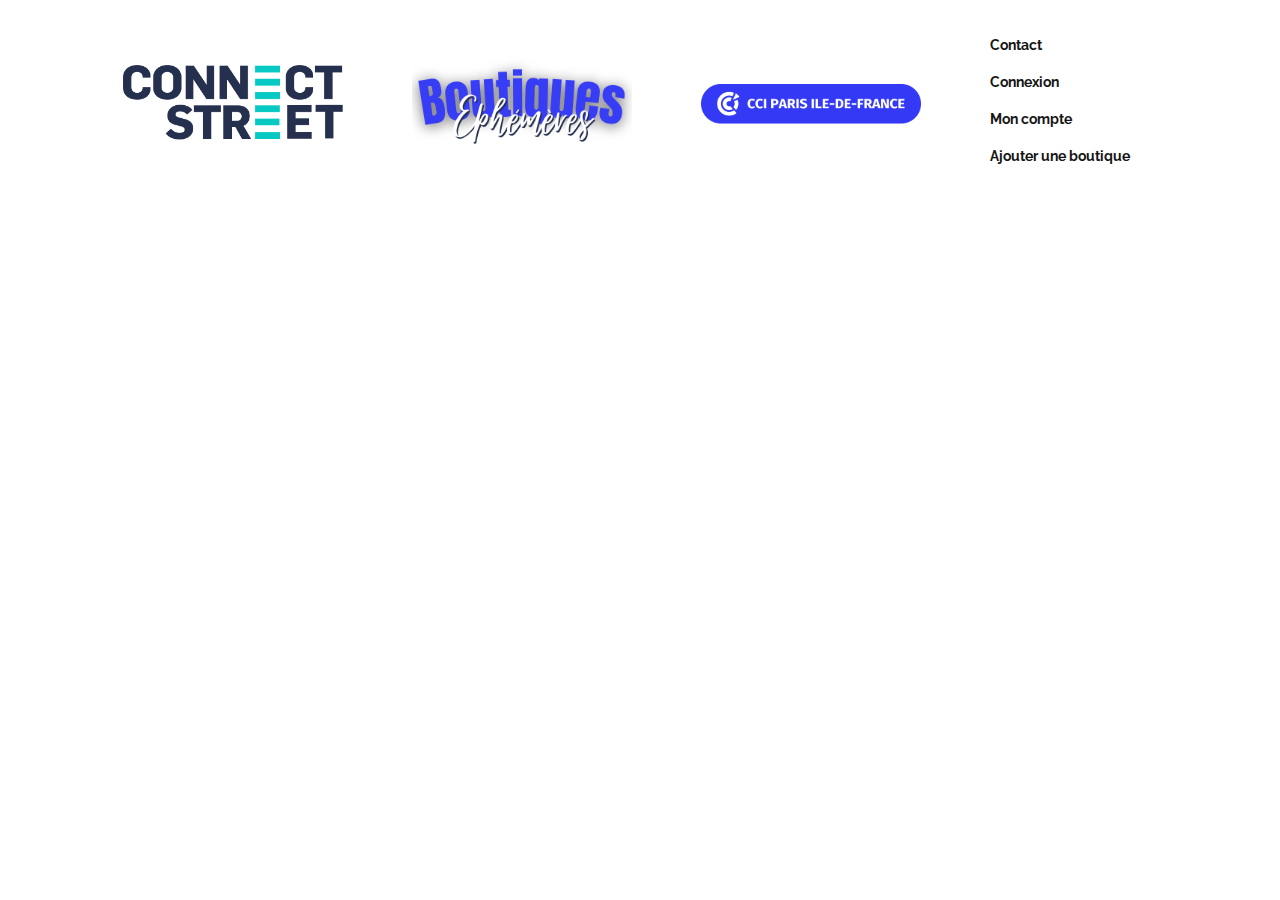
==== commit 9b62797f: "button ajout boutique" ====
--- a/pages/header.html
+++ b/pages/header.html
@@ -25,7 +25,7 @@
     justify-content: center;
     align-items: center;
 ">
-                            <a href="/" class="navbar-brand">
+                            <a href="https://www.connect-street.fr/" class="navbar-brand">
                                 <img src="../import/logo_cs.png" alt="Connect-Street">
                             </a>
                             <a href="/" class="navbar-brand">
@@ -42,6 +42,9 @@
                                 <li class="nav-item ">
                                     <a href="account.php" class="nav-link leftheader">Mon compte</a>
                                 </li>
+                                <li class="nav-item ">
+                                    <a href="addshop.php" class="nav-link leftheader">Ajouter une boutique</a>
+                                </li>
                             </ul>
                         </nav>
                     </div>
